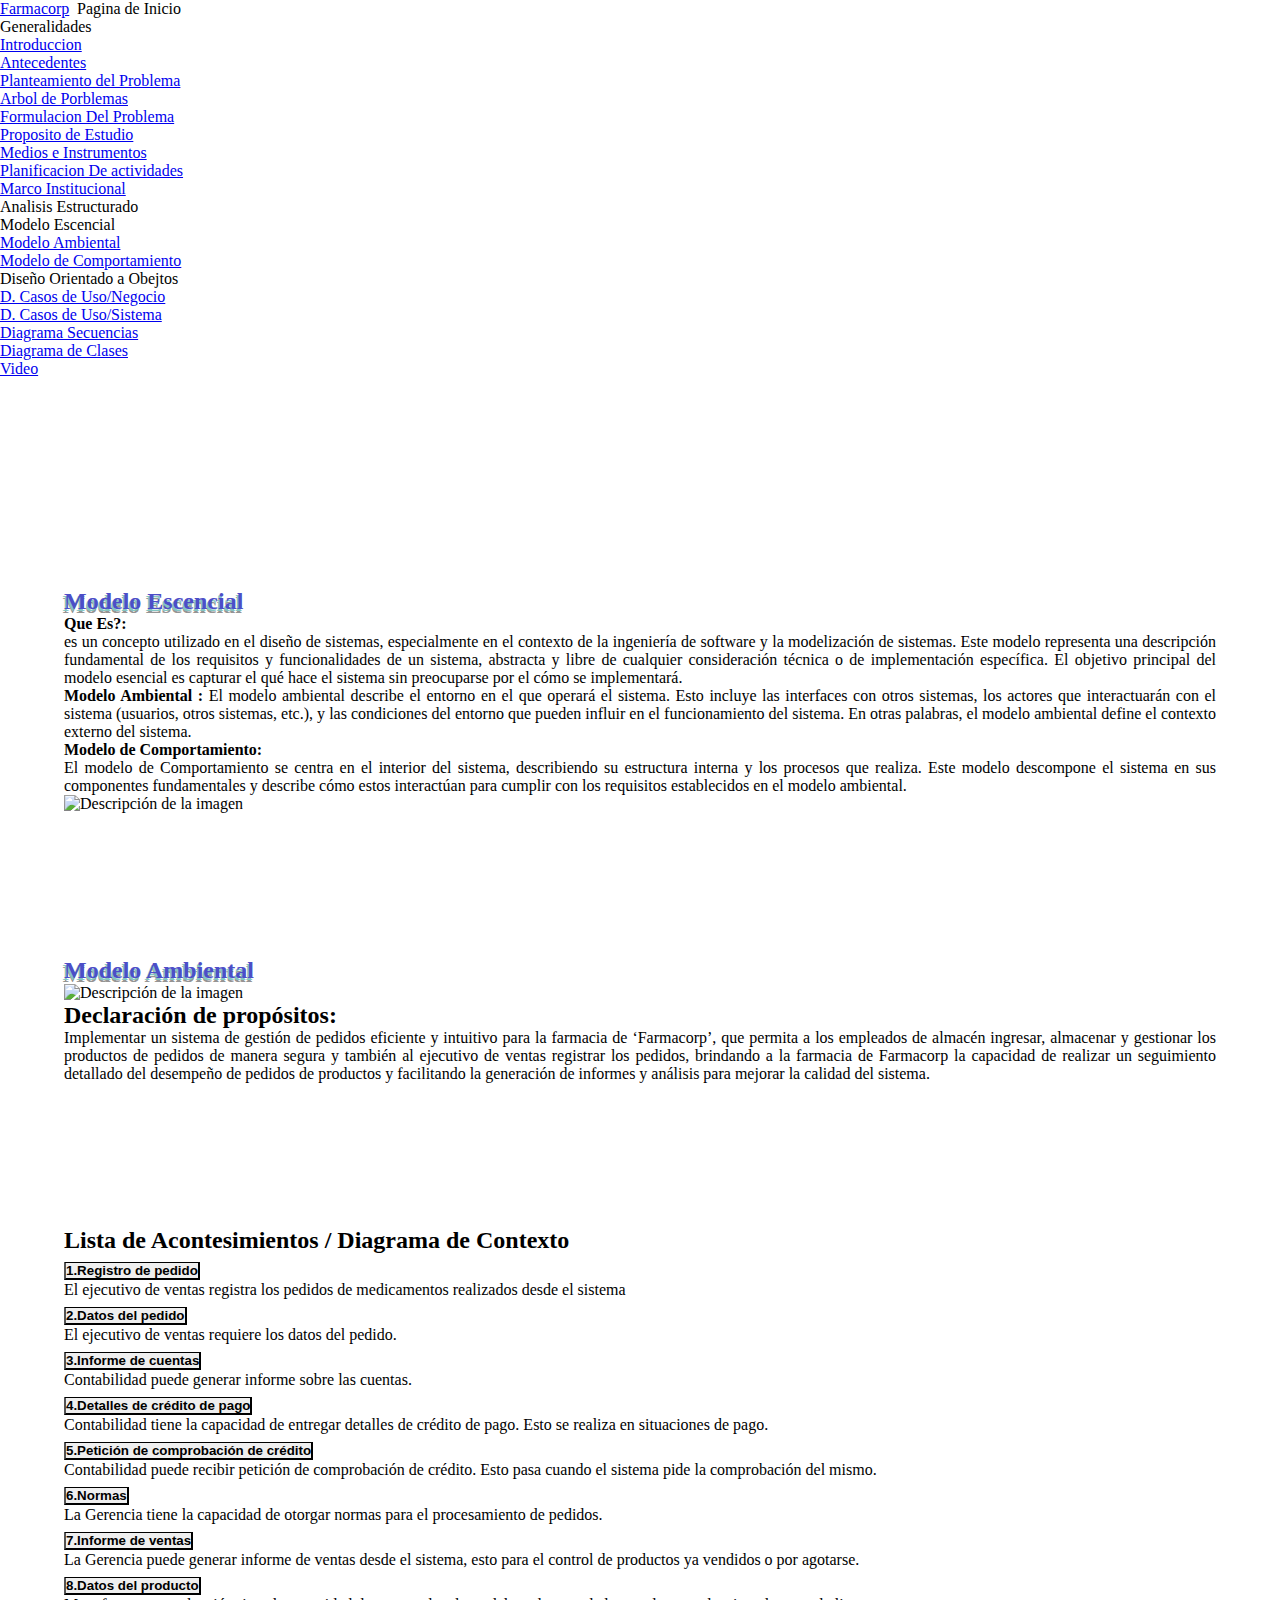
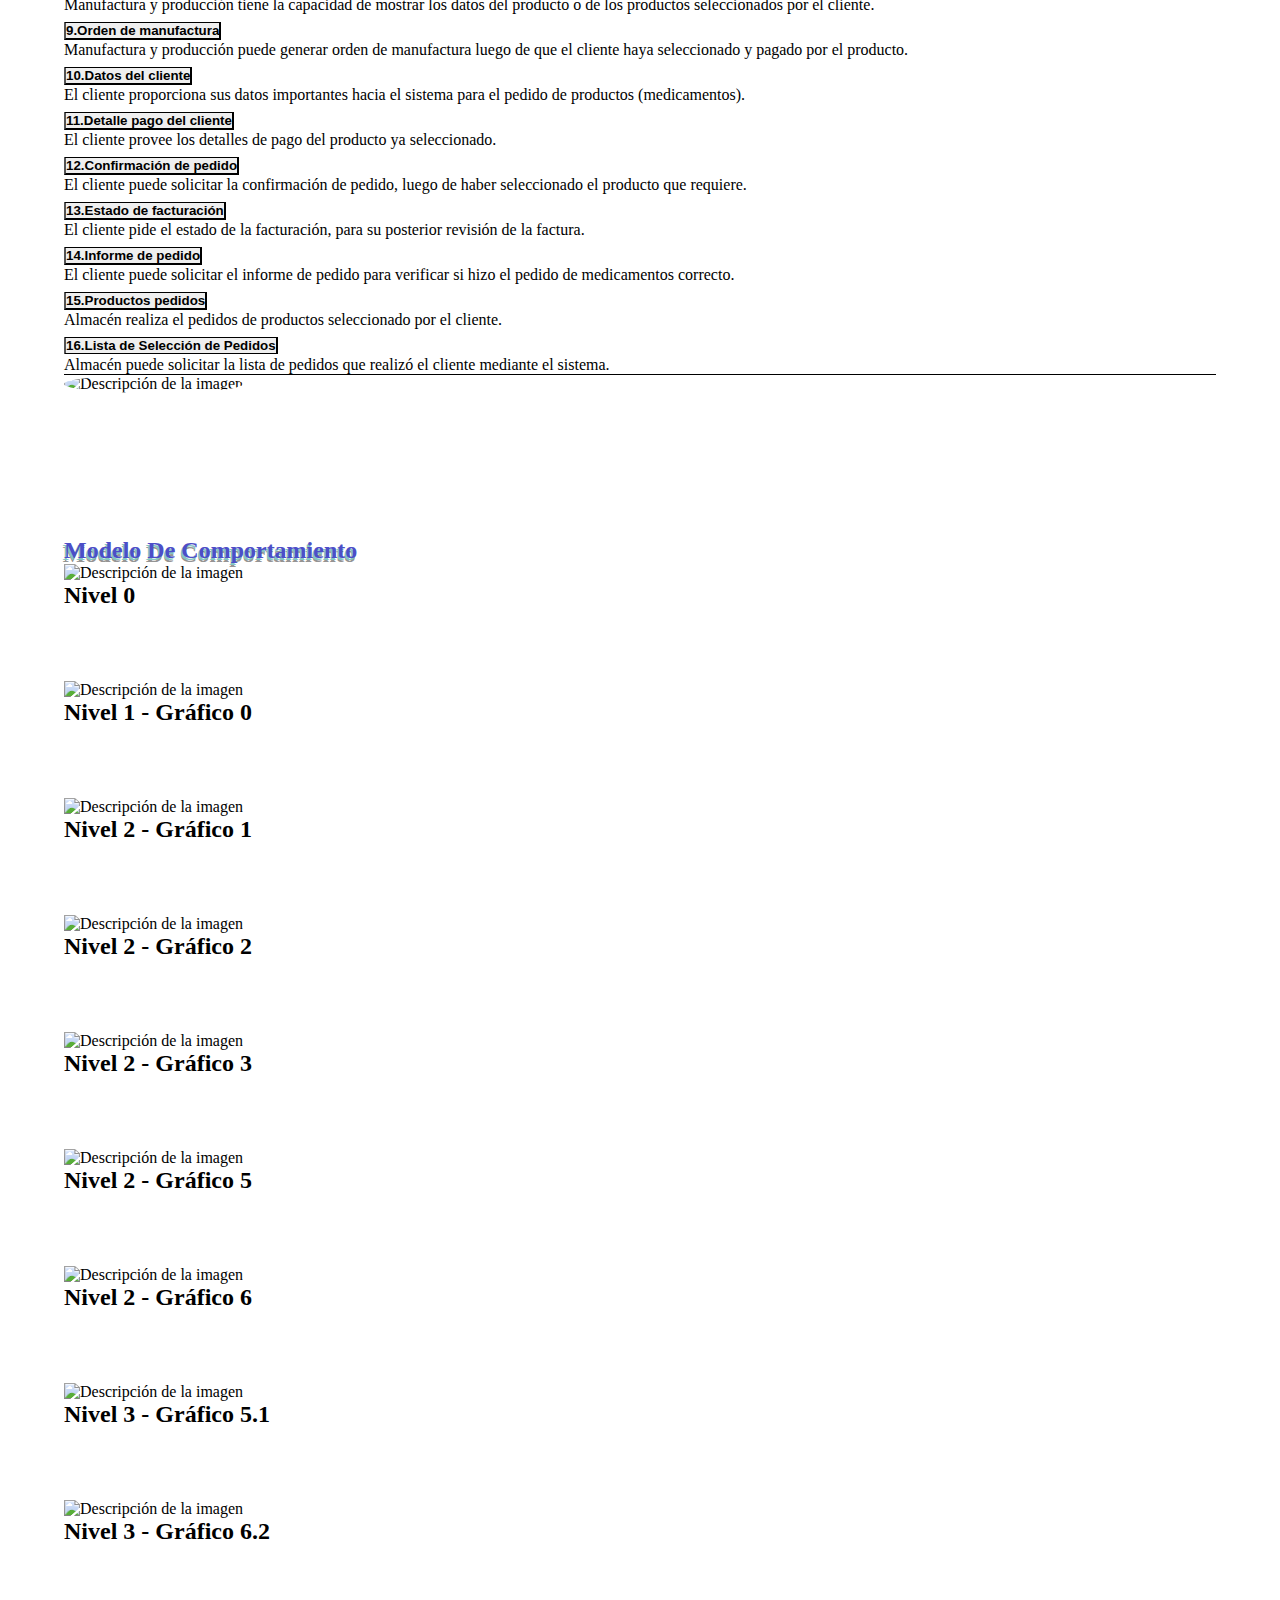
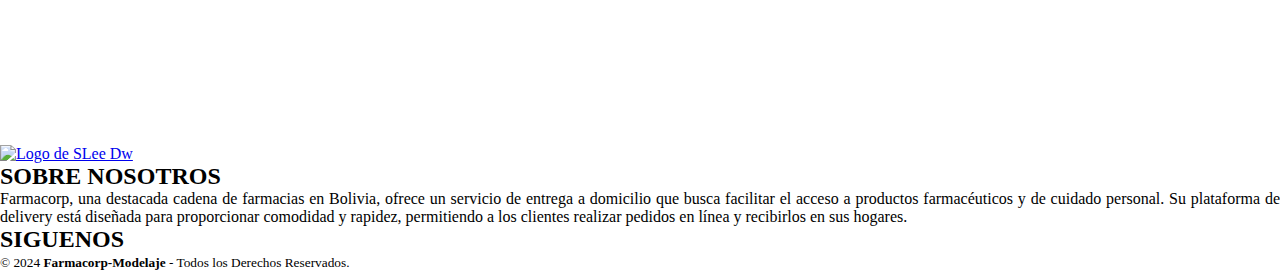
==== analisisEstructurado.html @ f4a104ff "Add files via upload" ====
<!DOCTYPE html>
<html lang="en">
<head>
  <meta charset="UTF-8">
  <meta name="viewport" content="width=device-width, initial-scale=1.0">
  <title>Farmacorp-m</title>

  <link href="https://cdn.jsdelivr.net/npm/remixicon@3.2.0/fonts/remixicon.css" rel="stylesheet">
  <link rel="stylesheet" href="estilos.css">
  <link href='https://fonts.googleapis.com/css?family=Lato:300,400,700' rel='stylesheet' type='text/css'>
  <link rel="stylesheet" href="footer/estilos.css">
  <script src="https://kit.fontawesome.com/eb496ab1a0.js" crossorigin="anonymous"></script>
  <script src="https://cdn.jsdelivr.net/npm/bootstrap@5.3.3/dist/js/bootstrap.bundle.min.js" integrity="sha384-YvpcrYf0tY3lHB60NNkmXc5s9fDVZLESaAA55NDzOxhy9GkcIdslK1eN7N6jIeHz" crossorigin="anonymous"></script>
  <!--=============== CSS ===============-->
<link rel="stylesheet" href="css/bootstrap.min.css">
  <link rel="stylesheet" href="assets/css/styles.css">
</head>
<body>
   <header class="header">
      <nav class="nav container">
         <div class="nav__data ">
            <a href="index.html" data-bs-toggle="popover" data-bs-trigger="hover focus" data-bs-content="Pagina de Inicio" data-bs-placement="left" class="nav__logo">
               <i class="ri-heart-pulse-fill"></i> Farmacorp 
            </a>
            
            <div class="nav__toggle " id="nav-toggle">
               <i class="ri-menu-line nav__burger"></i>
               <i class="ri-close-line nav__close"></i>
            </div>
         </div>
  
         <!--=============== NAV MENU ===============-->
         <div class="nav__menu" id="nav-menu">
            <ul class="nav__list">
                
               <!--=============== DROPDOWN 2 ===============-->
               <li class="dropdown__item">
                 
                <div data-bs-toggle="popover" data-bs-trigger="hover focus" data-bs-content="Pagina de Generalidades" data-bs-placement="left" class="nav__link">
                   Generalidades <i class="ri-arrow-down-s-line dropdown__arrow"></i>
                </div>
                
                <ul class="dropdown__menu">
                   <li>
                      <a href="generalidades.html#Introduccion" class="dropdown__link">
                         <i class="ri-user-line"></i> Introduccion
                      </a>                          
                   </li>
  
                   <li>
                      <a href="generalidades.html#Antecedentes" class="dropdown__link">
                         <i class="ri-file-history-fill"></i> Antecedentes
                      </a>
                   </li>
  
                   <li>
                      <a href="generalidades.html#PlanteamientodelProblema" class="dropdown__link">
                         <i class="ri-road-map-fill"></i> Planteamiento del Problema
                      </a>
                   </li>
                   <li>
                    <a href="generalidades.html#ArboldePorblemas" class="dropdown__link">
                       <i class="ri-node-tree"></i> Arbol de Porblemas
                    </a>
                 </li>
                 <li>
                  <a href="generalidades.html#Formulacion" class="dropdown__link">
                     <i class="ri-node-home"></i> Formulacion Del Problema
                  </a>
               </li>
                 <li>
                  <a href="generalidades.html#PropositoEstudio" class="dropdown__link">
                    <i class="ri-shut-down-line"></i> Proposito de Estudio
                  </a>
               </li>
               <!--=============== DROPDOWN SUBMENU ===============-->
               <li>
                <a href="generalidades.html#medios" class="dropdown__link">
                  <i class="ri-shut-down-line"></i> Medios e Instrumentos
                </a>
             </li>
             <li>
              <a href="generalidades.html#actividad" class="dropdown__link">
                <i class="ri-shut-down-line"></i> Planificacion De actividades
              </a>
           </li>
           <li>
            <a href="generalidades.html#instituto" class="dropdown__link">
              <i class="ri-shut-down-line"></i> Marco Institucional
            </a>
         </li>
              
                </ul>
             </li>
             
  
  
               <!--=============== DROPDOWN 1 ===============-->
               <li class="dropdown__item">
                 
                  <div data-bs-toggle="popover" data-bs-trigger="hover focus" data-bs-content="Pagina de analisis Estructurado" data-bs-placement="left" class="nav__link">
                     Analisis Estructurado  <i class="ri-arrow-down-s-line dropdown__arrow"></i>
                  </div>
  
                  <ul class="dropdown__menu">
            
  
          
  
                     <!--=============== DROPDOWN SUBMENU ===============-->
                     <li class="dropdown__subitem">
                        <div class="dropdown__link">
                           <i class="ri-bar-chart-line"></i> Modelo Escencial<i class="ri-add-line dropdown__add"></i>
                        </div>
  
                        <ul class="dropdown__submenu">
                           <li>
                              <a href="analisisEstructurado.html#Ambiental" class="dropdown__sublink">
                                <i class="ri-planet-line"></i> Modelo Ambiental 
                              </a>
                           </li>
   
                           <li>
                              <a href="analisisEstructurado.html#Comportamiento" class="dropdown__sublink">
                                <i class="ri-checkbox-multiple-line"></i> Modelo de Comportamiento
                              </a>
                           </li>
   
                        </ul>
                     </li>
                  </ul>
               </li>
               
           
  
               <!--=============== DROPDOWN 2 ===============-->
               <li class="dropdown__item">
                 
                  <div data-bs-toggle="popover" data-bs-trigger="hover focus" data-bs-content="Pagina de Generalidades" data-bs-placement="left" class="nav__link">
                      Diseño Orientado a Obejtos <i class="ri-arrow-down-s-line dropdown__arrow"></i>
                  </div>
  
                  <ul class="dropdown__menu">
                     <li>
                        <a href="analisisOrientado.html#Negocio" class="dropdown__link">
                           <i class="ri-user-line"></i> D. Casos de Uso/Negocio
                        </a>                          
                     </li>
  
                     <li>
                        <a href="analisisOrientado.html#Sistema" class="dropdown__link">
                           <i class="ri-lock-line"></i>  D. Casos de Uso/Sistema
                        </a>
                     </li>
  
                     <li>
                        <a href="analisisOrientado.html#Secuencias" class="dropdown__link">
                          <i class="ri-clockwise-line"></i> Diagrama Secuencias
                        </a>
                     </li>
                     <li>
                      <a href="analisisOrientado.html#Clases" class="dropdown__link">
                        <i class="ri-bring-to-front"></i> Diagrama de Clases
                      </a>
                   </li>
                  </ul>
               </li>
  
               <li><a href="videoTuto.html" data-bs-toggle="popover" data-bs-trigger="hover focus" data-bs-content="Turial de Modelado/Prueba de Herramienta" data-bs-placement="left" class="nav__link">Video</a></li>
            </ul>
         </div>
      </nav>
   </header>
   <div class="portada">
      <img src="images/estruc.png" width="100%" alt="">
       </div>
    
    
     <div class="contenidop">


      <!--=============== SECCITION ===============-->
         
      <div class="row" >
         <!-- Columna de texto con título y lorem ipsum -->
         <div class="col-md-6 col-12">
           <h2  class="t-stroke-shadowh2" id="Implementacion">Modelo Escencial </h2>
           <p><strong>Que Es?:</strong> <br>

            es un concepto utilizado en el diseño de sistemas, especialmente en el contexto de la ingeniería de software y la modelización de sistemas. Este modelo representa una descripción fundamental de los requisitos y funcionalidades de un sistema, abstracta y libre de cualquier consideración técnica o de implementación específica. El objetivo principal del modelo esencial es capturar el qué hace el sistema sin preocuparse por el cómo se implementará.

           <br><strong>Modelo Ambiental :
         </strong> El modelo ambiental describe el entorno en el que operará el sistema. Esto incluye las interfaces con otros sistemas, los actores que interactuarán con el sistema (usuarios, otros sistemas, etc.), y las condiciones del entorno que pueden influir en el funcionamiento del sistema. En otras palabras, el modelo ambiental define el contexto externo del sistema.
       <br>

            

            <strong>Modelo de Comportamiento:<br>
            </strong>
            El modelo de Comportamiento se centra en el interior del sistema, describiendo su estructura interna y los procesos que realiza. Este modelo descompone el sistema en sus componentes fundamentales y describe cómo estos interactúan para cumplir con los requisitos establecidos en el modelo ambiental.
               
               
               
               
               
               
               
           </p>
         </div>
         <!-- Columna de imagen -->
         <div class="col-md-6 col-12 d-flex justify-content-center">
           <img src="images/dise.jpg" width="50%" class="imager" alt="Descripción de la imagen">
         </div>
       </div>
    <!--=============== SECCITION ===============-->
<br><br><br><br>
<br><br><br><br>
<!--=============== SECCIÓN ===============-->
<div class="row">
   <h2 id="Ambiental" class="t-stroke-shadowh2">Modelo Ambiental</h2> 
   
   <!-- Columna de imagen a la izquierda -->
   <div class="col-md-6 col-12 d-flex justify-content-center">
      
     <img src="images/planof.jpg" class="img-fluid " style="width: 75%;" alt="Descripción de la imagen">
   </div>
   <!-- Columna de texto con título y acordeón a la derecha -->
   <div class="col-md-6 col-12">
     
     <div class="accordion" id="accordionExample">
       <!-- Contenido del acordeón aquí -->
      <strong><h2   >Declaración de propósitos:</h2></strong> 
       <p>Implementar un sistema de gestión de pedidos eficiente y intuitivo para la farmacia de ‘Farmacorp’, que permita a los empleados de almacén ingresar, almacenar y gestionar los productos de pedidos de manera segura y también al ejecutivo de ventas registrar los pedidos, brindando a la farmacia de Farmacorp la capacidad de realizar un seguimiento detallado del desempeño de pedidos de productos y facilitando la generación de informes y análisis para mejorar la calidad del sistema.
       </p>
   </div>
 </div>
</div>
 <!--=============== FIN DE SECCIÓN ===============-->
 <br><br><br><br>
 <br><br><br><br>
 <!--=============== SECCITION ===============-->
         
 <div class="row" >
   <!-- Columna de texto con título y lorem ipsum -->
   <div class="col-md-6 col-12">
     <strong><h2>Lista de Acontesimientos / Diagrama de Contexto</h2></strong>
     <!-- Columna de texto con título y acordeón a la derecha -->
    
      
     <div class="accordion accordion-flush" id="accordionFlushExample">
      <div class="accordion-item">
        <h2 class="accordion-header">
          <button class="accordion-button collapsed" type="button" data-bs-toggle="collapse" data-bs-target="#flush-collapseOne" aria-expanded="false" aria-controls="flush-collapseOne">
            <strong>1.Registro de pedido</strong>
          </button>
        </h2>
        <div id="flush-collapseOne" class="accordion-collapse collapse" data-bs-parent="#accordionFlushExample">
          <div class="accordion-body">El ejecutivo de ventas registra los pedidos de medicamentos realizados desde el sistema</div>
        </div>
      </div>
      <div class="accordion-item">
        <h2 class="accordion-header">
          <button class="accordion-button collapsed" type="button" data-bs-toggle="collapse" data-bs-target="#flush-collapseTwo" aria-expanded="false" aria-controls="flush-collapseTwo">
            <strong>2.Datos del pedido

            </strong>
          </button>
        </h2>
        <div id="flush-collapseTwo" class="accordion-collapse collapse" data-bs-parent="#accordionFlushExample">
          <div class="accordion-body">El ejecutivo de ventas requiere los datos del pedido.</div>
        </div>
      </div>
      <div class="accordion-item">
        <h2 class="accordion-header">
          <button class="accordion-button collapsed" type="button" data-bs-toggle="collapse" data-bs-target="#flush-collapseThree" aria-expanded="false" aria-controls="flush-collapseThree">
           <strong>3.Informe de cuentas</strong>
          </button>
        </h2>
        <div id="flush-collapseThree" class="accordion-collapse collapse" data-bs-parent="#accordionFlushExample">
          <div class="accordion-body">Contabilidad puede generar informe sobre las cuentas.</div>
        </div>
      </div>
      <div class="accordion-item">
         <h2 class="accordion-header">
           <button class="accordion-button collapsed" type="button" data-bs-toggle="collapse" data-bs-target="#flush-collapseFour" aria-expanded="false" aria-controls="flush-collapseFour">
             <strong>4.Detalles de crédito de pago</strong>
           </button>
         </h2>
         <div id="flush-collapseFour" class="accordion-collapse collapse" data-bs-parent="#accordionFlushExample">
           <div class="accordion-body">Contabilidad tiene la capacidad de entregar detalles de crédito de pago. Esto se realiza en situaciones de pago.</div>
         </div>
       </div>
       <div class="accordion-item">
         <h2 class="accordion-header">
           <button class="accordion-button collapsed" type="button" data-bs-toggle="collapse" data-bs-target="#flush-collapseFive" aria-expanded="false" aria-controls="flush-collapseFive">
             <strong>5.Petición de comprobación de crédito</strong>
           </button>
         </h2>
         <div id="flush-collapseFive" class="accordion-collapse collapse" data-bs-parent="#accordionFlushExample">
           <div class="accordion-body">Contabilidad puede recibir petición de comprobación de crédito. Esto pasa cuando el sistema pide la comprobación del mismo.</div>
         </div>
       </div>
       <div class="accordion-item">
         <h2 class="accordion-header">
           <button class="accordion-button collapsed" type="button" data-bs-toggle="collapse" data-bs-target="#flush-collapseSix" aria-expanded="false" aria-controls="flush-collapseSix">
             <strong>6.Normas</strong>
           </button>
         </h2>
         <div id="flush-collapseSix" class="accordion-collapse collapse" data-bs-parent="#accordionFlushExample">
           <div class="accordion-body">La Gerencia tiene la capacidad de otorgar normas para el procesamiento de pedidos.</div>
         </div>
       </div>
       <div class="accordion-item">
         <h2 class="accordion-header">
           <button class="accordion-button collapsed" type="button" data-bs-toggle="collapse" data-bs-target="#flush-collapseSeven" aria-expanded="false" aria-controls="flush-collapseSeven">
             <strong>7.Informe de ventas</strong>
           </button>
         </h2>
         <div id="flush-collapseSeven" class="accordion-collapse collapse" data-bs-parent="#accordionFlushExample">
           <div class="accordion-body">La Gerencia puede generar informe de ventas desde el sistema, esto para el control de productos ya vendidos o por agotarse.</div>
         </div>
       </div>
       <div class="accordion-item">
         <h2 class="accordion-header">
           <button class="accordion-button collapsed" type="button" data-bs-toggle="collapse" data-bs-target="#flush-collapseEight" aria-expanded="false" aria-controls="flush-collapseEight">
             <strong>8.Datos del producto

             </strong>
           </button>
         </h2>
         <div id="flush-collapseEight" class="accordion-collapse collapse" data-bs-parent="#accordionFlushExample">
           <div class="accordion-body">Manufactura y producción tiene la capacidad de mostrar los datos del producto o de los productos seleccionados por el cliente.</div>
         </div>
       </div>
       <div class="accordion-item">
         <h2 class="accordion-header">
           <button class="accordion-button collapsed" type="button" data-bs-toggle="collapse" data-bs-target="#flush-collapseNine" aria-expanded="false" aria-controls="flush-collapseNine">
             <strong>9.Orden de manufactura</strong>
           </button>
         </h2>
         <div id="flush-collapseNine" class="accordion-collapse collapse" data-bs-parent="#accordionFlushExample">
           <div class="accordion-body">Manufactura y producción puede generar orden de manufactura luego de que el cliente haya seleccionado y pagado por el producto.</div>
         </div>
       </div>
       <div class="accordion-item">
         <h2 class="accordion-header">
           <button class="accordion-button collapsed" type="button" data-bs-toggle="collapse" data-bs-target="#flush-collapseTen" aria-expanded="false" aria-controls="flush-collapseTen">
             <strong>10.Datos del cliente

             </strong>
           </button>
         </h2>
         <div id="flush-collapseTen" class="accordion-collapse collapse" data-bs-parent="#accordionFlushExample">
           <div class="accordion-body">El cliente proporciona sus datos importantes hacia el sistema para el pedido de productos (medicamentos).</div>
         </div>
       </div>
       <div class="accordion-item">
         <h2 class="accordion-header">
           <button class="accordion-button collapsed" type="button" data-bs-toggle="collapse" data-bs-target="#flush-collapseEleven" aria-expanded="false" aria-controls="flush-collapseEleven">
             <strong>11.Detalle pago del cliente</strong>
           </button>
         </h2>
         <div id="flush-collapseEleven" class="accordion-collapse collapse" data-bs-parent="#accordionFlushExample">
           <div class="accordion-body">El cliente provee los detalles de pago del producto ya seleccionado.</div>
         </div>
       </div>
       <div class="accordion-item">
         <h2 class="accordion-header">
           <button class="accordion-button collapsed" type="button" data-bs-toggle="collapse" data-bs-target="#flush-collapseTentwo" aria-expanded="false" aria-controls="flush-collapseTentwo">
             <strong>12.Confirmación de pedido</strong>
           </button>
         </h2>
         <div id="flush-collapseTentwo" class="accordion-collapse collapse" data-bs-parent="#accordionFlushExample">
           <div class="accordion-body">El cliente puede solicitar la confirmación de pedido, luego de haber seleccionado el producto que requiere.</div>
         </div>
       </div>
       <div class="accordion-item">
         <h2 class="accordion-header">
           <button class="accordion-button collapsed" type="button" data-bs-toggle="collapse" data-bs-target="#flush-collapseTirteen" aria-expanded="false" aria-controls="flush-collapseTirteen">
             <strong>13.Estado de facturación</strong>
           </button>
         </h2>
         <div id="flush-collapseTirteen" class="accordion-collapse collapse" data-bs-parent="#accordionFlushExample">
           <div class="accordion-body">El cliente pide el estado de la facturación, para su posterior revisión de la factura.</div>
         </div>
       </div>
       <div class="accordion-item">
         <h2 class="accordion-header">
           <button class="accordion-button collapsed" type="button" data-bs-toggle="collapse" data-bs-target="#flush-collapseFourteen" aria-expanded="false" aria-controls="flush-collapseFourteen">
             <strong>14.Informe de pedido

             </strong>
           </button>
         </h2>
         <div id="flush-collapseFourteen" class="accordion-collapse collapse" data-bs-parent="#accordionFlushExample">
           <div class="accordion-body">El cliente puede solicitar el informe de pedido para verificar si hizo el pedido de medicamentos correcto.</div>
         </div>
       </div>
       <div class="accordion-item">
         <h2 class="accordion-header">
           <button class="accordion-button collapsed" type="button" data-bs-toggle="collapse" data-bs-target="#flush-collapseFifteen" aria-expanded="false" aria-controls="flush-collapseFifteen">
             <strong>15.Productos pedidos

             </strong>
           </button>
         </h2>
         <div id="flush-collapseFifteen" class="accordion-collapse collapse" data-bs-parent="#accordionFlushExample">
           <div class="accordion-body">Almacén realiza el pedidos de productos seleccionado por el cliente.</div>
         </div>
       </div>
       <div class="accordion-item">
         <h2 class="accordion-header">
           <button class="accordion-button collapsed" type="button" data-bs-toggle="collapse" data-bs-target="#flush-collapseSixteen" aria-expanded="false" aria-controls="flush-collapseSixteen">
             <strong>16.Lista de Selección de Pedidos</strong>
           </button>
         </h2>
         <div id="flush-collapseSixteen" class="accordion-collapse collapse" data-bs-parent="#accordionFlushExample">
           <div class="accordion-body">Almacén puede solicitar la lista de pedidos que realizó el cliente mediante el sistema.</div>
         </div>
       </div>
    </div>
    
   </div>
   <!-- Columna de imagen -->
   <div class="col-md-6 col-12 d-flex justify-content-center">
      
     <img  src="images/dcontexto.png" width="100%" class="img-cover imager1" alt="Descripción de la imagen">
   </div>
 </div>
<!--=============== SECCITION ===============-->
<br><br><br><br>
<br><br><br><br>

<!--=============== SECCIÓN ===============-->
<div class="row">
   <h2 id="Comportamiento" class="t-stroke-shadowh2">Modelo De Comportamiento</h2> 
   
   <!-- Columna de imagen a la izquierda -->
   <div class="col-md-6 col-12 d-flex justify-content-center">
      
     <img src="images/dcontexto.png" class="img-fluid " style="width: 75%;" alt="Descripción de la imagen">
   </div>
   <!-- Columna de texto con título y acordeón a la derecha -->
   <div class="col-md-6 col-12">
     
     <div class="accordion" id="accordionExample">
       <!-- Contenido del acordeón aquí -->
      <strong><h2>Nivel 0</h2></strong> 
       
   </div>
 </div>
</div>
<br><br><br><br>
 <!--=============== FIN DE SECCIÓN ===============-->
 
 <!--=============== SECCIÓN ===============-->
<div class="row">

   
   <!-- Columna de imagen a la izquierda -->
   <div class="col-md-6 col-12 d-flex justify-content-center">
      
     <img src="images/n1g0.png" class="img-fluid " style="width: 75%;" alt="Descripción de la imagen">
   </div>
   <!-- Columna de texto con título y acordeón a la derecha -->
   <div class="col-md-6 col-12">
     
     <div class="accordion" id="accordionExample">
       <!-- Contenido del acordeón aquí -->
      <strong><h2>Nivel 1 - Gráfico 0</h2></strong> 
       
   </div>
 </div>
</div>
<br><br><br><br>
 <!--=============== FIN DE SECCIÓN ===============-->
  <!--=============== SECCIÓN ===============-->
<div class="row">

   
   <!-- Columna de imagen a la izquierda -->
   <div class="col-md-6 col-12 d-flex justify-content-center">
      
     <img src="images/n2g1.png" class="img-fluid " style="width: 75%;" alt="Descripción de la imagen">
   </div>
   <!-- Columna de texto con título y acordeón a la derecha -->
   <div class="col-md-6 col-12">
     
     <div class="accordion" id="accordionExample">
       <!-- Contenido del acordeón aquí -->
      <strong><h2>Nivel 2 - Gráfico 1</h2></strong> 
       
   </div>
 </div>
</div>
<br><br><br><br>
 <!--=============== FIN DE SECCIÓN ===============-->
   <!--=============== SECCIÓN ===============-->
<div class="row">

   
   <!-- Columna de imagen a la izquierda -->
   <div class="col-md-6 col-12 d-flex justify-content-center">
      
     <img src="images/n2g2.png" class="img-fluid " style="width: 75%;" alt="Descripción de la imagen">
   </div>
   <!-- Columna de texto con título y acordeón a la derecha -->
   <div class="col-md-6 col-12">
     
     <div class="accordion" id="accordionExample">
       <!-- Contenido del acordeón aquí -->
      <strong><h2>Nivel 2 - Gráfico 2</h2></strong> 
       
   </div>
 </div>
</div>
<br><br><br><br>
 <!--=============== FIN DE SECCIÓN ===============-->
    <!--=============== SECCIÓN ===============-->
<div class="row">

   
   <!-- Columna de imagen a la izquierda -->
   <div class="col-md-6 col-12 d-flex justify-content-center">
      
     <img src="images/n2g3.png" class="img-fluid " style="width: 75%;" alt="Descripción de la imagen">
   </div>
   <!-- Columna de texto con título y acordeón a la derecha -->
   <div class="col-md-6 col-12">
     
     <div class="accordion" id="accordionExample">
       <!-- Contenido del acordeón aquí -->
      <strong><h2>Nivel 2 - Gráfico 3</h2></strong> 
       
   </div>
 </div>
</div>
<br><br><br><br>
 <!--=============== FIN DE SECCIÓN ===============-->
     <!--=============== SECCIÓN ===============-->
<div class="row">

   
   <!-- Columna de imagen a la izquierda -->
   <div class="col-md-6 col-12 d-flex justify-content-center">
      
     <img src="images/n2g5.png" class="img-fluid " style="width: 75%;" alt="Descripción de la imagen">
   </div>
   <!-- Columna de texto con título y acordeón a la derecha -->
   <div class="col-md-6 col-12">
     
     <div class="accordion" id="accordionExample">
       <!-- Contenido del acordeón aquí -->
      <strong><h2>Nivel 2 - Gráfico 5</h2></strong> 
       
   </div>
 </div>
</div>
<br><br><br><br>
 <!--=============== FIN DE SECCIÓN ===============-->
    <!--=============== SECCIÓN ===============-->
<div class="row">

   
   <!-- Columna de imagen a la izquierda -->
   <div class="col-md-6 col-12 d-flex justify-content-center">
      
     <img src="images/n2g6.png" class="img-fluid " style="width: 75%;" alt="Descripción de la imagen">
   </div>
   <!-- Columna de texto con título y acordeón a la derecha -->
   <div class="col-md-6 col-12">
     
     <div class="accordion" id="accordionExample">
       <!-- Contenido del acordeón aquí -->
      <strong><h2>Nivel 2 - Gráfico 6</h2></strong> 
       
   </div>
 </div>
</div>
<br><br><br><br>
 <!--=============== FIN DE SECCIÓN ===============-->
     <!--=============== SECCIÓN ===============-->
<div class="row">

   
   <!-- Columna de imagen a la izquierda -->
   <div class="col-md-6 col-12 d-flex justify-content-center">
      
     <img src="images/n3g51.png" class="img-fluid " style="width: 75%;" alt="Descripción de la imagen">
   </div>
   <!-- Columna de texto con título y acordeón a la derecha -->
   <div class="col-md-6 col-12">
     
     <div class="accordion" id="accordionExample">
       <!-- Contenido del acordeón aquí -->
      <strong><h2>Nivel 3 - Gráfico 5.1</h2></strong> 
       
   </div>
 </div>
</div>
<br><br><br><br>
 <!--=============== FIN DE SECCIÓN ===============-->
      <!--=============== SECCIÓN ===============-->
<div class="row">

   
   <!-- Columna de imagen a la izquierda -->
   <div class="col-md-6 col-12 d-flex justify-content-center">
      
     <img src="images/n3g62.png" class="img-fluid " style="width: 75%;" alt="Descripción de la imagen">
   </div>
   <!-- Columna de texto con título y acordeón a la derecha -->
   <div class="col-md-6 col-12">
     
     <div class="accordion" id="accordionExample">
       <!-- Contenido del acordeón aquí -->
      <strong><h2>Nivel 3 - Gráfico 6.2</h2></strong> 
       
   </div>
 </div>
</div>
<br><br><br><br>
 <!--=============== FIN DE SECCIÓN ===============-->










</div>

 

 <!--=============== MAIN JS ===============-->
 <script src="assets/js/main.js"></script>
<!--::::Pie de Pagina::::::-->
<footer class="pie-pagina">
   <div class="grupo-1">
       <div class="box">
           <figure>
               <a href="#">
                   <img src="images/logo.jpeg" alt="Logo de SLee Dw">
               </a>
           </figure>
       </div>
       <div class="box">
           <h2>SOBRE NOSOTROS</h2>
           <p>Farmacorp, una destacada cadena de farmacias en Bolivia, ofrece un servicio de entrega a domicilio que busca facilitar el acceso a productos farmacéuticos y de cuidado personal. Su plataforma de delivery está diseñada para proporcionar comodidad y rapidez, permitiendo a los clientes realizar pedidos en línea y recibirlos en sus hogares.</p>
       </div>
       <div class="box">
           <h2>SIGUENOS</h2>
           <div class="red-social">
               <a href="#" class="fa fa-facebook"></a>
               <a href="#" class="fa fa-instagram"></a>
               <a href="#" class="fa fa-twitter"></a>
               <a href="#" class="fa fa-youtube"></a>
           </div>
       </div>
   </div>
   <div class="grupo-2">
       <small>&copy; 2024 <b>Farmacorp-Modelaje</b> - Todos los Derechos Reservados.</small>
   </div>
 </footer>
 
 <!--::::Pie de Pagina::::::-->

  <script>
   const popoverTriggerList = document.querySelectorAll('[data-bs-toggle="popover"]')
const popoverList = [...popoverTriggerList].map(popoverTriggerEl => new bootstrap.Popover(popoverTriggerEl))
</script>


 
 

</body>
</html>
---- estilos.css ----
*{
  margin: 0;
  padding: 0;
  box-sizing: border-box;
}
p{
  color: #000000;
  text-align: justify;
}
html{
  transition: all 0.5s;
}
body{
  

}


.t-stroke-shadow {

  position: relative;
  margin-top: 10vw;
  margin-bottom:-10vw ;

      color: #4c4ec7;
  
      text-shadow:  -1.5px 1.5px #84c5c2, -1.5px 3.8px #2b292985;
      margin-left: 50%; /* Centrar horizontalmente */
      transform: translateX(-50%); 
  }
  .t-stroke-shadowh1 {

    position: relative;
    margin-top: 10vw;
    margin-bottom:-10vw ;
  
        color: #4c4ec7;
    
        text-shadow:  -1.5px 1.5px #84c5c2, -1.5px 3.8px #2b292985;
       
    }


  .t-stroke-shadowh2 {

  
        color: #4c4ec7;
    
        text-shadow:  -1.5px 1.5px #84c5c2, -1.5px 3.8px #2b292985;
       
    }
.contenidop{
  margin: auto;

width: 90vw;
margin-top: 15vw;
min-height: 100vh;
margin-bottom: 10vw;
}
 
  /* Media query para dispositivos con ancho máximo de 600px */
  @media (max-width: 770px) {
    .t-stroke-shadow {
      position: relative;
      margin-top: 20vw;
      margin-bottom: 5vw;
      margin-left: 50%; /* Centrar horizontalmente */
      transform: translateX(-50%); /* Ajustar la posición exacta */
    }
    .t-stroke-shadowh1 {
      position: relative;
      margin-top: 20vw;
      margin-bottom: 5vw;
      margin-left: 50%; /* Centrar horizontalmente */
      transform: translateX(-50%); /* Ajustar la posición exacta */
    }
   
  }


  .accordion {
    --bs-accordion-btn-bg: #1e85e6b7;
    --bs-accordion-active-bg: #0b457a;
    --bs-accordion-active-color: white;
    --bs-accordion-bg: #ffffff;
    --bs-accordion-color: rgb(0, 0, 0);
    --bs-accordion-btn-focus-box-shadow: none;
  }
  .accordion-button:not(.collapsed) {
    box-shadow: none;
  }
  
  .accordion-flush.accordion {
    --bs-accordion-btn-bg: #ffffff;
    --bs-accordion-active-bg: mintcream;
    --bs-accordion-active-color: #000000;
    --bs-accordion-bg: mintcream;
    --bs-accordion-color: #000000;
    --bs-accordion-btn-focus-box-shadow: none;
    --bs-accordion-btn-focus-border-color: unset;
  }
  
  .accordion-flush .accordion-button {
    border-top: 1px solid #000000;
  }
  
  .accordion-flush .accordion-item:last-child .accordion-button.collapsed,
  .accordion-flush .accordion-item:last-child .accordion-body {
    border-bottom: 1px solid #000000;
  }
  
  .accordion-button::after {
    background-image: url("data:image/svg+xml,%3Csvg xmlns='http://www.w3.org/2000/svg' width='16' height='16' fill='currentColor' class='bi bi-plus' viewBox='0 0 16 16'%3E%3Cpath d='M8 4a.5.5 0 0 1 .5.5v3h3a.5.5 0 0 1 0 1h-3v3a.5.5 0 0 1-1 0v-3h-3a.5.5 0 0 1 0-1h3v-3A.5.5 0 0 1 8 4z'/%3E%3C/svg%3E");
    transition: all 0.5s;
  }
  .accordion-button:not(.collapsed)::after {
    background-image: url("data:image/svg+xml,%3Csvg xmlns='http://www.w3.org/2000/svg' width='16' height='16' fill='currentColor' class='bi bi-dash' viewBox='0 0 16 16'%3E%3Cpath d='M4 8a.5.5 0 0 1 .5-.5h7a.5.5 0 0 1 0 1h-7A.5.5 0 0 1 4 8z'/%3E%3C/svg%3E");
  }



  .resumen {
    width: 100%;
    display: flex;
    flex-direction: row;
    text-align: center;

    align-items: center;
    background-color: #202020;
  
    box-shadow: 10px 10px 15px rgba(0, 0, 0, 0.3);

  }
  
  .resumen p {
    color: #ffffff;
    width: 70%;
    margin: 3vw 2vw;
    font-size: large;
  }
  
  .resumen .imge {
    width: 30%;
    border-radius: 50%;
    object-fit: cover;
    transition: border-radius 0.3s ease;
    margin-left: 1vw;
    margin-bottom: 1vw;
  }
  
  .resumen .imge:hover {
    border-radius: 0;
  }
  .imager{
    border-radius: 0;
    transition: border-radius 0.3s ease;
  }
  .imager:hover{
    border-radius: 50%;

  }
  .imager1{
    border-radius: 50%;
    transition: border-radius 0.3s ease;
  }
  .imager1:hover{
    
    border-radius: 0;
    transition: border-radius 0.3s ease;
  }
  
  @media (max-width: 768px) {
    .resumen {
      flex-direction: column;
    }
  
    .resumen .imge {
      width: 50%; /* Ajusta el tamaño si es necesario */
      margin-top: 2vw; /* Añade espacio superior para la imagen si es necesario */
    }
    .resumen p {

      font-size: medium;
    }
  }
  .resumenp {
    width: 30%;
    margin: auto;
    text-align: center;

    align-items: center;
text-align: center;
  
    box-shadow: 0px 0px 15px 0px rgba(0, 0, 0, 0.3);

  }
 
    
    

  
  
  .resumenp p {
    width: 70%;
    margin: 3vw 2vw;
    font-size: large;
  }
  
 
  .cardss{

    display: flex;
     flex-direction: row;
  
  }

  
  @media (max-width: 768px) {
    .resumenp {
      width: 100%;
    display: flex;

    text-align: center;

    align-items: center;

  
    box-shadow: 10px 10px 15px rgba(0, 0, 0, 0.3);
      flex-direction: column;
    }
  
    .resumenp .imge {
      width: 50%; /* Ajusta el tamaño si es necesario */
      margin-top: 2vw; /* Añade espacio superior para la imagen si es necesario */
    }
    .resumenp p {

      font-size: medium;
    }
    .cardss{
      flex-direction: column;

      align-items: center;
  
      
    }
    .cardss .card{
      margin-bottom: 5vw!important;
     
    }
  }
  .sec2{
background-image: url('images/sec2.jpg');
box-shadow: 10px 15px 10px rgba(0, 0, 0, 0.3);

  }
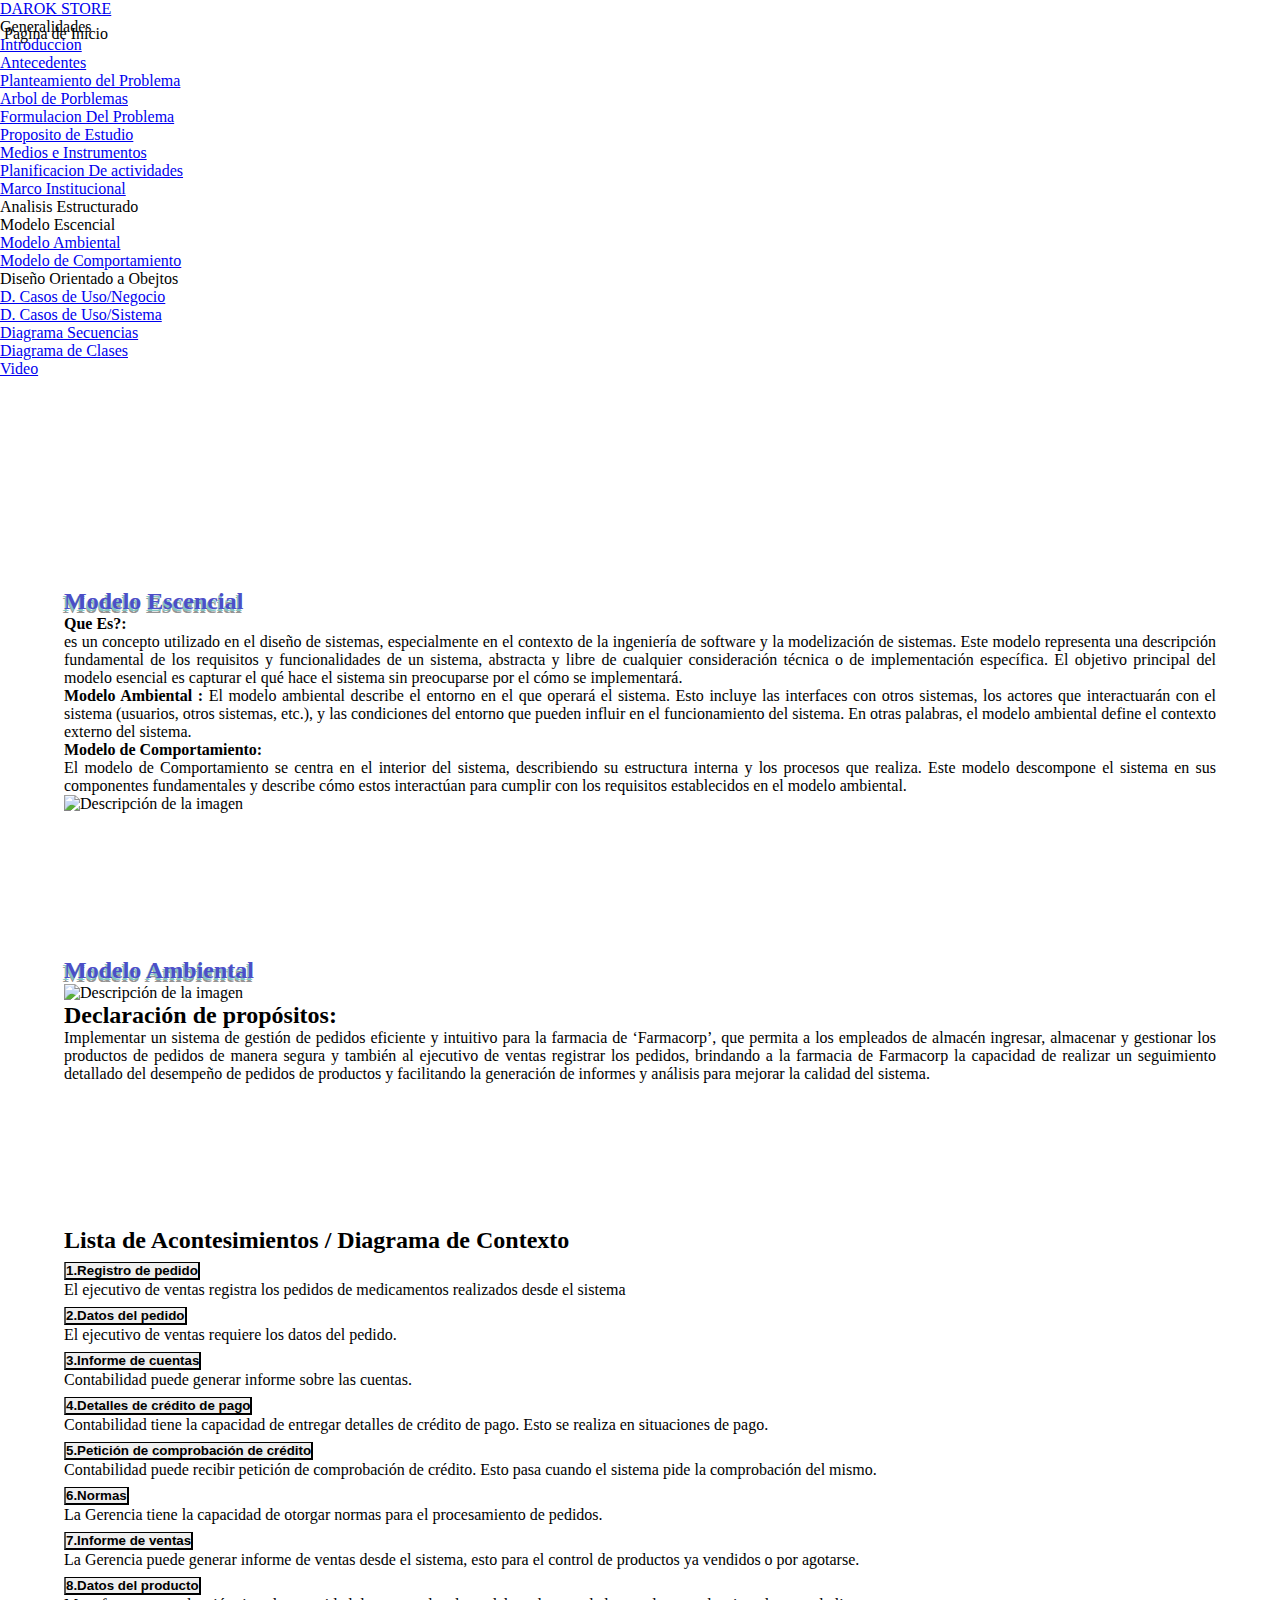
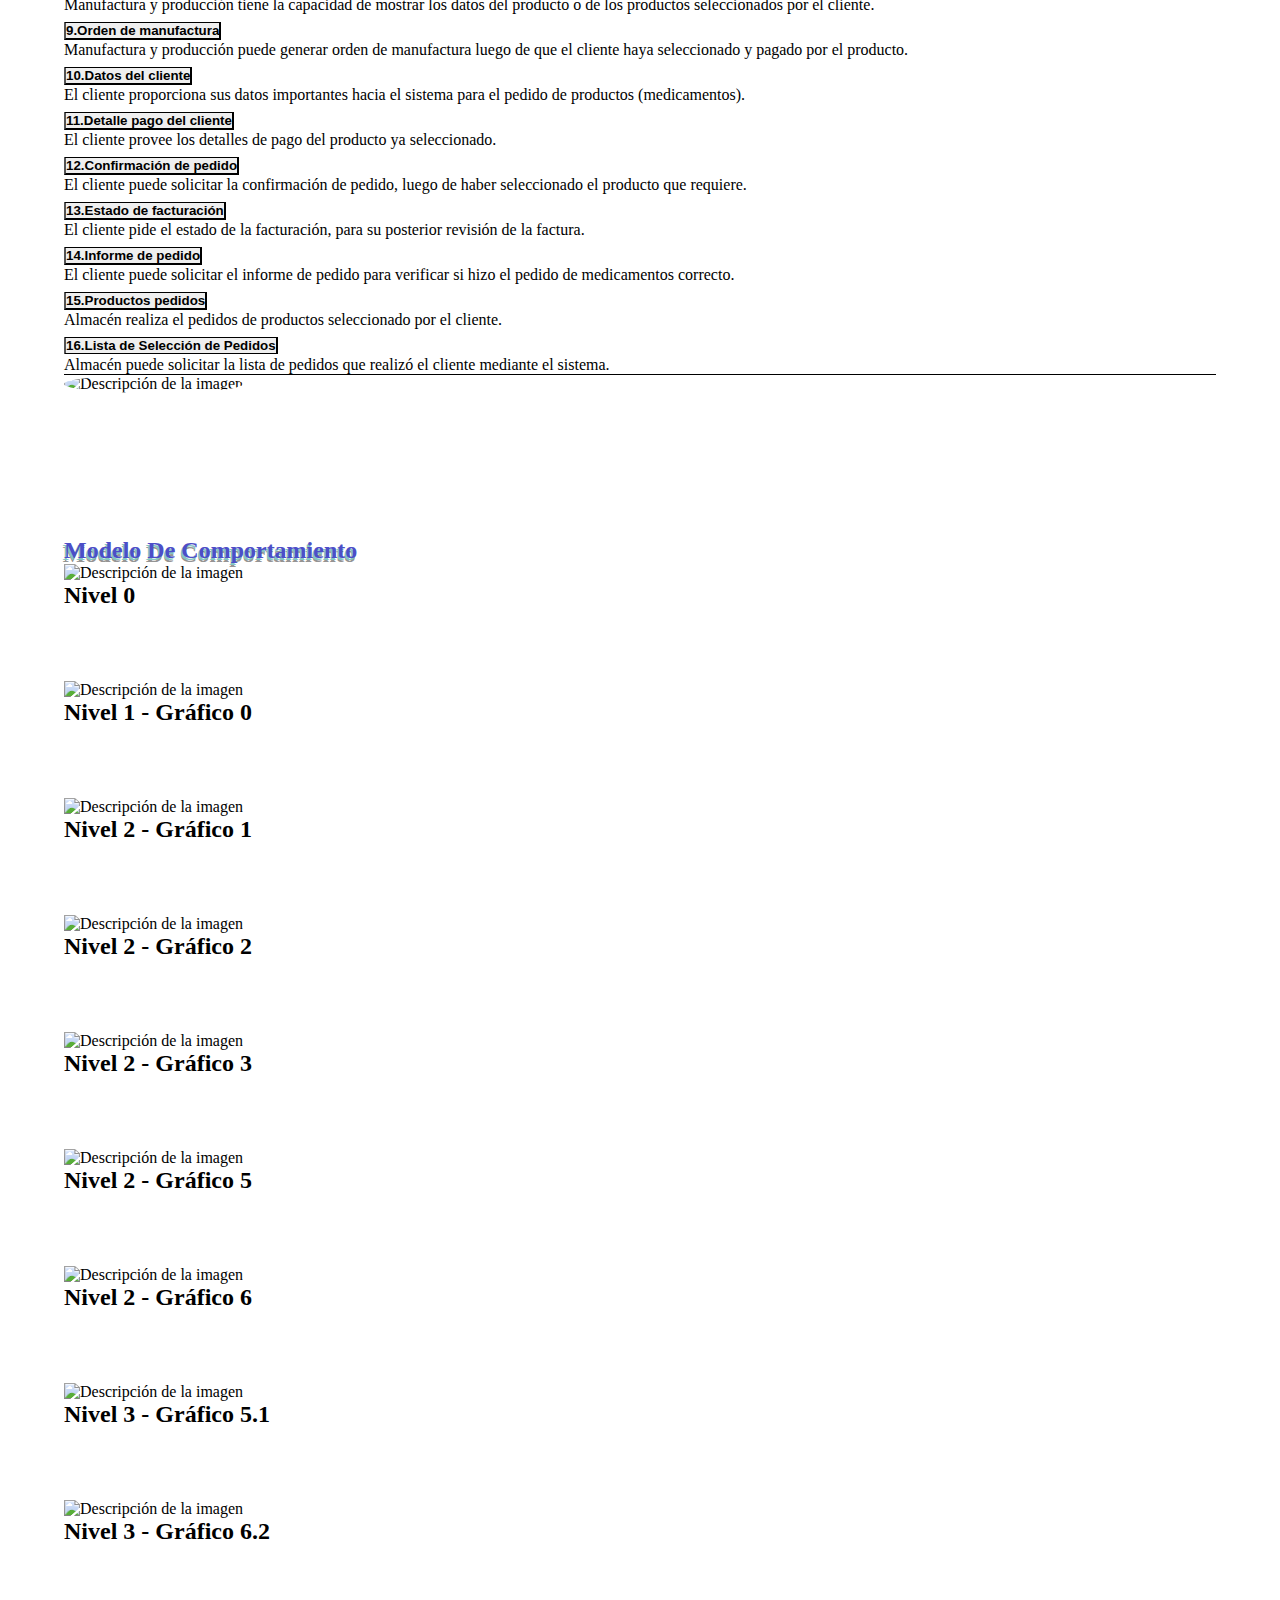
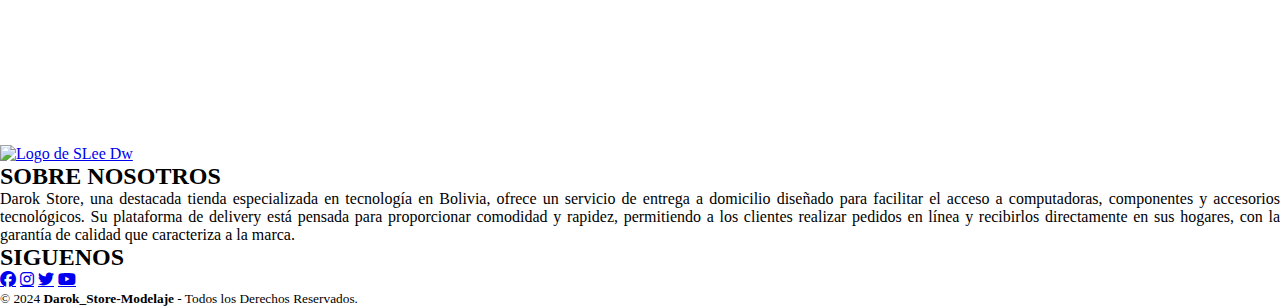
==== commit 0278b5bf: "Update analisisEstructurado.html" ====
--- a/analisisEstructurado.html
+++ b/analisisEstructurado.html
@@ -6,6 +6,7 @@
   <title>Farmacorp-m</title>
 
   <link href="https://cdn.jsdelivr.net/npm/remixicon@3.2.0/fonts/remixicon.css" rel="stylesheet">
+  <link href="https://cdnjs.cloudflare.com/ajax/libs/font-awesome/6.5.1/css/all.min.css" rel="stylesheet">
   <link rel="stylesheet" href="estilos.css">
   <link href='https://fonts.googleapis.com/css?family=Lato:300,400,700' rel='stylesheet' type='text/css'>
   <link rel="stylesheet" href="footer/estilos.css">
@@ -20,7 +21,7 @@
       <nav class="nav container">
          <div class="nav__data ">
             <a href="index.html" data-bs-toggle="popover" data-bs-trigger="hover focus" data-bs-content="Pagina de Inicio" data-bs-placement="left" class="nav__logo">
-               <i class="ri-heart-pulse-fill"></i> Farmacorp 
+              <i class="ri-cpu-line"></i>  DAROK STORE
             </a>
             
             <div class="nav__toggle " id="nav-toggle">
@@ -639,32 +640,32 @@
  <script src="assets/js/main.js"></script>
 <!--::::Pie de Pagina::::::-->
 <footer class="pie-pagina">
-   <div class="grupo-1">
-       <div class="box">
-           <figure>
-               <a href="#">
-                   <img src="images/logo.jpeg" alt="Logo de SLee Dw">
-               </a>
-           </figure>
-       </div>
-       <div class="box">
-           <h2>SOBRE NOSOTROS</h2>
-           <p>Farmacorp, una destacada cadena de farmacias en Bolivia, ofrece un servicio de entrega a domicilio que busca facilitar el acceso a productos farmacéuticos y de cuidado personal. Su plataforma de delivery está diseñada para proporcionar comodidad y rapidez, permitiendo a los clientes realizar pedidos en línea y recibirlos en sus hogares.</p>
-       </div>
-       <div class="box">
-           <h2>SIGUENOS</h2>
-           <div class="red-social">
-               <a href="#" class="fa fa-facebook"></a>
-               <a href="#" class="fa fa-instagram"></a>
-               <a href="#" class="fa fa-twitter"></a>
-               <a href="#" class="fa fa-youtube"></a>
-           </div>
-       </div>
-   </div>
-   <div class="grupo-2">
-       <small>&copy; 2024 <b>Farmacorp-Modelaje</b> - Todos los Derechos Reservados.</small>
-   </div>
- </footer>
+  <div class="grupo-1">
+      <div class="box">
+          <figure>
+              <a href="#">
+                  <img src="images/logo.jpeg" alt="Logo de SLee Dw">
+              </a>
+          </figure>
+      </div>
+      <div class="box">
+          <h2>SOBRE NOSOTROS</h2>
+          <p>Darok Store, una destacada tienda especializada en tecnología en Bolivia, ofrece un servicio de entrega a domicilio diseñado para facilitar el acceso a computadoras, componentes y accesorios tecnológicos. Su plataforma de delivery está pensada para proporcionar comodidad y rapidez, permitiendo a los clientes realizar pedidos en línea y recibirlos directamente en sus hogares, con la garantía de calidad que caracteriza a la marca.</p>
+      </div>
+      <div class="box">
+          <h2>SIGUENOS</h2>
+          <div class="red-social">
+              <a href="https://www.facebook.com/profile.php?id=61564947983549&mibextid=ZbWKwL" class="fab fa-facebook"></a>
+              <a href="#" class="fab fa-instagram"></a>
+              <a href="#" class="fab fa-twitter"></a>
+              <a href="#" class="fab fa-youtube"></a>
+          </div>
+      </div>
+  </div>
+  <div class="grupo-2">
+      <small>&copy; 2024 <b>Darok_Store-Modelaje</b> - Todos los Derechos Reservados.</small>
+  </div>
+</footer>
  
  <!--::::Pie de Pagina::::::-->
 
@@ -678,4 +679,4 @@
  
 
 </body>
-</html>+</html>
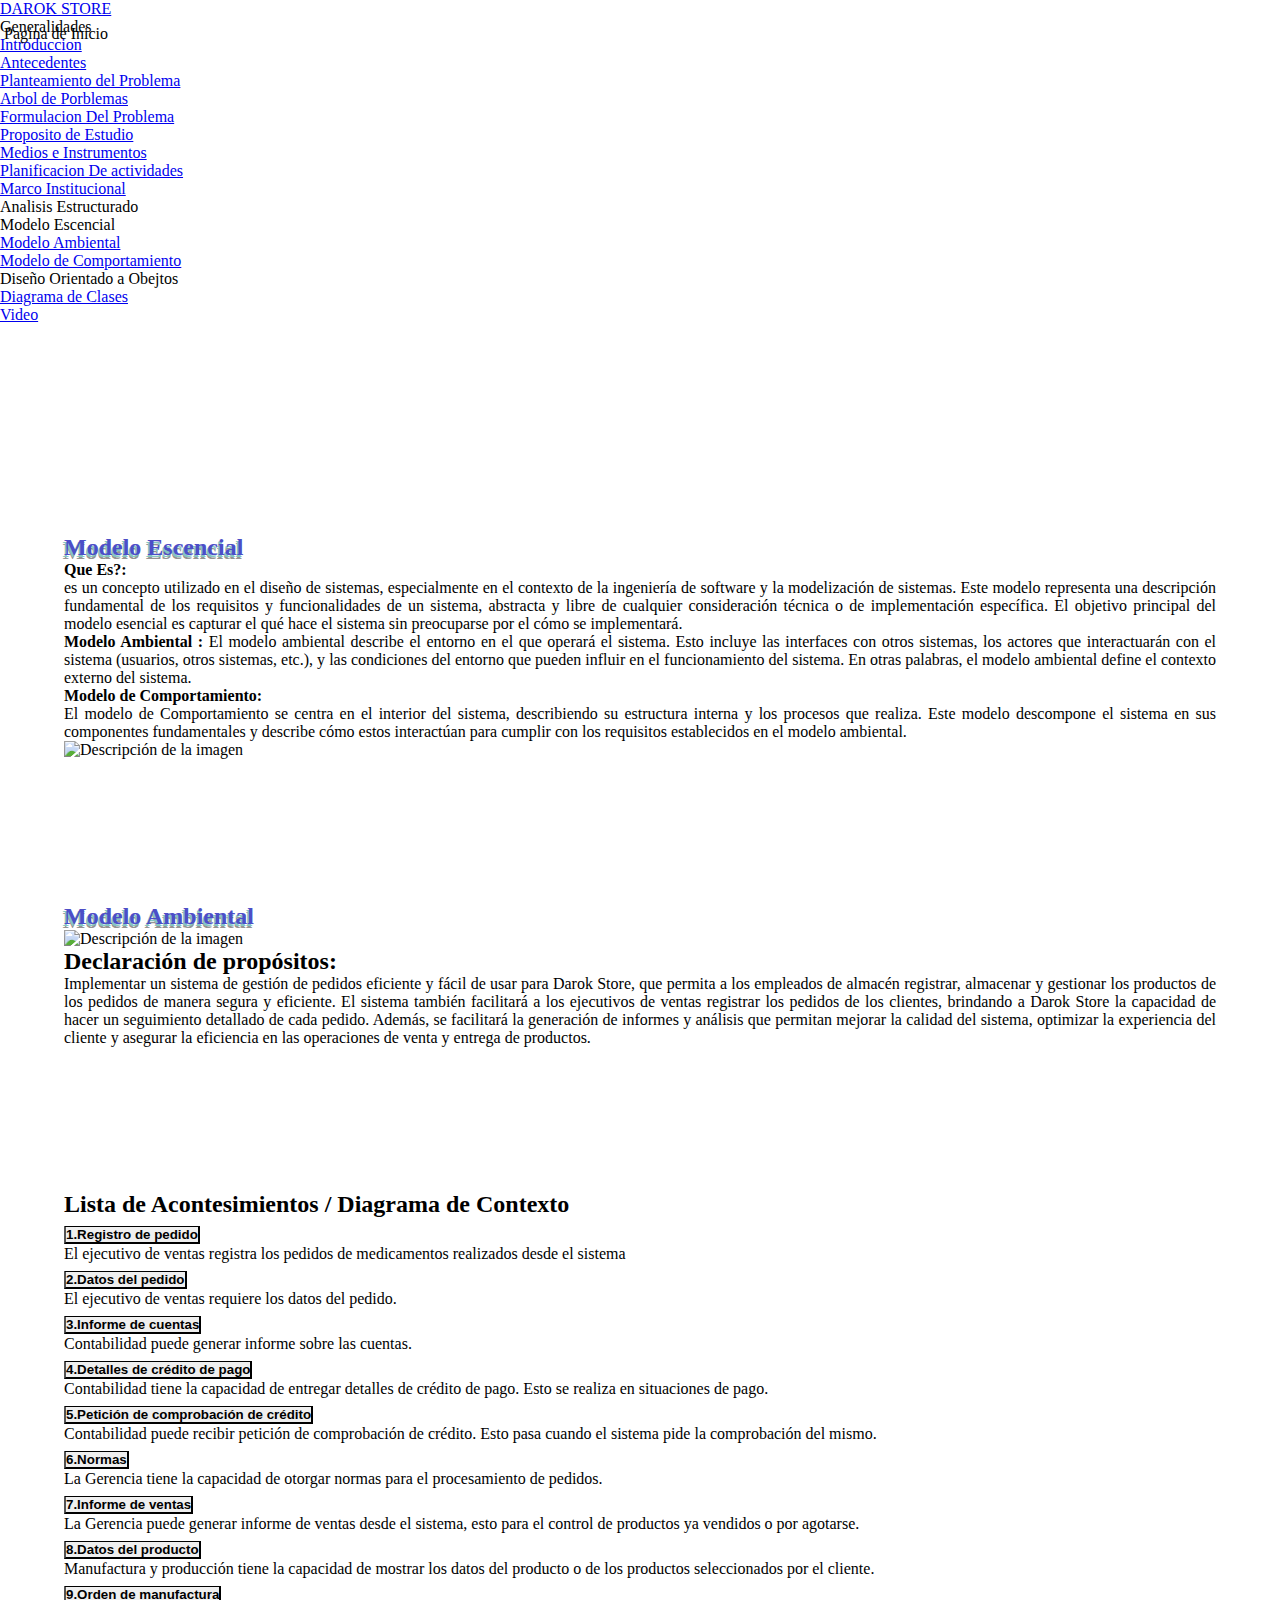
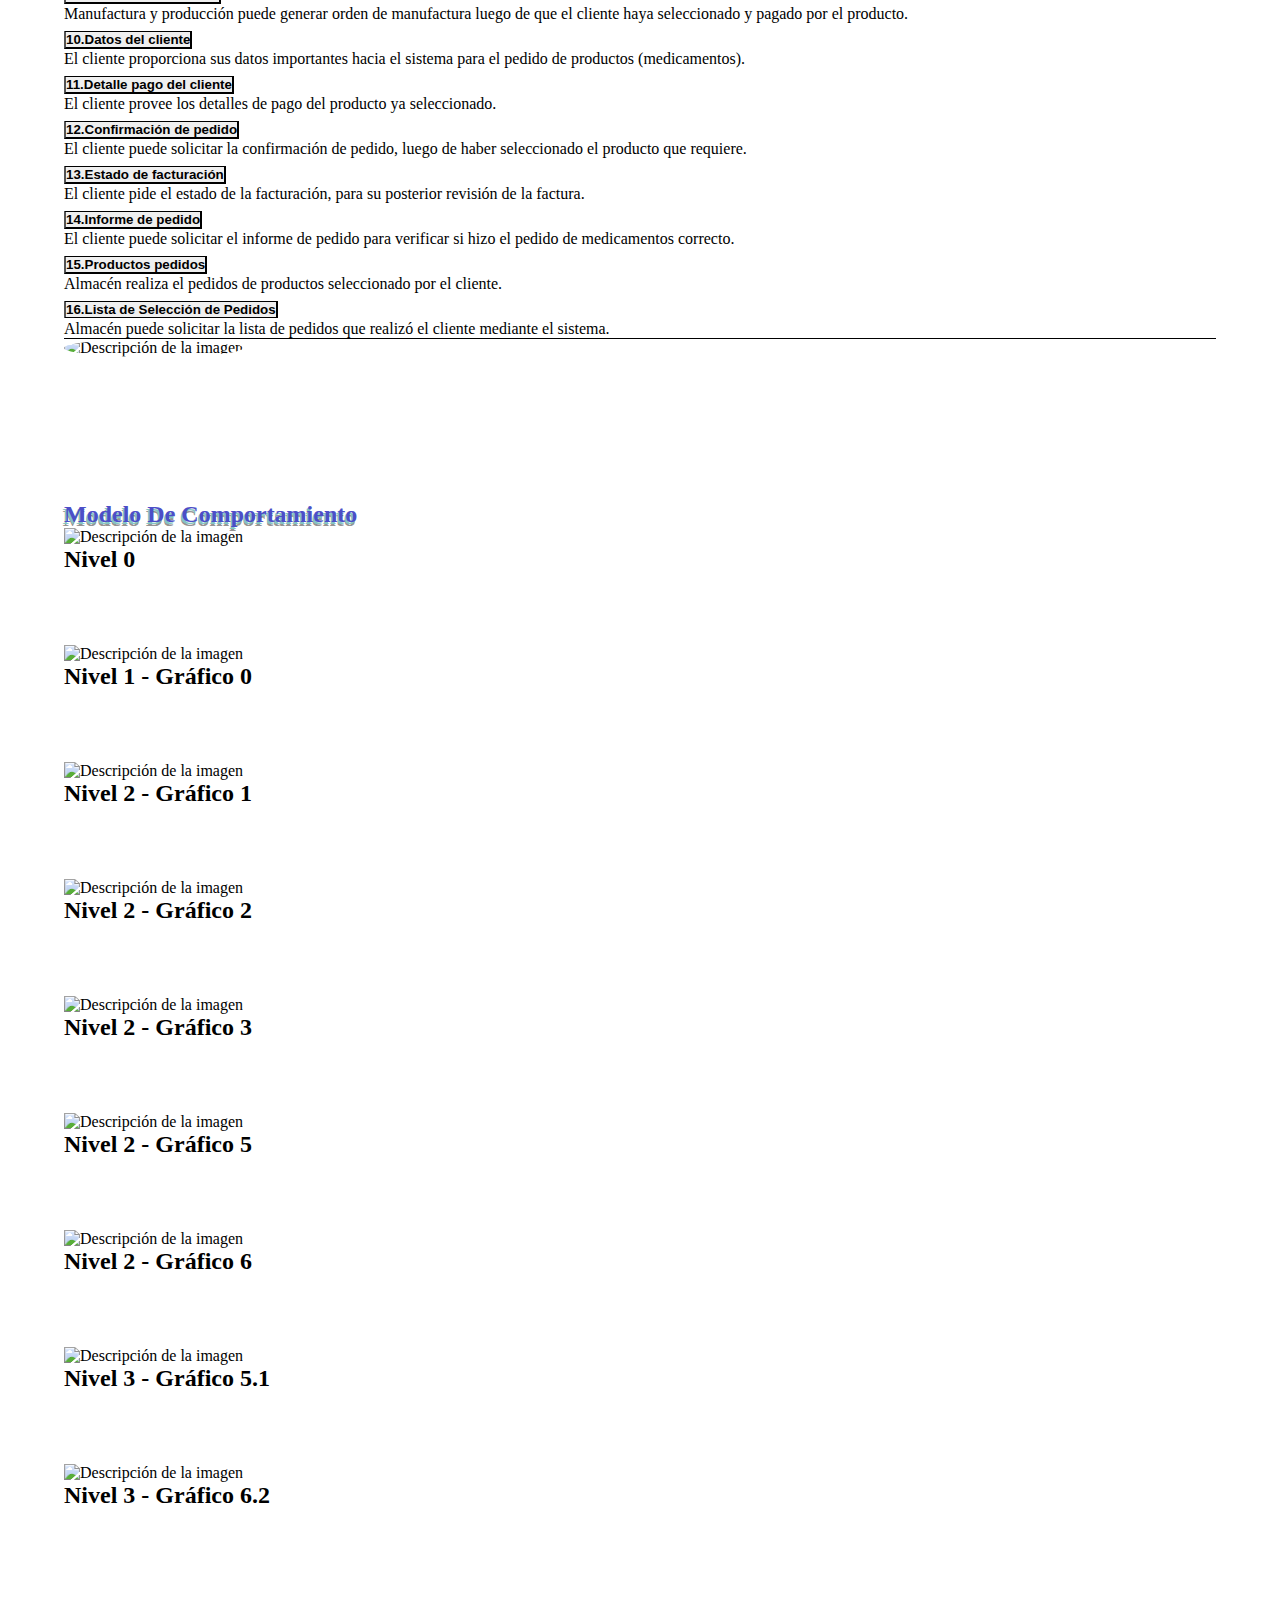
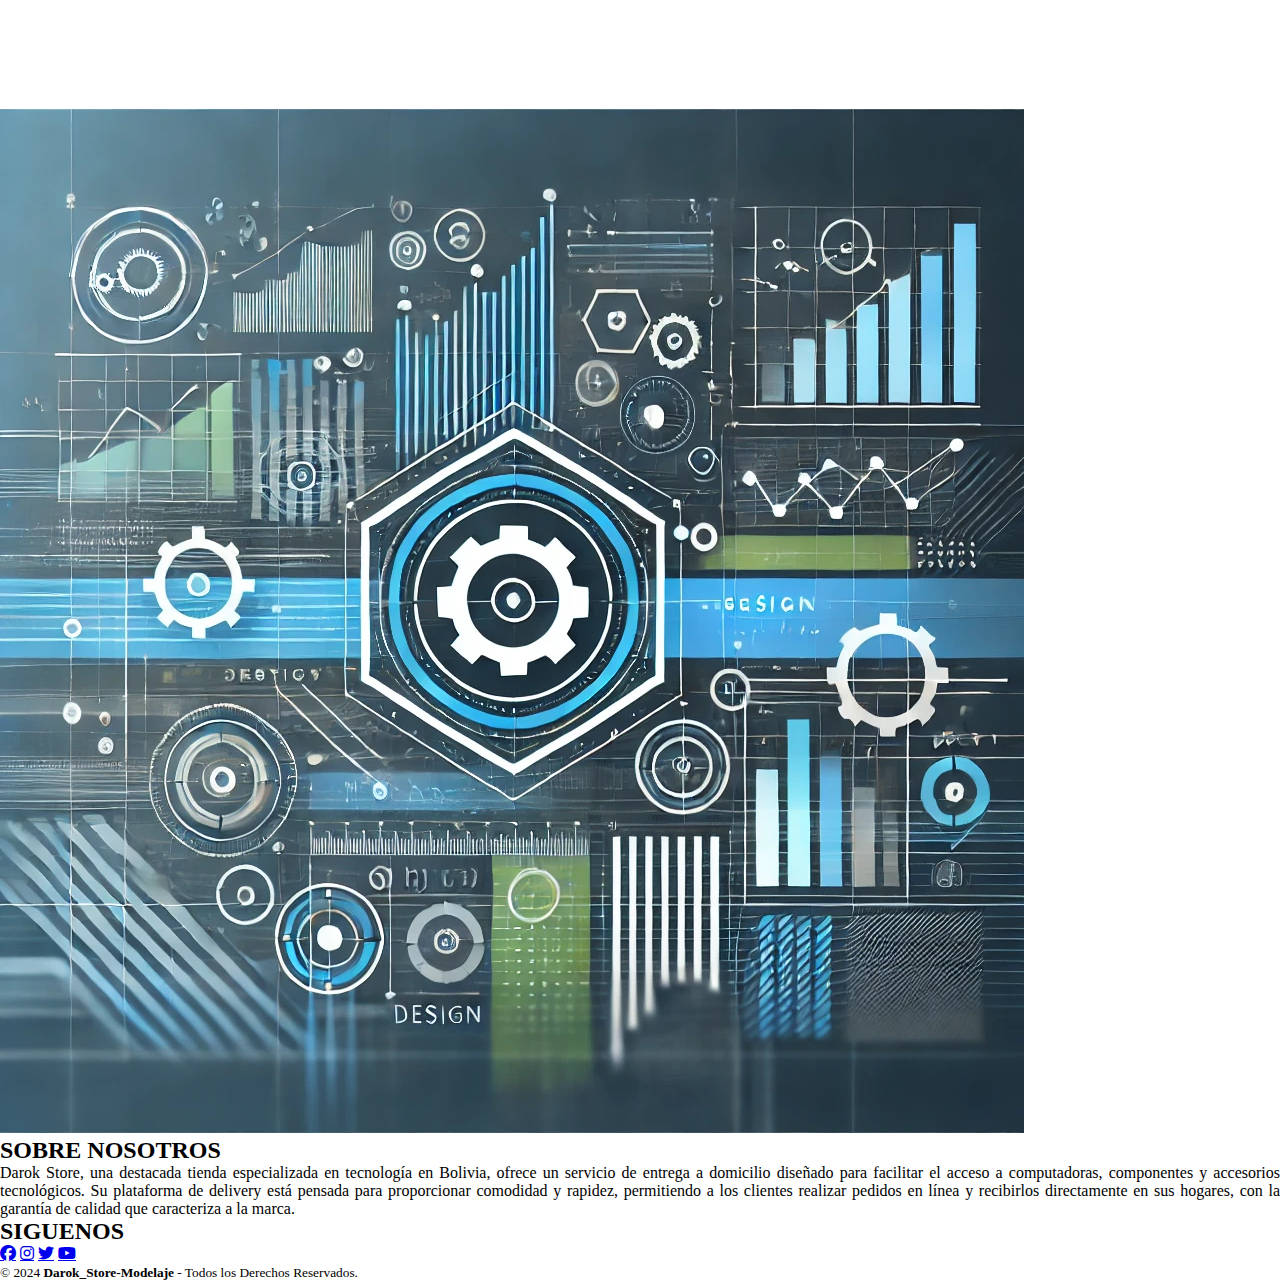
==== commit ba3811a6: "Update analisisEstructurado.html" ====
--- a/analisisEstructurado.html
+++ b/analisisEstructurado.html
@@ -3,7 +3,7 @@
 <head>
   <meta charset="UTF-8">
   <meta name="viewport" content="width=device-width, initial-scale=1.0">
-  <title>Farmacorp-m</title>
+  <title>DAROK STORE</title>
 
   <link href="https://cdn.jsdelivr.net/npm/remixicon@3.2.0/fonts/remixicon.css" rel="stylesheet">
   <link href="https://cdnjs.cloudflare.com/ajax/libs/font-awesome/6.5.1/css/all.min.css" rel="stylesheet">
@@ -143,23 +143,6 @@
   
                   <ul class="dropdown__menu">
                      <li>
-                        <a href="analisisOrientado.html#Negocio" class="dropdown__link">
-                           <i class="ri-user-line"></i> D. Casos de Uso/Negocio
-                        </a>                          
-                     </li>
-  
-                     <li>
-                        <a href="analisisOrientado.html#Sistema" class="dropdown__link">
-                           <i class="ri-lock-line"></i>  D. Casos de Uso/Sistema
-                        </a>
-                     </li>
-  
-                     <li>
-                        <a href="analisisOrientado.html#Secuencias" class="dropdown__link">
-                          <i class="ri-clockwise-line"></i> Diagrama Secuencias
-                        </a>
-                     </li>
-                     <li>
                       <a href="analisisOrientado.html#Clases" class="dropdown__link">
                         <i class="ri-bring-to-front"></i> Diagrama de Clases
                       </a>
@@ -231,7 +214,7 @@
      <div class="accordion" id="accordionExample">
        <!-- Contenido del acordeón aquí -->
       <strong><h2   >Declaración de propósitos:</h2></strong> 
-       <p>Implementar un sistema de gestión de pedidos eficiente y intuitivo para la farmacia de ‘Farmacorp’, que permita a los empleados de almacén ingresar, almacenar y gestionar los productos de pedidos de manera segura y también al ejecutivo de ventas registrar los pedidos, brindando a la farmacia de Farmacorp la capacidad de realizar un seguimiento detallado del desempeño de pedidos de productos y facilitando la generación de informes y análisis para mejorar la calidad del sistema.
+       <p>Implementar un sistema de gestión de pedidos eficiente y fácil de usar para Darok Store, que permita a los empleados de almacén registrar, almacenar y gestionar los productos de los pedidos de manera segura y eficiente. El sistema también facilitará a los ejecutivos de ventas registrar los pedidos de los clientes, brindando a Darok Store la capacidad de hacer un seguimiento detallado de cada pedido. Además, se facilitará la generación de informes y análisis que permitan mejorar la calidad del sistema, optimizar la experiencia del cliente y asegurar la eficiencia en las operaciones de venta y entrega de productos.
        </p>
    </div>
  </div>
@@ -623,15 +606,6 @@
 <br><br><br><br>
  <!--=============== FIN DE SECCIÓN ===============-->
 
-
-
-
-
-
-
-
-
-
 </div>
 
  
@@ -644,7 +618,7 @@
       <div class="box">
           <figure>
               <a href="#">
-                  <img src="images/logo.jpeg" alt="Logo de SLee Dw">
+                  <img src="images/card12.webp" alt="Logo de SLee Dw">
               </a>
           </figure>
       </div>
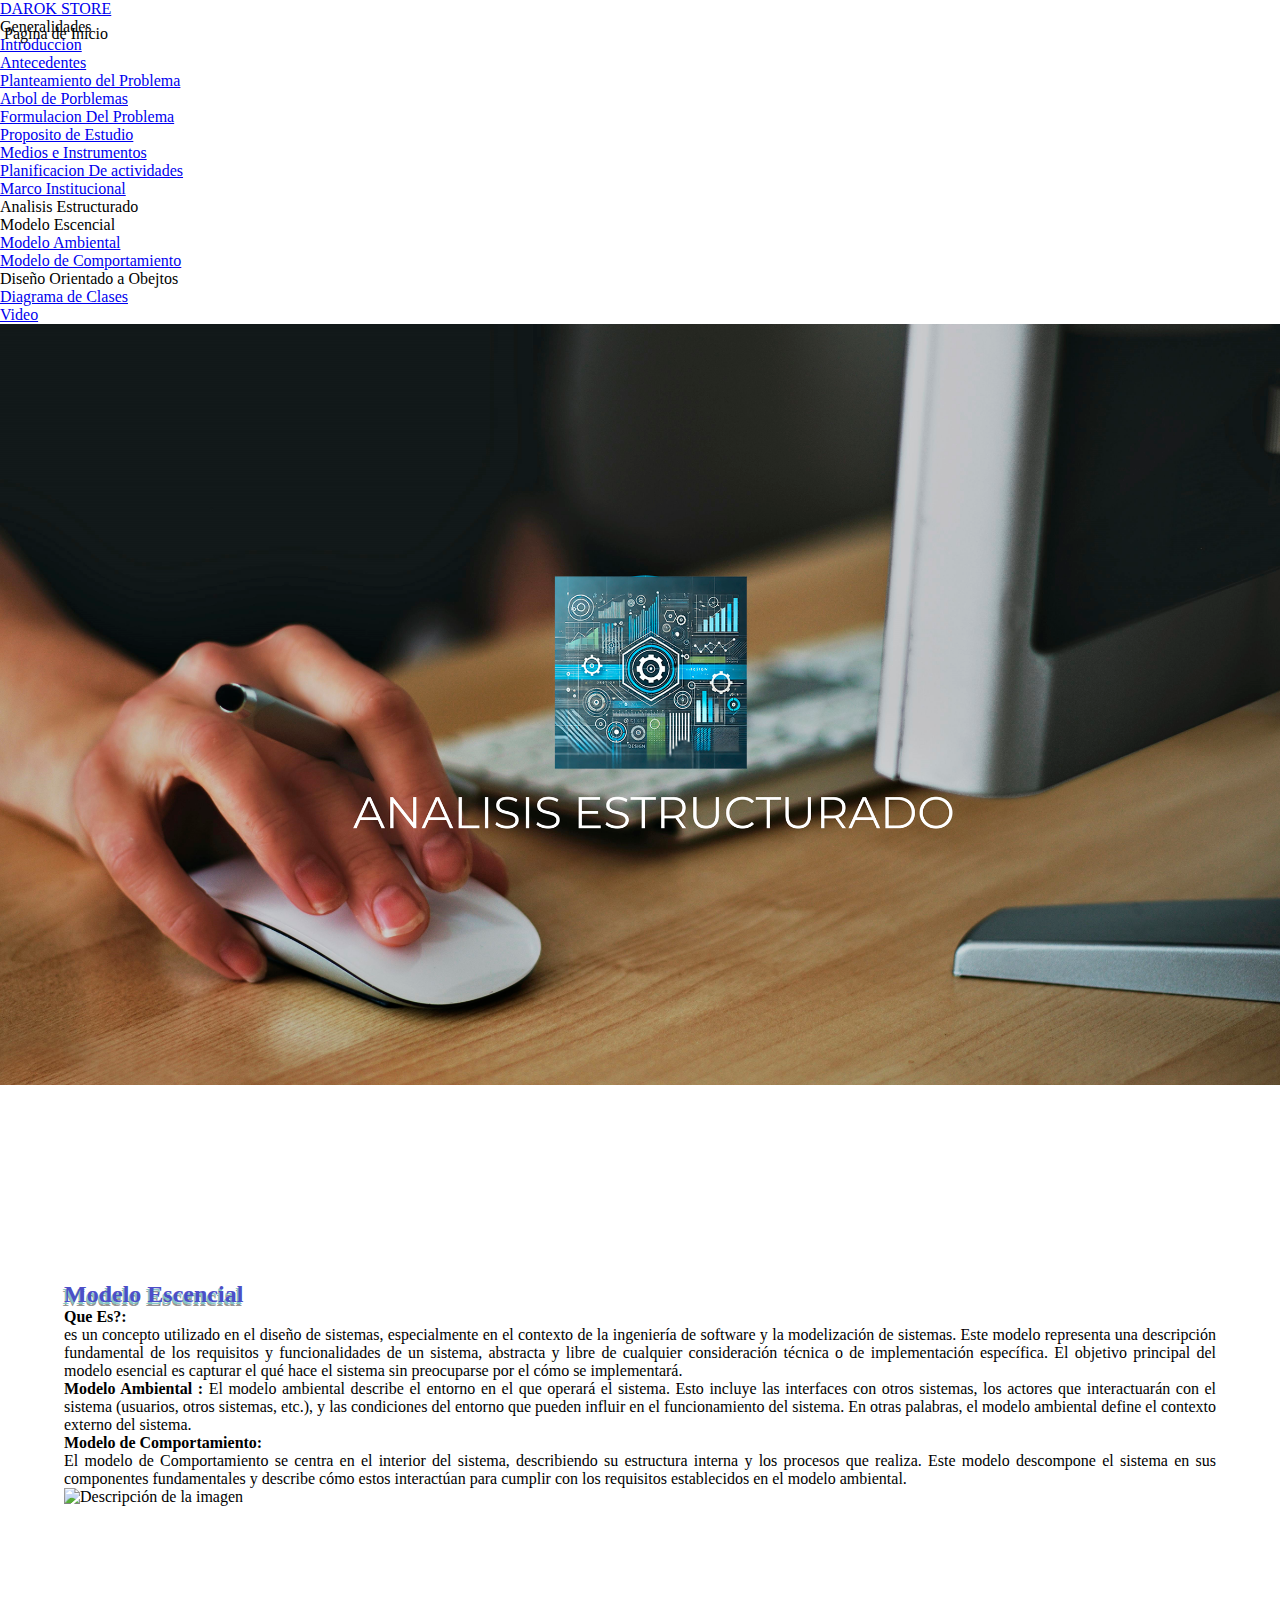
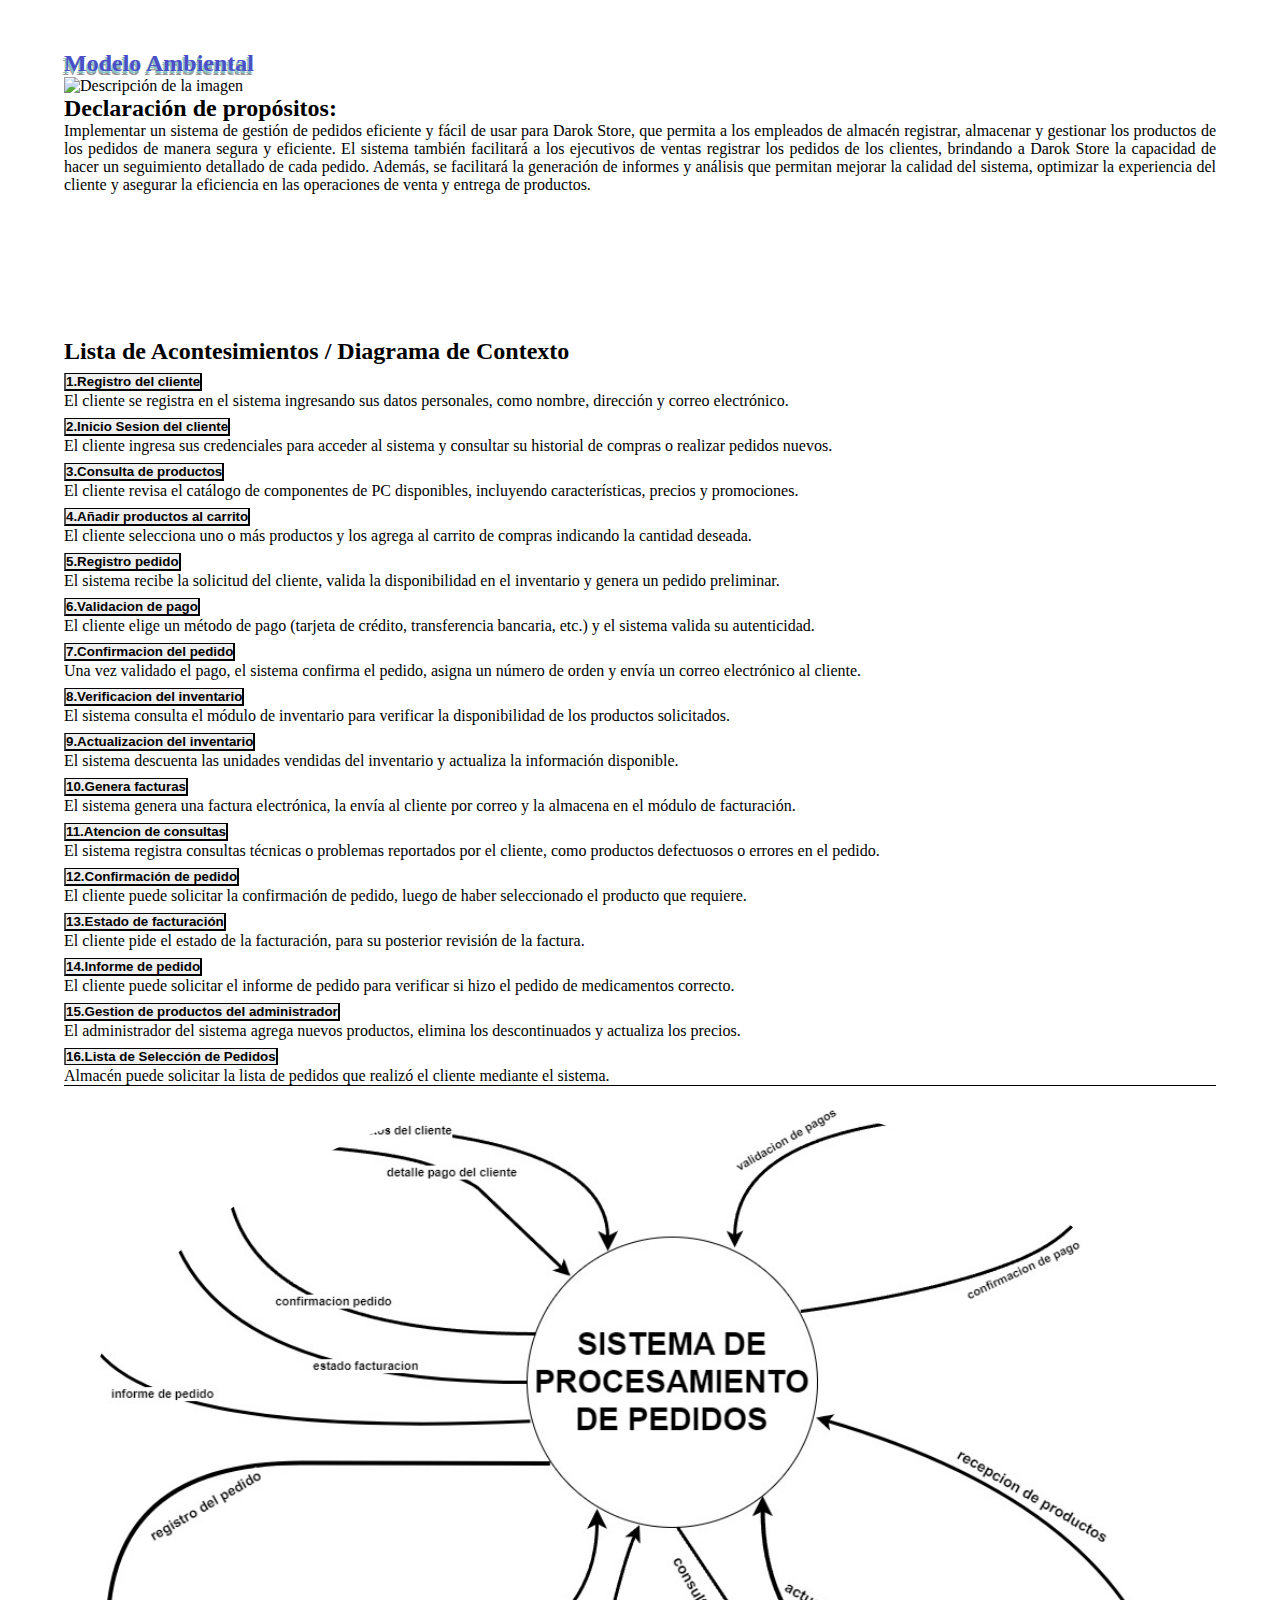
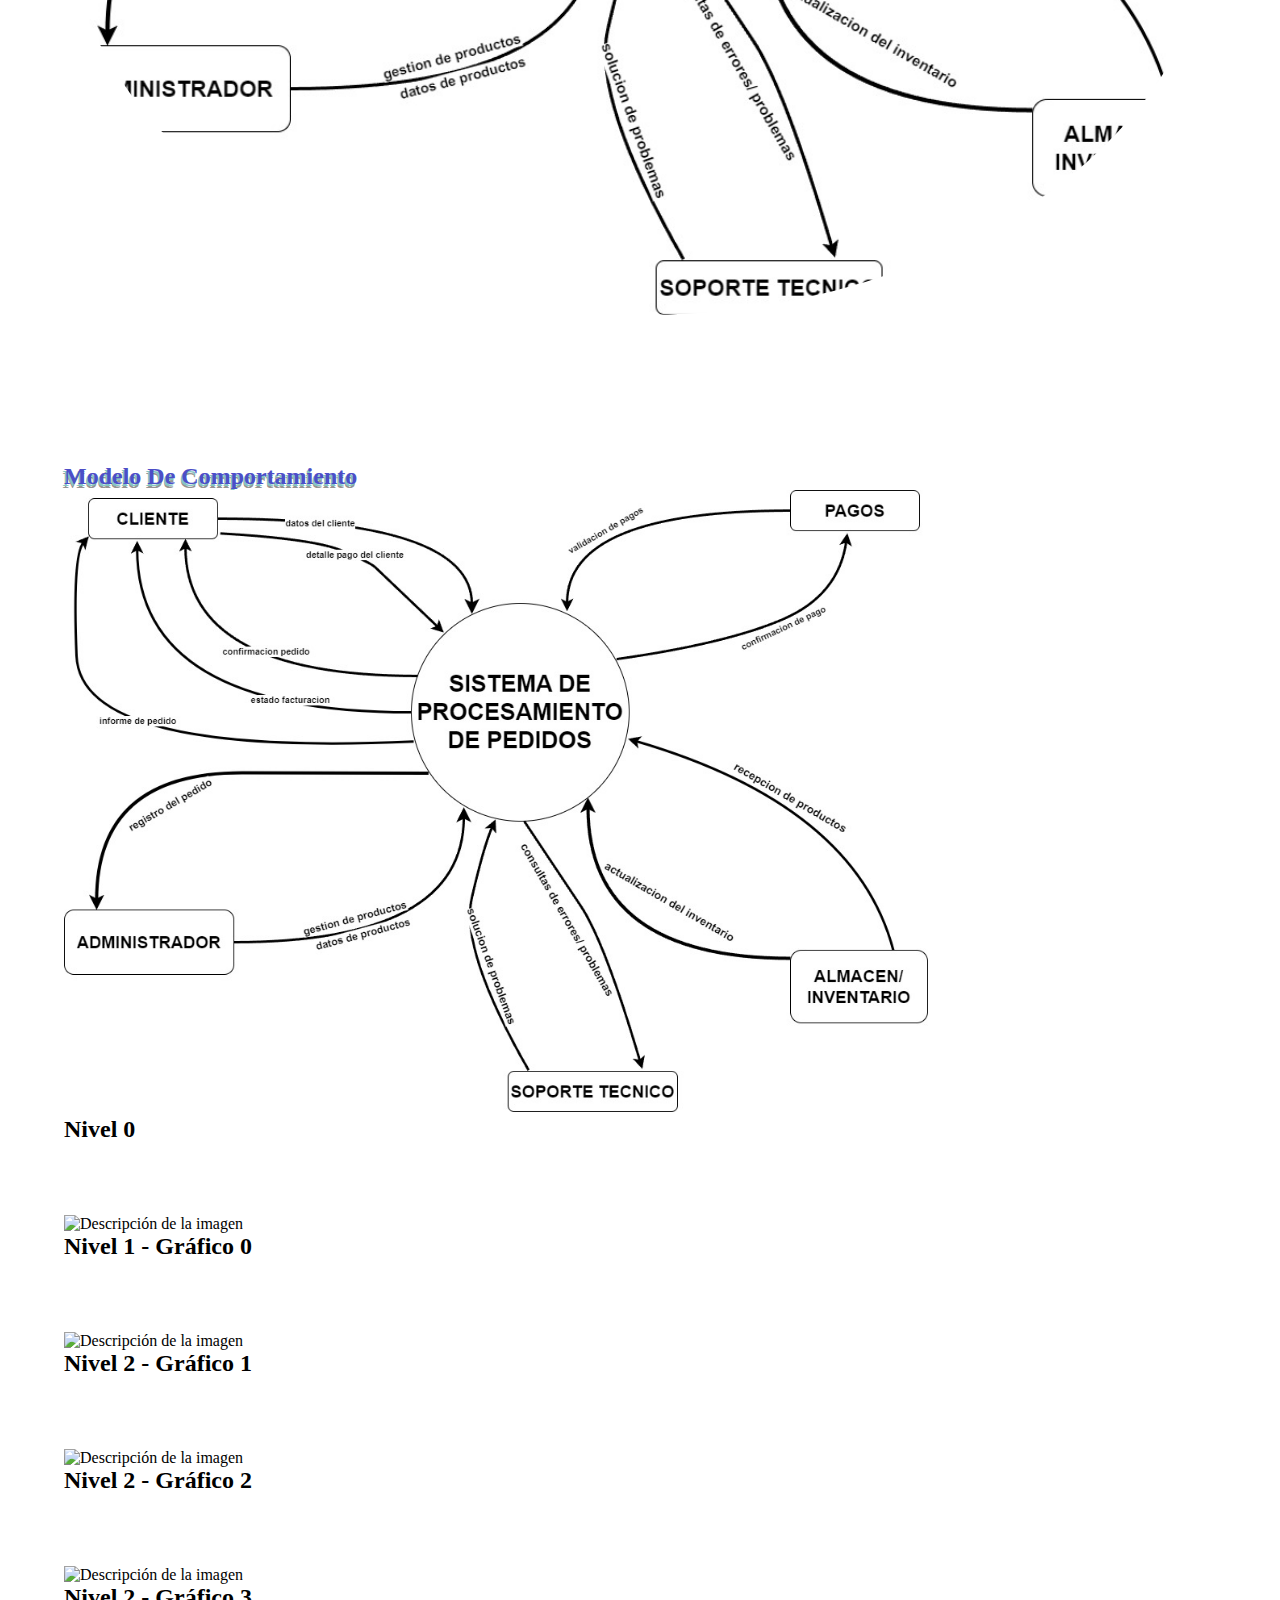
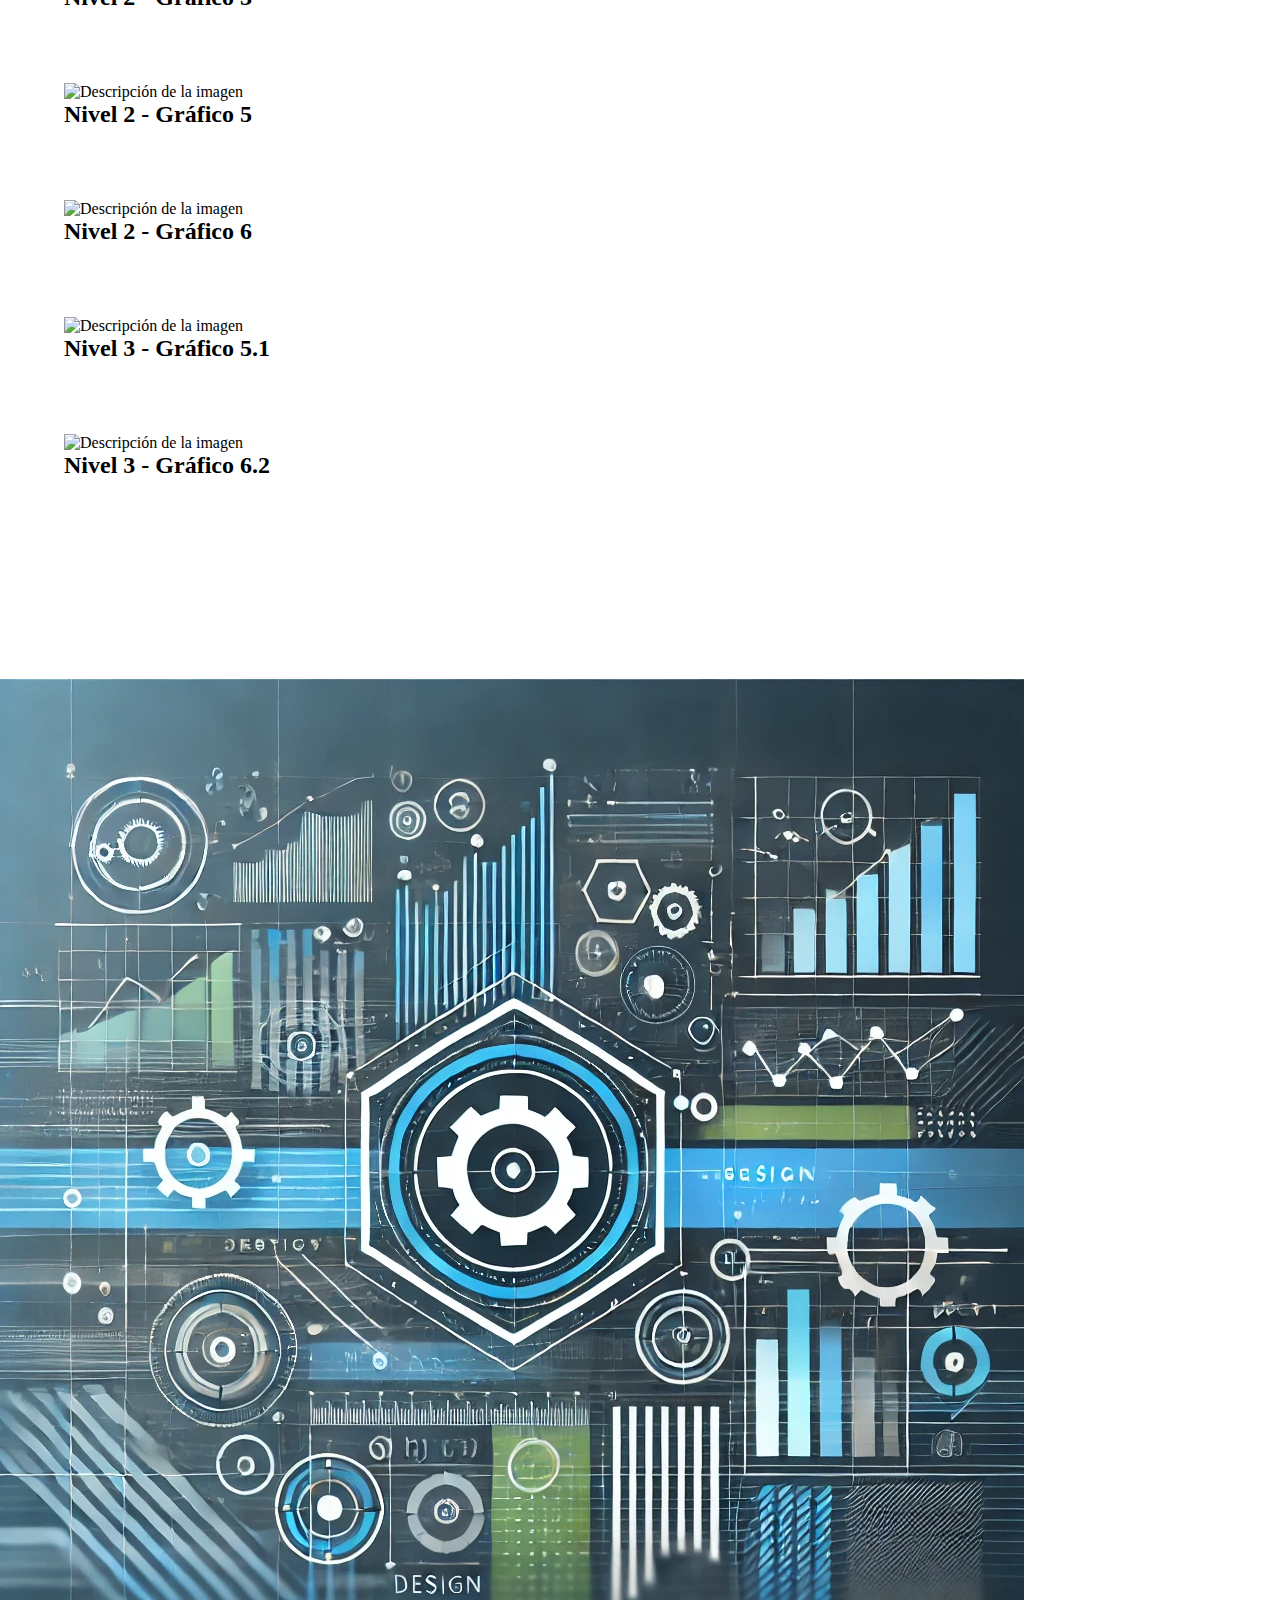
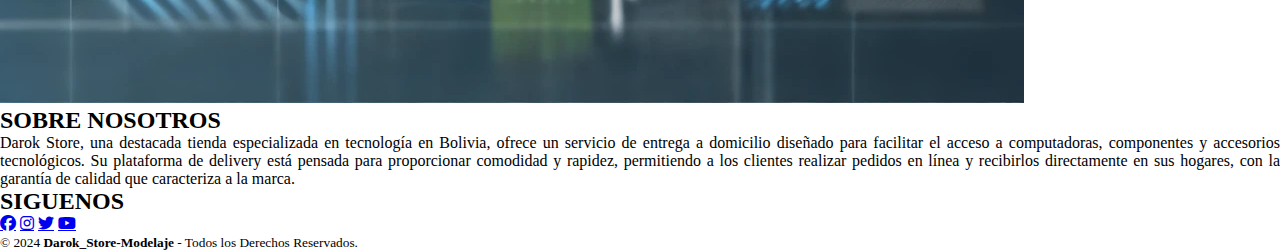
==== commit 3d0a5621: "Update analisisEstructurado.html" ====
--- a/analisisEstructurado.html
+++ b/analisisEstructurado.html
@@ -235,117 +235,111 @@
       <div class="accordion-item">
         <h2 class="accordion-header">
           <button class="accordion-button collapsed" type="button" data-bs-toggle="collapse" data-bs-target="#flush-collapseOne" aria-expanded="false" aria-controls="flush-collapseOne">
-            <strong>1.Registro de pedido</strong>
+            <strong>1.Registro del cliente</strong>
           </button>
         </h2>
         <div id="flush-collapseOne" class="accordion-collapse collapse" data-bs-parent="#accordionFlushExample">
-          <div class="accordion-body">El ejecutivo de ventas registra los pedidos de medicamentos realizados desde el sistema</div>
+          <div class="accordion-body">El cliente se registra en el sistema ingresando sus datos personales, como nombre, dirección y correo electrónico.</div>
         </div>
       </div>
       <div class="accordion-item">
         <h2 class="accordion-header">
           <button class="accordion-button collapsed" type="button" data-bs-toggle="collapse" data-bs-target="#flush-collapseTwo" aria-expanded="false" aria-controls="flush-collapseTwo">
-            <strong>2.Datos del pedido
-
-            </strong>
+            <strong>2.Inicio Sesion del cliente            </strong>
           </button>
         </h2>
         <div id="flush-collapseTwo" class="accordion-collapse collapse" data-bs-parent="#accordionFlushExample">
-          <div class="accordion-body">El ejecutivo de ventas requiere los datos del pedido.</div>
+          <div class="accordion-body">El cliente ingresa sus credenciales para acceder al sistema y consultar su historial de compras o realizar pedidos nuevos.</div>
         </div>
       </div>
       <div class="accordion-item">
         <h2 class="accordion-header">
           <button class="accordion-button collapsed" type="button" data-bs-toggle="collapse" data-bs-target="#flush-collapseThree" aria-expanded="false" aria-controls="flush-collapseThree">
-           <strong>3.Informe de cuentas</strong>
+           <strong>3.Consulta de productos</strong>
           </button>
         </h2>
         <div id="flush-collapseThree" class="accordion-collapse collapse" data-bs-parent="#accordionFlushExample">
-          <div class="accordion-body">Contabilidad puede generar informe sobre las cuentas.</div>
+          <div class="accordion-body">El cliente revisa el catálogo de componentes de PC disponibles, incluyendo características, precios y promociones.</div>
         </div>
       </div>
       <div class="accordion-item">
          <h2 class="accordion-header">
            <button class="accordion-button collapsed" type="button" data-bs-toggle="collapse" data-bs-target="#flush-collapseFour" aria-expanded="false" aria-controls="flush-collapseFour">
-             <strong>4.Detalles de crédito de pago</strong>
+             <strong>4.Añadir productos al carrito</strong>
            </button>
          </h2>
          <div id="flush-collapseFour" class="accordion-collapse collapse" data-bs-parent="#accordionFlushExample">
-           <div class="accordion-body">Contabilidad tiene la capacidad de entregar detalles de crédito de pago. Esto se realiza en situaciones de pago.</div>
+           <div class="accordion-body">El cliente selecciona uno o más productos y los agrega al carrito de compras indicando la cantidad deseada.</div>
          </div>
        </div>
        <div class="accordion-item">
          <h2 class="accordion-header">
            <button class="accordion-button collapsed" type="button" data-bs-toggle="collapse" data-bs-target="#flush-collapseFive" aria-expanded="false" aria-controls="flush-collapseFive">
-             <strong>5.Petición de comprobación de crédito</strong>
+             <strong>5.Registro pedido</strong>
            </button>
          </h2>
          <div id="flush-collapseFive" class="accordion-collapse collapse" data-bs-parent="#accordionFlushExample">
-           <div class="accordion-body">Contabilidad puede recibir petición de comprobación de crédito. Esto pasa cuando el sistema pide la comprobación del mismo.</div>
+           <div class="accordion-body">El sistema recibe la solicitud del cliente, valida la disponibilidad en el inventario y genera un pedido preliminar.</div>
          </div>
        </div>
        <div class="accordion-item">
          <h2 class="accordion-header">
            <button class="accordion-button collapsed" type="button" data-bs-toggle="collapse" data-bs-target="#flush-collapseSix" aria-expanded="false" aria-controls="flush-collapseSix">
-             <strong>6.Normas</strong>
+             <strong>6.Validacion de pago</strong>
            </button>
          </h2>
          <div id="flush-collapseSix" class="accordion-collapse collapse" data-bs-parent="#accordionFlushExample">
-           <div class="accordion-body">La Gerencia tiene la capacidad de otorgar normas para el procesamiento de pedidos.</div>
+           <div class="accordion-body">El cliente elige un método de pago (tarjeta de crédito, transferencia bancaria, etc.) y el sistema valida su autenticidad.</div>
          </div>
        </div>
        <div class="accordion-item">
          <h2 class="accordion-header">
            <button class="accordion-button collapsed" type="button" data-bs-toggle="collapse" data-bs-target="#flush-collapseSeven" aria-expanded="false" aria-controls="flush-collapseSeven">
-             <strong>7.Informe de ventas</strong>
+             <strong>7.Confirmacion del pedido</strong>
            </button>
          </h2>
          <div id="flush-collapseSeven" class="accordion-collapse collapse" data-bs-parent="#accordionFlushExample">
-           <div class="accordion-body">La Gerencia puede generar informe de ventas desde el sistema, esto para el control de productos ya vendidos o por agotarse.</div>
+           <div class="accordion-body">Una vez validado el pago, el sistema confirma el pedido, asigna un número de orden y envía un correo electrónico al cliente.</div>
          </div>
        </div>
        <div class="accordion-item">
          <h2 class="accordion-header">
            <button class="accordion-button collapsed" type="button" data-bs-toggle="collapse" data-bs-target="#flush-collapseEight" aria-expanded="false" aria-controls="flush-collapseEight">
-             <strong>8.Datos del producto
-
-             </strong>
+             <strong>8.Verificacion del inventario   </strong>
            </button>
          </h2>
          <div id="flush-collapseEight" class="accordion-collapse collapse" data-bs-parent="#accordionFlushExample">
-           <div class="accordion-body">Manufactura y producción tiene la capacidad de mostrar los datos del producto o de los productos seleccionados por el cliente.</div>
+           <div class="accordion-body">El sistema consulta el módulo de inventario para verificar la disponibilidad de los productos solicitados.</div>
          </div>
        </div>
        <div class="accordion-item">
          <h2 class="accordion-header">
            <button class="accordion-button collapsed" type="button" data-bs-toggle="collapse" data-bs-target="#flush-collapseNine" aria-expanded="false" aria-controls="flush-collapseNine">
-             <strong>9.Orden de manufactura</strong>
+             <strong>9.Actualizacion del inventario</strong>
            </button>
          </h2>
          <div id="flush-collapseNine" class="accordion-collapse collapse" data-bs-parent="#accordionFlushExample">
-           <div class="accordion-body">Manufactura y producción puede generar orden de manufactura luego de que el cliente haya seleccionado y pagado por el producto.</div>
+           <div class="accordion-body">El sistema descuenta las unidades vendidas del inventario y actualiza la información disponible.</div>
          </div>
        </div>
        <div class="accordion-item">
          <h2 class="accordion-header">
            <button class="accordion-button collapsed" type="button" data-bs-toggle="collapse" data-bs-target="#flush-collapseTen" aria-expanded="false" aria-controls="flush-collapseTen">
-             <strong>10.Datos del cliente
-
-             </strong>
+             <strong>10.Genera facturas             </strong>
            </button>
          </h2>
          <div id="flush-collapseTen" class="accordion-collapse collapse" data-bs-parent="#accordionFlushExample">
-           <div class="accordion-body">El cliente proporciona sus datos importantes hacia el sistema para el pedido de productos (medicamentos).</div>
+           <div class="accordion-body">El sistema genera una factura electrónica, la envía al cliente por correo y la almacena en el módulo de facturación.</div>
          </div>
        </div>
        <div class="accordion-item">
          <h2 class="accordion-header">
            <button class="accordion-button collapsed" type="button" data-bs-toggle="collapse" data-bs-target="#flush-collapseEleven" aria-expanded="false" aria-controls="flush-collapseEleven">
-             <strong>11.Detalle pago del cliente</strong>
+             <strong>11.Atencion de consultas</strong>
            </button>
          </h2>
          <div id="flush-collapseEleven" class="accordion-collapse collapse" data-bs-parent="#accordionFlushExample">
-           <div class="accordion-body">El cliente provee los detalles de pago del producto ya seleccionado.</div>
+           <div class="accordion-body">El sistema registra consultas técnicas o problemas reportados por el cliente, como productos defectuosos o errores en el pedido.</div>
          </div>
        </div>
        <div class="accordion-item">
@@ -383,13 +377,13 @@
        <div class="accordion-item">
          <h2 class="accordion-header">
            <button class="accordion-button collapsed" type="button" data-bs-toggle="collapse" data-bs-target="#flush-collapseFifteen" aria-expanded="false" aria-controls="flush-collapseFifteen">
-             <strong>15.Productos pedidos
+             <strong>15.Gestion de productos del administrador
 
              </strong>
            </button>
          </h2>
          <div id="flush-collapseFifteen" class="accordion-collapse collapse" data-bs-parent="#accordionFlushExample">
-           <div class="accordion-body">Almacén realiza el pedidos de productos seleccionado por el cliente.</div>
+           <div class="accordion-body">El administrador del sistema agrega nuevos productos, elimina los descontinuados y actualiza los precios.</div>
          </div>
        </div>
        <div class="accordion-item">
@@ -406,7 +400,7 @@
     
    </div>
    <!-- Columna de imagen -->
-   <div class="col-md-6 col-12 d-flex justify-content-center">
+   <div class="col-md-6 col-12 d-flex align-items-center justify-content-center">
       
      <img  src="images/dcontexto.png" width="100%" class="img-cover imager1" alt="Descripción de la imagen">
    </div>
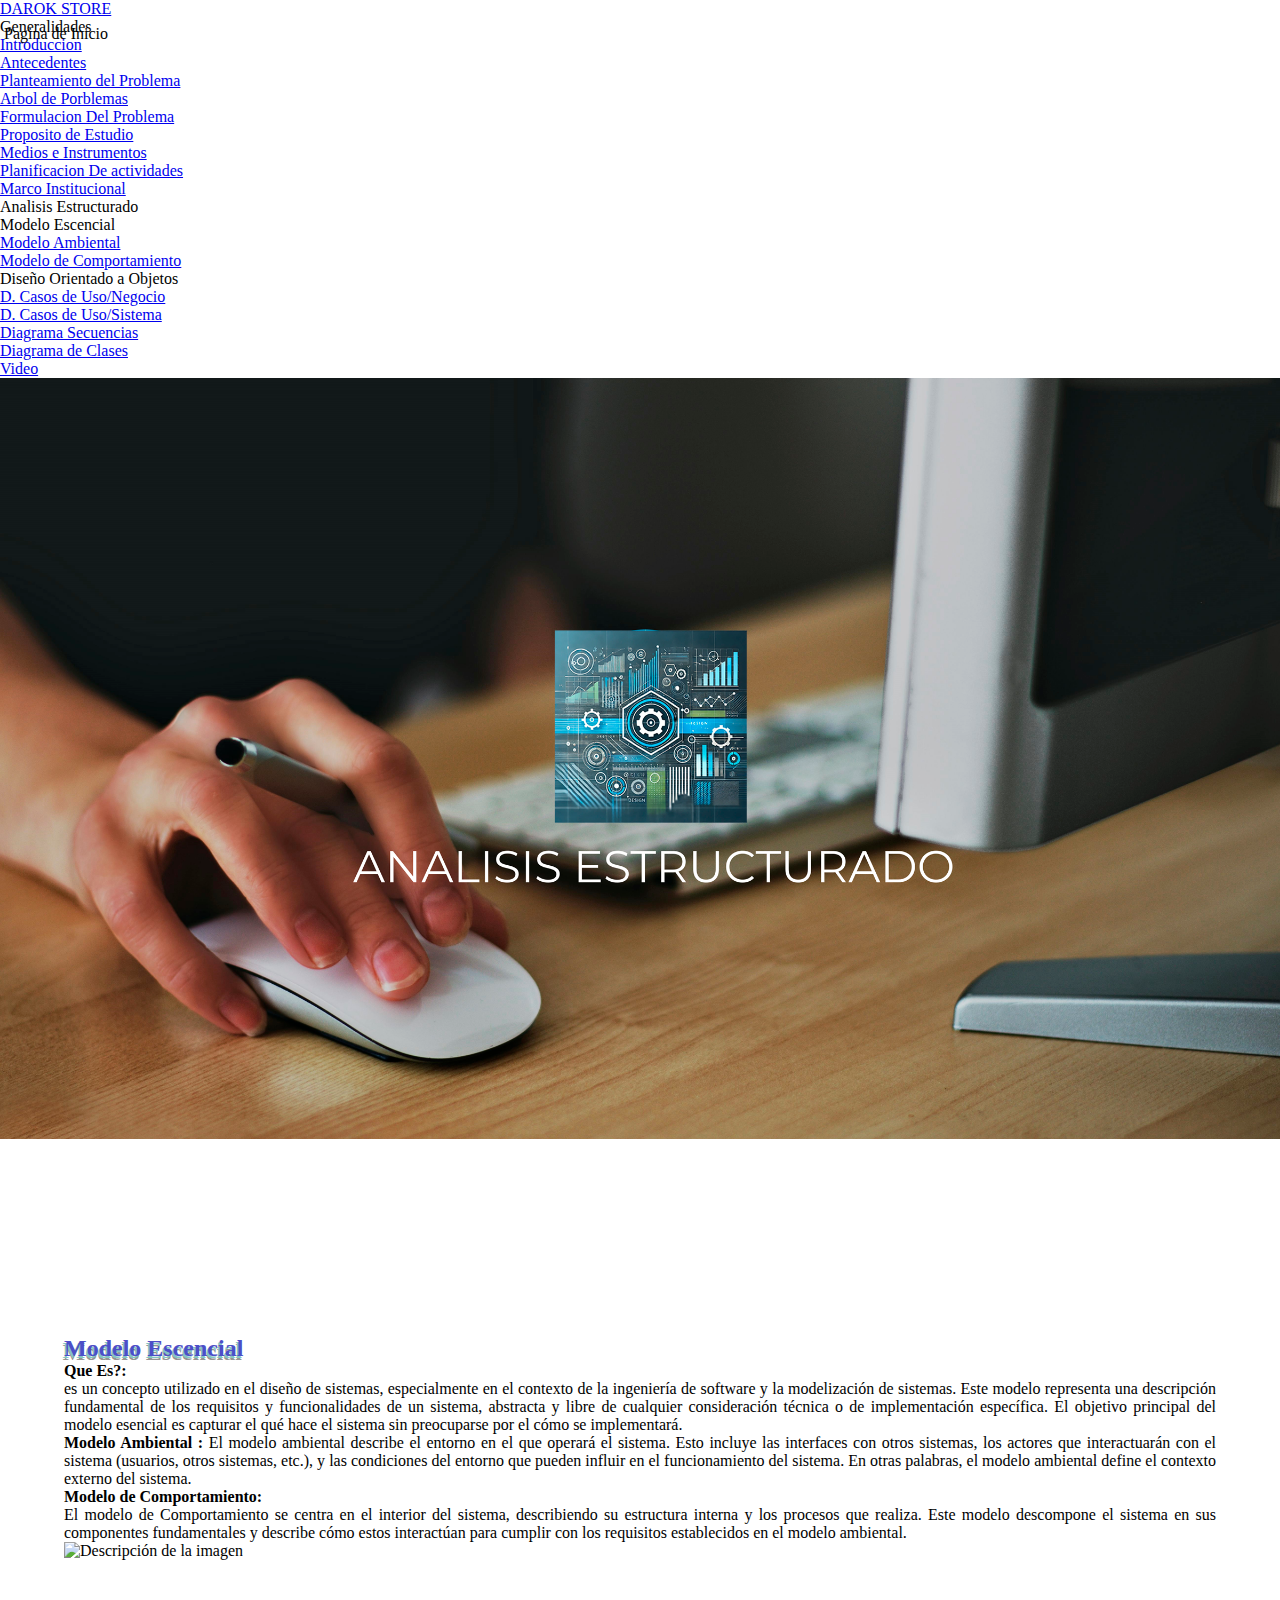
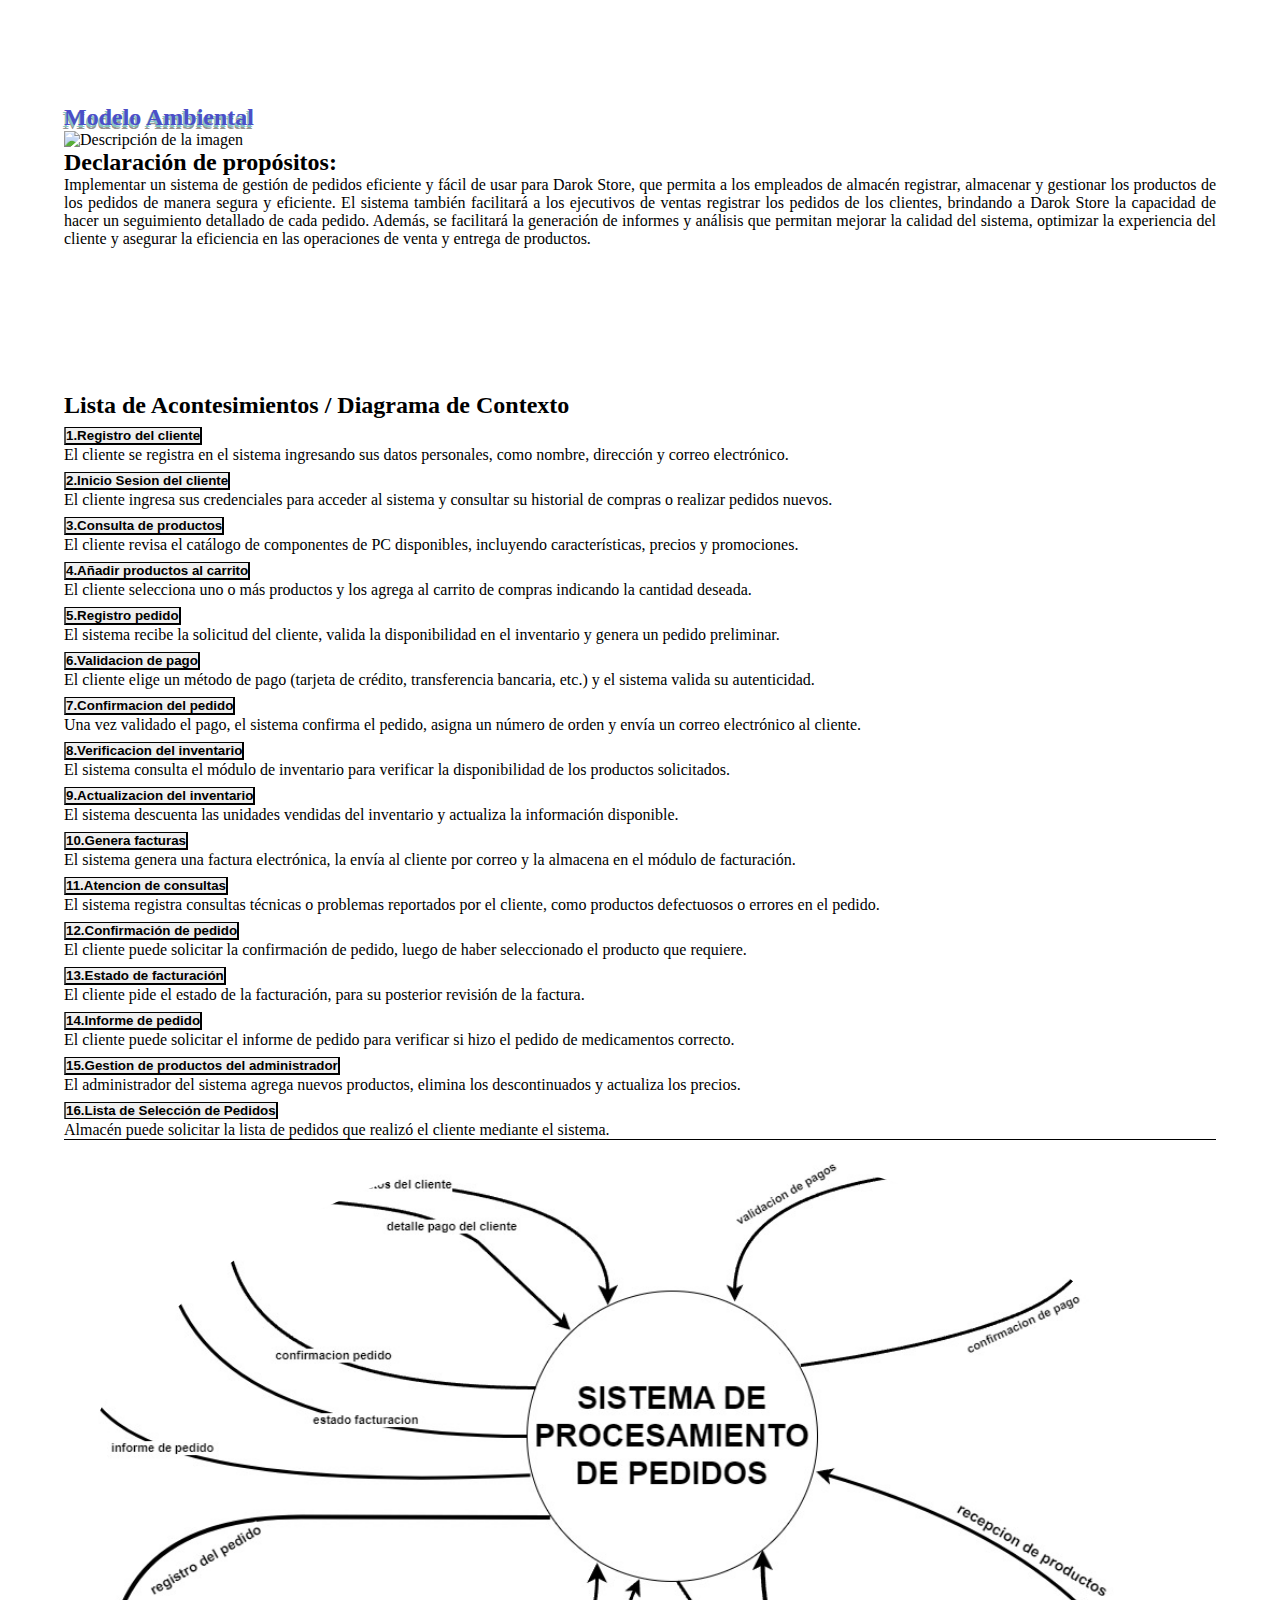
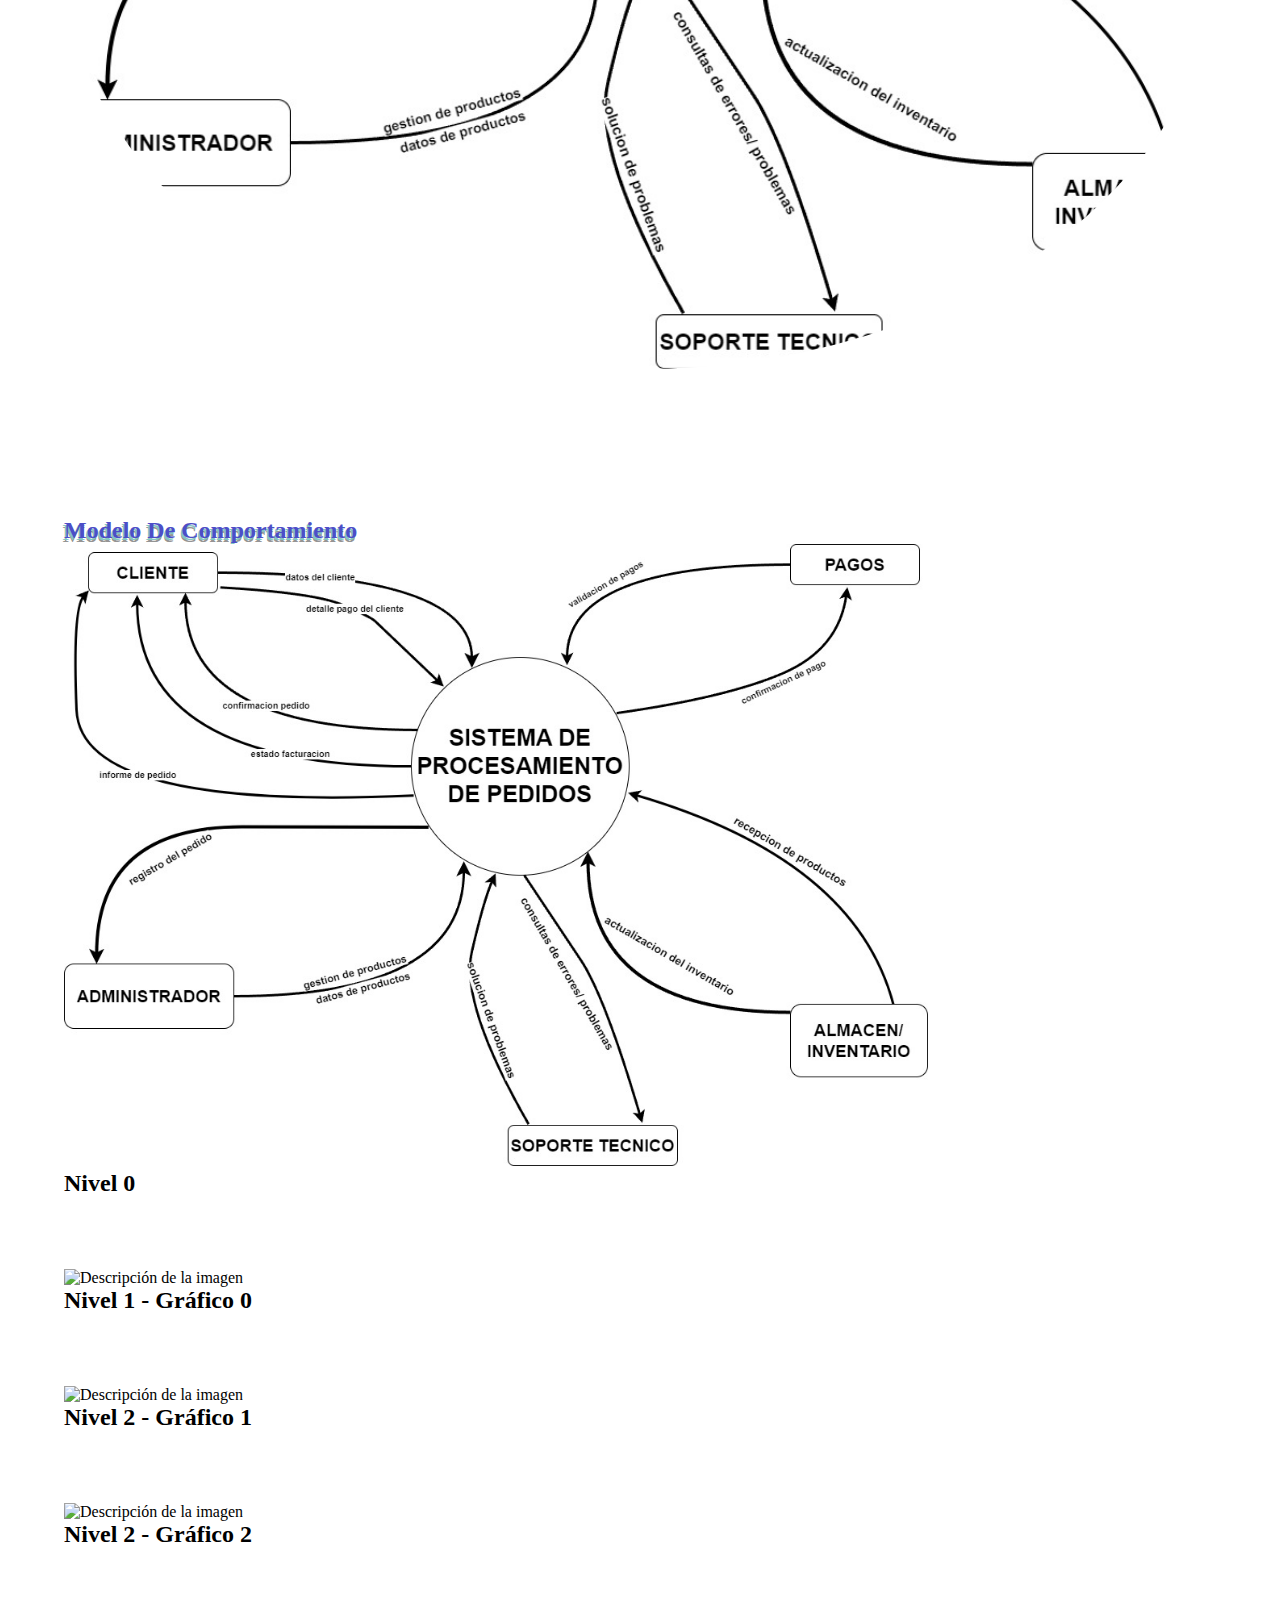
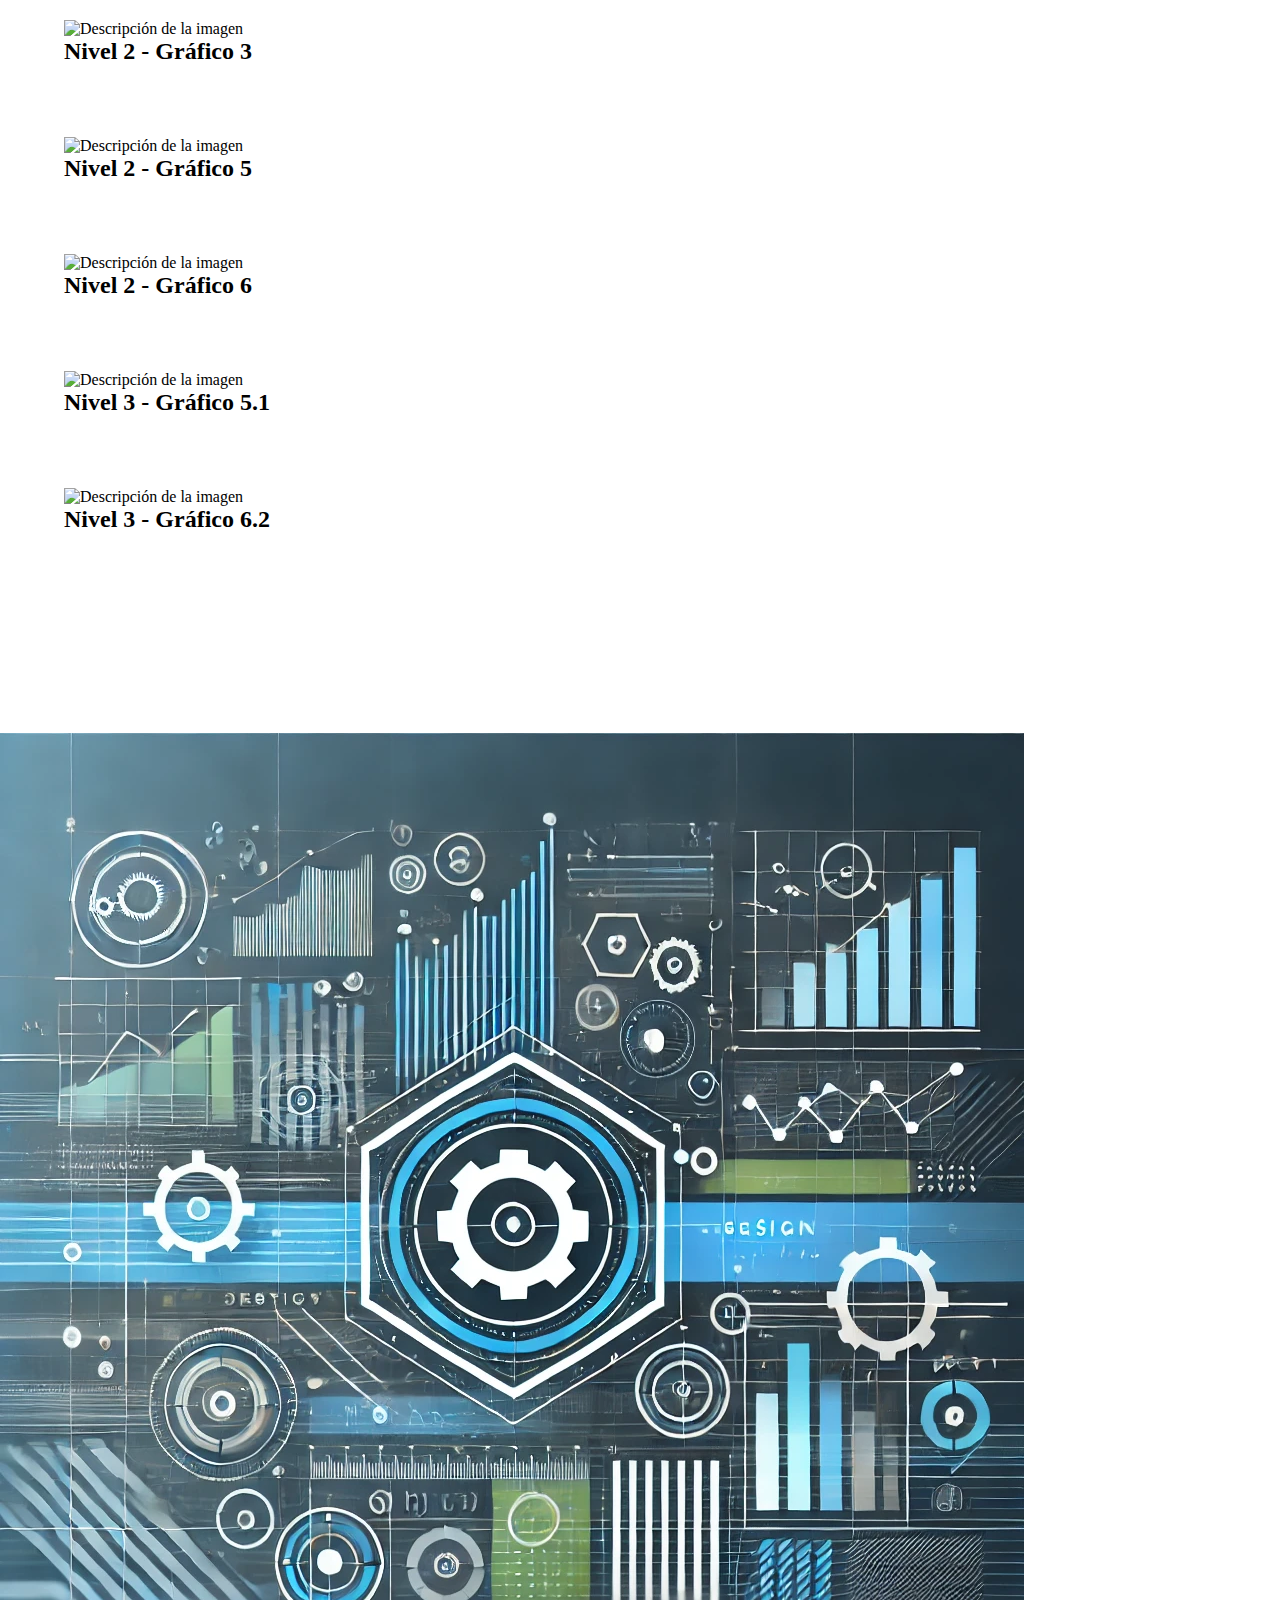
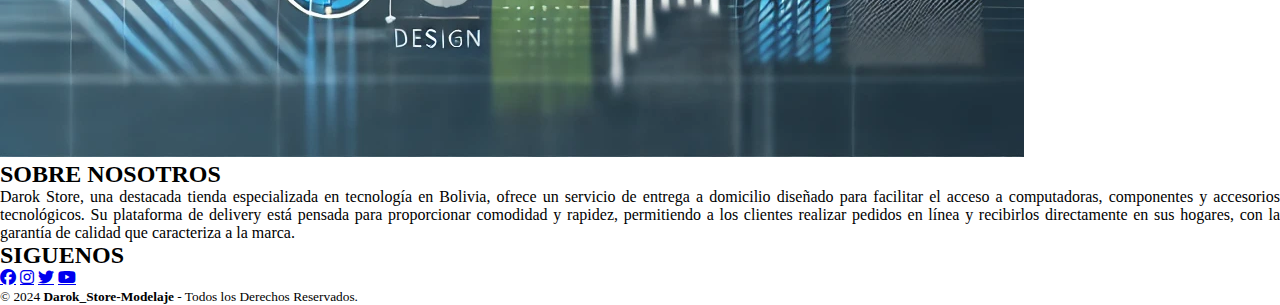
==== commit 9024c836: "Update analisisEstructurado.html" ====
--- a/analisisEstructurado.html
+++ b/analisisEstructurado.html
@@ -138,16 +138,33 @@
                <li class="dropdown__item">
                  
                   <div data-bs-toggle="popover" data-bs-trigger="hover focus" data-bs-content="Pagina de Generalidades" data-bs-placement="left" class="nav__link">
-                      Diseño Orientado a Obejtos <i class="ri-arrow-down-s-line dropdown__arrow"></i>
+                      Diseño Orientado a Objetos <i class="ri-arrow-down-s-line dropdown__arrow"></i>
                   </div>
   
                   <ul class="dropdown__menu">
-                     <li>
-                      <a href="analisisOrientado.html#Clases" class="dropdown__link">
-                        <i class="ri-bring-to-front"></i> Diagrama de Clases
-                      </a>
-                   </li>
-                  </ul>
+                        <li>
+                           <a href="analisisOrientado.html#Negocio" class="dropdown__link">
+                              <i class="ri-user-line"></i> D. Casos de Uso/Negocio
+                           </a>                          
+                        </li>
+     
+                        <li>
+                           <a href="analisisOrientado.html#Sistema" class="dropdown__link">
+                              <i class="ri-lock-line"></i>  D. Casos de Uso/Sistema
+                           </a>
+                        </li>
+     
+                        <li>
+                           <a href="analisisOrientado.html#Secuencias" class="dropdown__link">
+                             <i class="ri-clockwise-line"></i> Diagrama Secuencias
+                           </a>
+                        </li>
+                        <li>
+                         <a href="analisisOrientado.html#Clases" class="dropdown__link">
+                           <i class="ri-bring-to-front"></i> Diagrama de Clases
+                         </a>
+                      </li>
+                     </ul>
                </li>
   
                <li><a href="videoTuto.html" data-bs-toggle="popover" data-bs-trigger="hover focus" data-bs-content="Turial de Modelado/Prueba de Herramienta" data-bs-placement="left" class="nav__link">Video</a></li>
--- a/estilos.css
+++ b/estilos.css
@@ -250,7 +250,7 @@
     }
   }
   .sec2{
-background-image: url('images/sec2.jpg');
+background-image: url('images/pc-gamer.webp');
 box-shadow: 10px 15px 10px rgba(0, 0, 0, 0.3);
 
   }
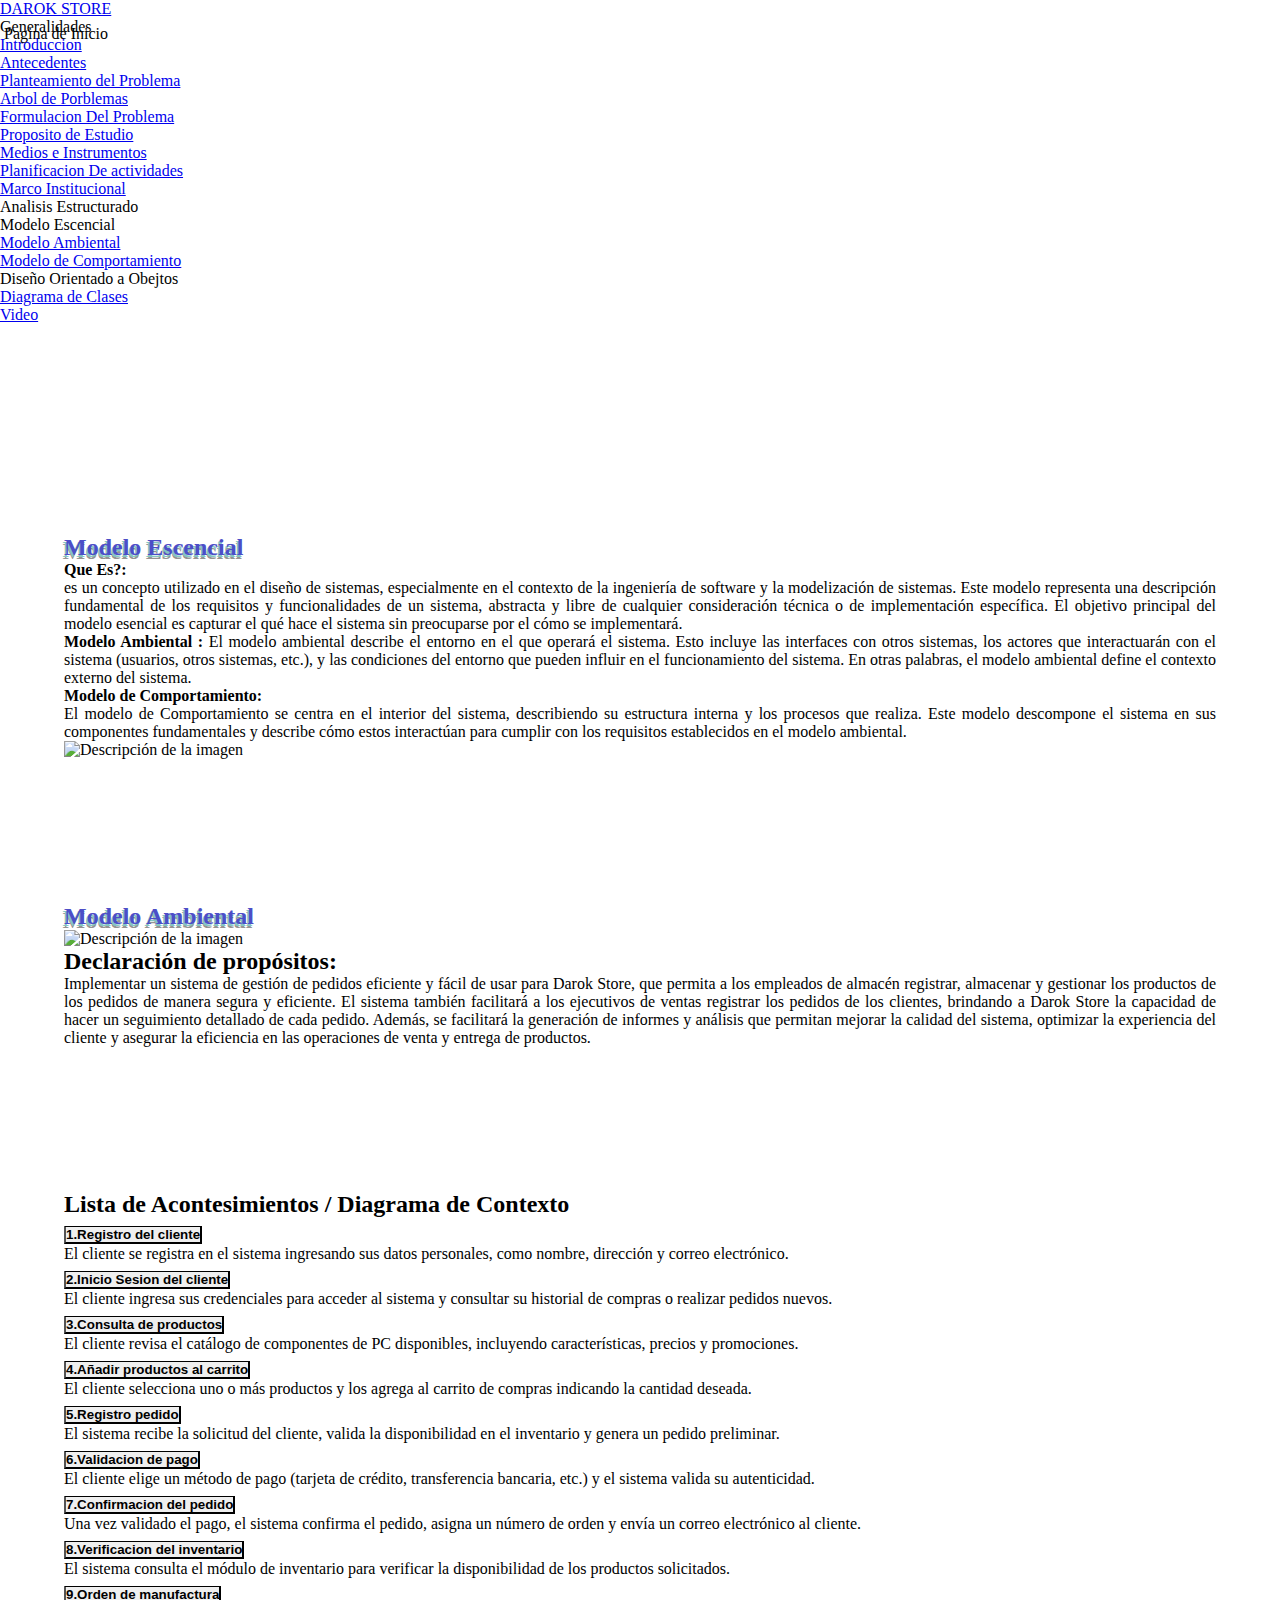
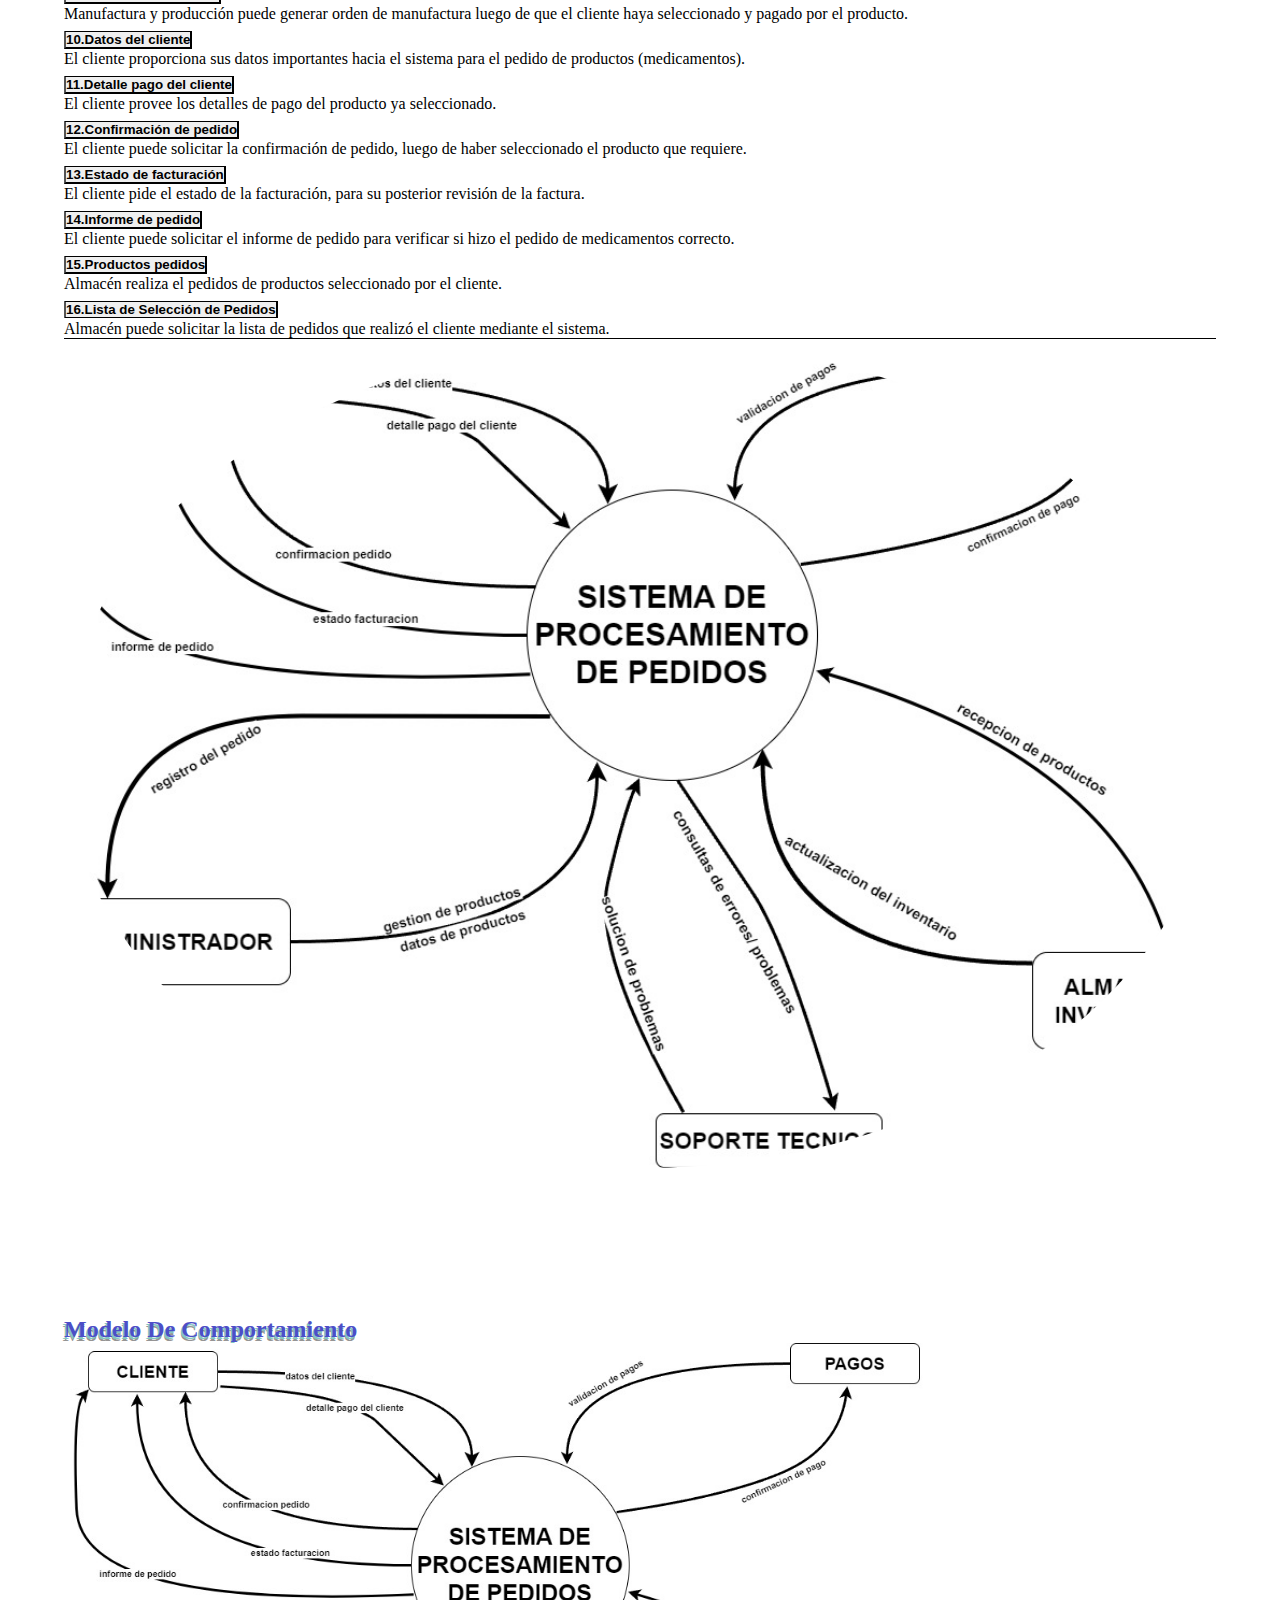
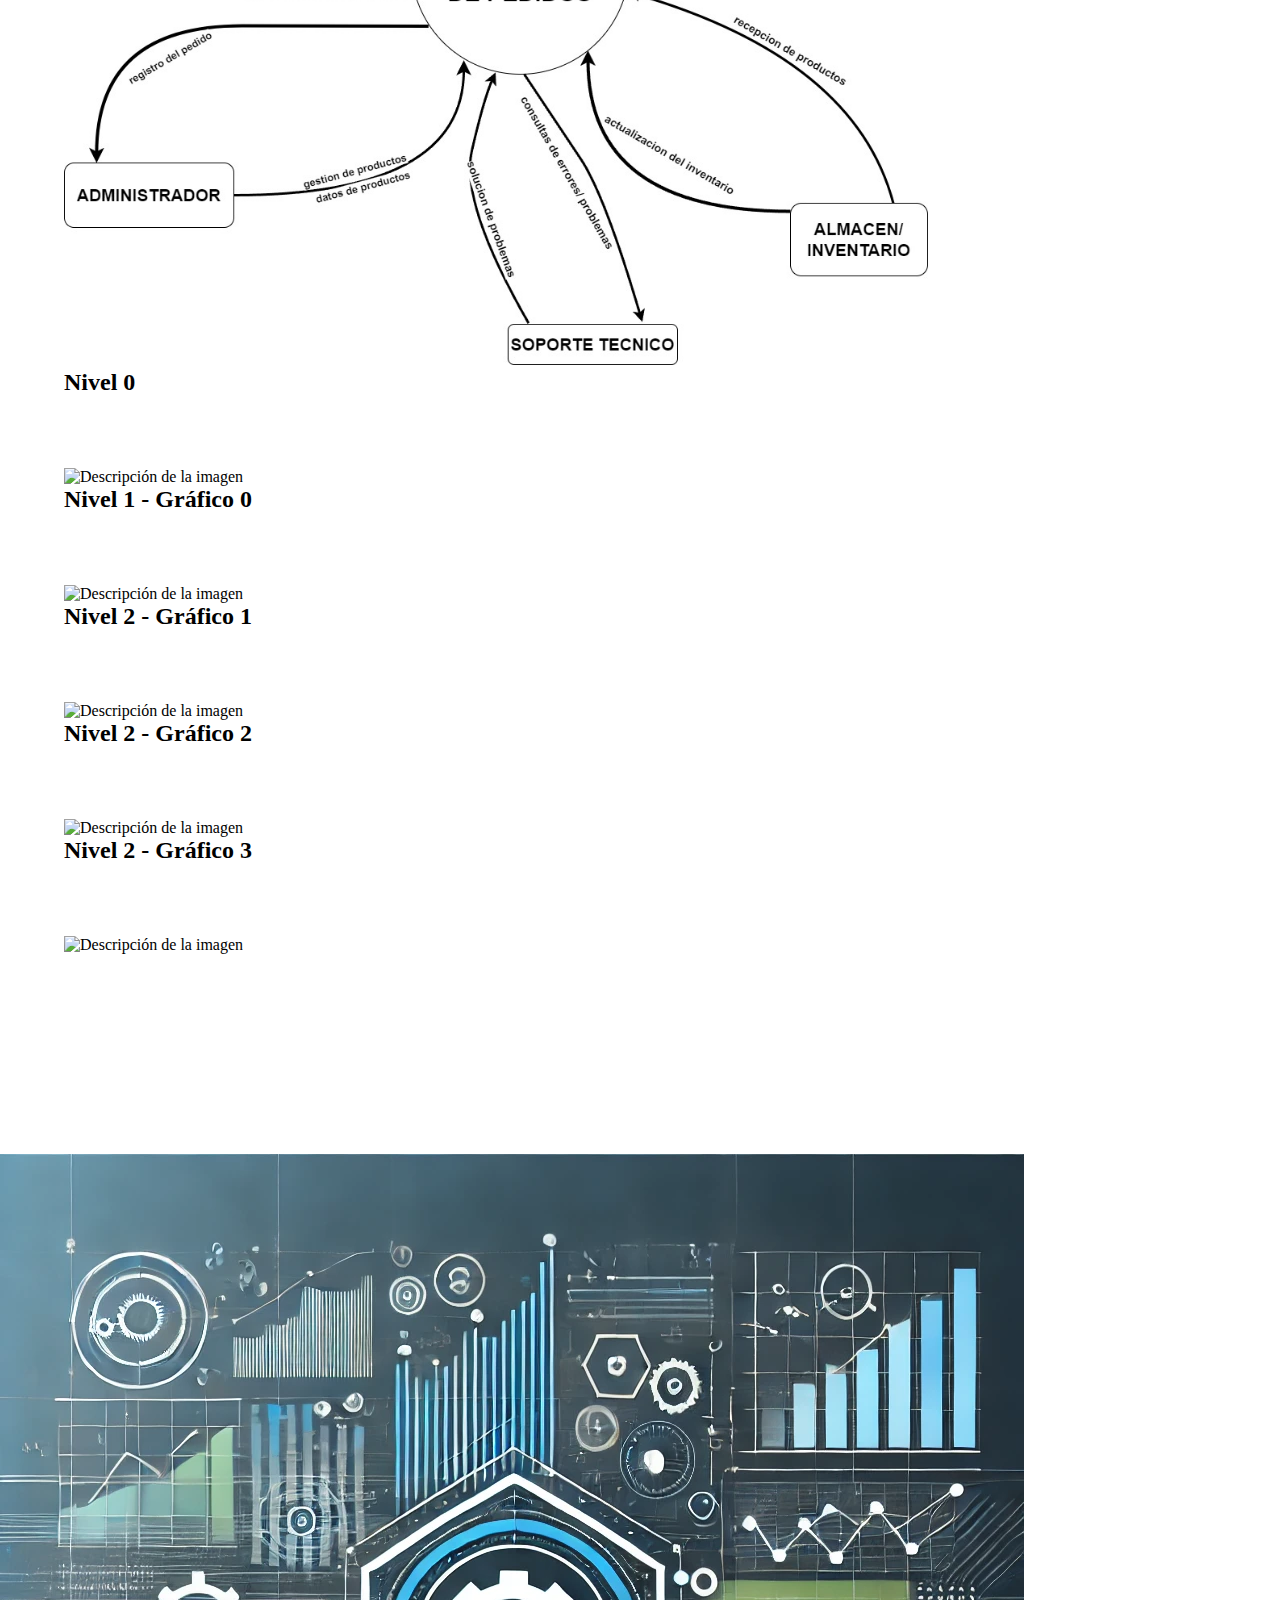
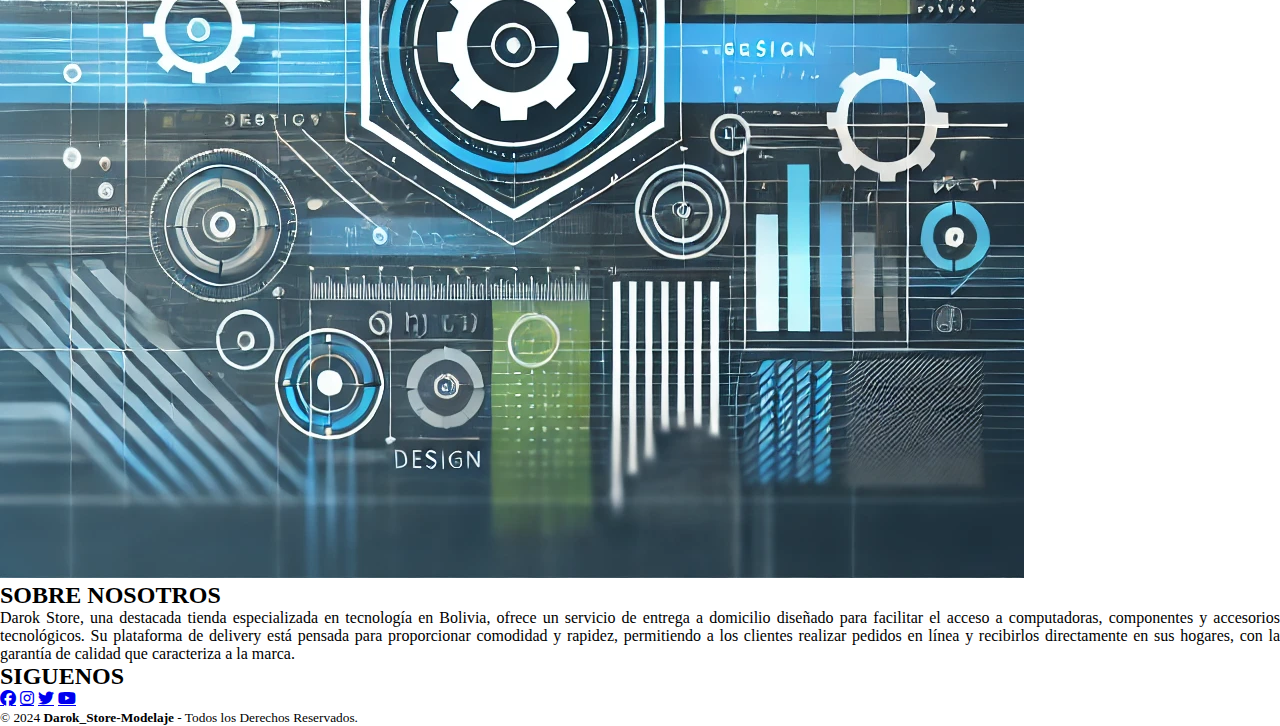
==== commit 190556c5: "Add files via upload" ====
--- a/analisisEstructurado.html
+++ b/analisisEstructurado.html
@@ -1,5 +1,6 @@
 <!DOCTYPE html>
 <html lang="en">
+
 <head>
   <meta charset="UTF-8">
   <meta name="viewport" content="width=device-width, initial-scale=1.0">
@@ -11,657 +12,651 @@
   <link href='https://fonts.googleapis.com/css?family=Lato:300,400,700' rel='stylesheet' type='text/css'>
   <link rel="stylesheet" href="footer/estilos.css">
   <script src="https://kit.fontawesome.com/eb496ab1a0.js" crossorigin="anonymous"></script>
-  <script src="https://cdn.jsdelivr.net/npm/bootstrap@5.3.3/dist/js/bootstrap.bundle.min.js" integrity="sha384-YvpcrYf0tY3lHB60NNkmXc5s9fDVZLESaAA55NDzOxhy9GkcIdslK1eN7N6jIeHz" crossorigin="anonymous"></script>
+  <script src="https://cdn.jsdelivr.net/npm/bootstrap@5.3.3/dist/js/bootstrap.bundle.min.js"
+    integrity="sha384-YvpcrYf0tY3lHB60NNkmXc5s9fDVZLESaAA55NDzOxhy9GkcIdslK1eN7N6jIeHz"
+    crossorigin="anonymous"></script>
   <!--=============== CSS ===============-->
-<link rel="stylesheet" href="css/bootstrap.min.css">
+  <link rel="stylesheet" href="css/bootstrap.min.css">
   <link rel="stylesheet" href="assets/css/styles.css">
 </head>
+
 <body>
-   <header class="header">
-      <nav class="nav container">
-         <div class="nav__data ">
-            <a href="index.html" data-bs-toggle="popover" data-bs-trigger="hover focus" data-bs-content="Pagina de Inicio" data-bs-placement="left" class="nav__logo">
-              <i class="ri-cpu-line"></i>  DAROK STORE
-            </a>
-            
-            <div class="nav__toggle " id="nav-toggle">
-               <i class="ri-menu-line nav__burger"></i>
-               <i class="ri-close-line nav__close"></i>
-            </div>
-         </div>
-  
-         <!--=============== NAV MENU ===============-->
-         <div class="nav__menu" id="nav-menu">
-            <ul class="nav__list">
-                
-               <!--=============== DROPDOWN 2 ===============-->
-               <li class="dropdown__item">
-                 
-                <div data-bs-toggle="popover" data-bs-trigger="hover focus" data-bs-content="Pagina de Generalidades" data-bs-placement="left" class="nav__link">
-                   Generalidades <i class="ri-arrow-down-s-line dropdown__arrow"></i>
-                </div>
-                
-                <ul class="dropdown__menu">
-                   <li>
-                      <a href="generalidades.html#Introduccion" class="dropdown__link">
-                         <i class="ri-user-line"></i> Introduccion
-                      </a>                          
-                   </li>
-  
-                   <li>
-                      <a href="generalidades.html#Antecedentes" class="dropdown__link">
-                         <i class="ri-file-history-fill"></i> Antecedentes
-                      </a>
-                   </li>
-  
-                   <li>
-                      <a href="generalidades.html#PlanteamientodelProblema" class="dropdown__link">
-                         <i class="ri-road-map-fill"></i> Planteamiento del Problema
-                      </a>
-                   </li>
-                   <li>
-                    <a href="generalidades.html#ArboldePorblemas" class="dropdown__link">
-                       <i class="ri-node-tree"></i> Arbol de Porblemas
-                    </a>
-                 </li>
-                 <li>
-                  <a href="generalidades.html#Formulacion" class="dropdown__link">
-                     <i class="ri-node-home"></i> Formulacion Del Problema
-                  </a>
-               </li>
-                 <li>
-                  <a href="generalidades.html#PropositoEstudio" class="dropdown__link">
-                    <i class="ri-shut-down-line"></i> Proposito de Estudio
-                  </a>
-               </li>
-               <!--=============== DROPDOWN SUBMENU ===============-->
-               <li>
+  <header class="header">
+    <nav class="nav container">
+      <div class="nav__data ">
+        <a href="index.html" data-bs-toggle="popover" data-bs-trigger="hover focus" data-bs-content="Pagina de Inicio"
+          data-bs-placement="left" class="nav__logo">
+          <i class="ri-cpu-line"></i> DAROK STORE
+        </a>
+
+        <div class="nav__toggle " id="nav-toggle">
+          <i class="ri-menu-line nav__burger"></i>
+          <i class="ri-close-line nav__close"></i>
+        </div>
+      </div>
+
+      <!--=============== NAV MENU ===============-->
+      <div class="nav__menu" id="nav-menu">
+        <ul class="nav__list">
+
+          <!--=============== DROPDOWN 2 ===============-->
+          <li class="dropdown__item">
+
+            <div data-bs-toggle="popover" data-bs-trigger="hover focus" data-bs-content="Pagina de Generalidades"
+              data-bs-placement="left" class="nav__link">
+              Generalidades <i class="ri-arrow-down-s-line dropdown__arrow"></i>
+            </div>
+
+            <ul class="dropdown__menu">
+              <li>
+                <a href="generalidades.html#Introduccion" class="dropdown__link">
+                  <i class="ri-user-line"></i> Introduccion
+                </a>
+              </li>
+
+              <li>
+                <a href="generalidades.html#Antecedentes" class="dropdown__link">
+                  <i class="ri-file-history-fill"></i> Antecedentes
+                </a>
+              </li>
+
+              <li>
+                <a href="generalidades.html#PlanteamientodelProblema" class="dropdown__link">
+                  <i class="ri-road-map-fill"></i> Planteamiento del Problema
+                </a>
+              </li>
+              <li>
+                <a href="generalidades.html#ArboldePorblemas" class="dropdown__link">
+                  <i class="ri-node-tree"></i> Arbol de Porblemas
+                </a>
+              </li>
+              <li>
+                <a href="generalidades.html#Formulacion" class="dropdown__link">
+                  <i class="ri-node-home"></i> Formulacion Del Problema
+                </a>
+              </li>
+              <li>
+                <a href="generalidades.html#PropositoEstudio" class="dropdown__link">
+                  <i class="ri-shut-down-line"></i> Proposito de Estudio
+                </a>
+              </li>
+              <!--=============== DROPDOWN SUBMENU ===============-->
+              <li>
                 <a href="generalidades.html#medios" class="dropdown__link">
                   <i class="ri-shut-down-line"></i> Medios e Instrumentos
                 </a>
-             </li>
-             <li>
-              <a href="generalidades.html#actividad" class="dropdown__link">
-                <i class="ri-shut-down-line"></i> Planificacion De actividades
-              </a>
-           </li>
-           <li>
-            <a href="generalidades.html#instituto" class="dropdown__link">
-              <i class="ri-shut-down-line"></i> Marco Institucional
-            </a>
-         </li>
-              
+              </li>
+              <li>
+                <a href="generalidades.html#actividad" class="dropdown__link">
+                  <i class="ri-shut-down-line"></i> Planificacion De actividades
+                </a>
+              </li>
+              <li>
+                <a href="generalidades.html#instituto" class="dropdown__link">
+                  <i class="ri-shut-down-line"></i> Marco Institucional
+                </a>
+              </li>
+
+            </ul>
+          </li>
+
+
+
+          <!--=============== DROPDOWN 1 ===============-->
+          <li class="dropdown__item">
+
+            <div data-bs-toggle="popover" data-bs-trigger="hover focus"
+              data-bs-content="Pagina de analisis Estructurado" data-bs-placement="left" class="nav__link">
+              Analisis Estructurado <i class="ri-arrow-down-s-line dropdown__arrow"></i>
+            </div>
+
+            <ul class="dropdown__menu">
+
+
+
+
+              <!--=============== DROPDOWN SUBMENU ===============-->
+              <li class="dropdown__subitem">
+                <div class="dropdown__link">
+                  <i class="ri-bar-chart-line"></i> Modelo Escencial<i class="ri-add-line dropdown__add"></i>
+                </div>
+
+                <ul class="dropdown__submenu">
+                  <li>
+                    <a href="analisisEstructurado.html#Ambiental" class="dropdown__sublink">
+                      <i class="ri-planet-line"></i> Modelo Ambiental
+                    </a>
+                  </li>
+
+                  <li>
+                    <a href="analisisEstructurado.html#Comportamiento" class="dropdown__sublink">
+                      <i class="ri-checkbox-multiple-line"></i> Modelo de Comportamiento
+                    </a>
+                  </li>
+
                 </ul>
-             </li>
-             
-  
-  
-               <!--=============== DROPDOWN 1 ===============-->
-               <li class="dropdown__item">
-                 
-                  <div data-bs-toggle="popover" data-bs-trigger="hover focus" data-bs-content="Pagina de analisis Estructurado" data-bs-placement="left" class="nav__link">
-                     Analisis Estructurado  <i class="ri-arrow-down-s-line dropdown__arrow"></i>
-                  </div>
-  
-                  <ul class="dropdown__menu">
-            
-  
-          
-  
-                     <!--=============== DROPDOWN SUBMENU ===============-->
-                     <li class="dropdown__subitem">
-                        <div class="dropdown__link">
-                           <i class="ri-bar-chart-line"></i> Modelo Escencial<i class="ri-add-line dropdown__add"></i>
-                        </div>
-  
-                        <ul class="dropdown__submenu">
-                           <li>
-                              <a href="analisisEstructurado.html#Ambiental" class="dropdown__sublink">
-                                <i class="ri-planet-line"></i> Modelo Ambiental 
-                              </a>
-                           </li>
-   
-                           <li>
-                              <a href="analisisEstructurado.html#Comportamiento" class="dropdown__sublink">
-                                <i class="ri-checkbox-multiple-line"></i> Modelo de Comportamiento
-                              </a>
-                           </li>
-   
-                        </ul>
-                     </li>
-                  </ul>
-               </li>
-               
-           
-  
-               <!--=============== DROPDOWN 2 ===============-->
-               <li class="dropdown__item">
-                 
-                  <div data-bs-toggle="popover" data-bs-trigger="hover focus" data-bs-content="Pagina de Generalidades" data-bs-placement="left" class="nav__link">
-                      Diseño Orientado a Objetos <i class="ri-arrow-down-s-line dropdown__arrow"></i>
-                  </div>
-  
-                  <ul class="dropdown__menu">
-                        <li>
-                           <a href="analisisOrientado.html#Negocio" class="dropdown__link">
-                              <i class="ri-user-line"></i> D. Casos de Uso/Negocio
-                           </a>                          
-                        </li>
-     
-                        <li>
-                           <a href="analisisOrientado.html#Sistema" class="dropdown__link">
-                              <i class="ri-lock-line"></i>  D. Casos de Uso/Sistema
-                           </a>
-                        </li>
-     
-                        <li>
-                           <a href="analisisOrientado.html#Secuencias" class="dropdown__link">
-                             <i class="ri-clockwise-line"></i> Diagrama Secuencias
-                           </a>
-                        </li>
-                        <li>
-                         <a href="analisisOrientado.html#Clases" class="dropdown__link">
-                           <i class="ri-bring-to-front"></i> Diagrama de Clases
-                         </a>
-                      </li>
-                     </ul>
-               </li>
-  
-               <li><a href="videoTuto.html" data-bs-toggle="popover" data-bs-trigger="hover focus" data-bs-content="Turial de Modelado/Prueba de Herramienta" data-bs-placement="left" class="nav__link">Video</a></li>
+              </li>
             </ul>
-         </div>
-      </nav>
-   </header>
-   <div class="portada">
-      <img src="images/estruc.png" width="100%" alt="">
-       </div>
+          </li>
+
+
+
+          <!--=============== DROPDOWN 2 ===============-->
+          <li class="dropdown__item">
+
+            <div data-bs-toggle="popover" data-bs-trigger="hover focus" data-bs-content="Pagina de Generalidades"
+              data-bs-placement="left" class="nav__link">
+              Diseño Orientado a Obejtos <i class="ri-arrow-down-s-line dropdown__arrow"></i>
+            </div>
+
+            <ul class="dropdown__menu">
+              <li>
+                <a href="analisisOrientado.html#Clases" class="dropdown__link">
+                  <i class="ri-bring-to-front"></i> Diagrama de Clases
+                </a>
+              </li>
+            </ul>
+          </li>
+
+          <li><a href="videoTuto.html" data-bs-toggle="popover" data-bs-trigger="hover focus"
+              data-bs-content="Turial de Modelado/Prueba de Herramienta" data-bs-placement="left"
+              class="nav__link">Video</a></li>
+        </ul>
+      </div>
+    </nav>
+  </header>
+  <div class="portada">
+    <img src="imagesPC/TM_1.jpg" width="100%" alt="">
+  </div>
+
+
+  <div class="contenidop">
+
+
+    <!--=============== SECCITION ===============-->
+
+    <div class="row">
+      <!-- Columna de texto con título y lorem ipsum -->
+      <div class="col-md-6 col-12">
+        <h2 class="t-stroke-shadowh2" id="Implementacion">Modelo Escencial </h2>
+        <p><strong>Que Es?:</strong> <br>
+
+          es un concepto utilizado en el diseño de sistemas, especialmente en el contexto de la ingeniería de software y
+          la modelización de sistemas. Este modelo representa una descripción fundamental de los requisitos y
+          funcionalidades de un sistema, abstracta y libre de cualquier consideración técnica o de implementación
+          específica. El objetivo principal del modelo esencial es capturar el qué hace el sistema sin preocuparse por
+          el cómo se implementará.
+
+          <br><strong>Modelo Ambiental :
+          </strong> El modelo ambiental describe el entorno en el que operará el sistema. Esto incluye las interfaces
+          con otros sistemas, los actores que interactuarán con el sistema (usuarios, otros sistemas, etc.), y las
+          condiciones del entorno que pueden influir en el funcionamiento del sistema. En otras palabras, el modelo
+          ambiental define el contexto externo del sistema.
+          <br>
+
+
+
+          <strong>Modelo de Comportamiento:<br>
+          </strong>
+          El modelo de Comportamiento se centra en el interior del sistema, describiendo su estructura interna y los
+          procesos que realiza. Este modelo descompone el sistema en sus componentes fundamentales y describe cómo estos
+          interactúan para cumplir con los requisitos establecidos en el modelo ambiental.
+
+
+
+
+
+
+
+        </p>
+      </div>
+      <!-- Columna de imagen -->
+      <div class="col-md-6 col-12 d-flex justify-content-center">
+        <img src="imagesPC/chip_2.jpg" width="50%" class="imager" alt="Descripción de la imagen">
+      </div>
+    </div>
+    <!--=============== SECCITION ===============-->
+    <br><br><br><br>
+    <br><br><br><br>
+    <!--=============== SECCIÓN ===============-->
+    <div class="row">
+      <h2 id="Ambiental" class="t-stroke-shadowh2">Modelo Ambiental</h2>
+
+      <!-- Columna de imagen a la izquierda -->
+      <div class="col-md-6 col-12 d-flex justify-content-center">
+
+        <img src="imagesPC/key_2.jpg" class="img-fluid " style="width: 75%;" alt="Descripción de la imagen">
+      </div>
+      <!-- Columna de texto con título y acordeón a la derecha -->
+      <div class="col-md-6 col-12">
+
+        <div class="accordion" id="accordionExample">
+          <!-- Contenido del acordeón aquí -->
+          <strong>
+            <h2>Declaración de propósitos:</h2>
+          </strong>
+          <p>Implementar un sistema de gestión de pedidos eficiente y fácil de usar para Darok Store, que permita a los
+            empleados de almacén registrar, almacenar y gestionar los productos de los pedidos de manera segura y
+            eficiente. El sistema también facilitará a los ejecutivos de ventas registrar los pedidos de los clientes,
+            brindando a Darok Store la capacidad de hacer un seguimiento detallado de cada pedido. Además, se facilitará
+            la generación de informes y análisis que permitan mejorar la calidad del sistema, optimizar la experiencia
+            del cliente y asegurar la eficiencia en las operaciones de venta y entrega de productos.
+          </p>
+        </div>
+      </div>
+    </div>
+    <!--=============== FIN DE SECCIÓN ===============-->
+    <br><br><br><br>
+    <br><br><br><br>
+    <!--=============== SECCITION ===============-->
+    <div class="row">
+      <!-- Columna de texto con título y lorem ipsum -->
+      <div class="col-md-6 col-12">
+        <strong>
+          <h2>Lista de Acontesimientos / Diagrama de Contexto</h2>
+        </strong>
+        <!-- Columna de texto con título y acordeón a la derecha -->
+
+
+        <div class="accordion accordion-flush" id="accordionFlushExample">
+          <div class="accordion-item">
+            <h2 class="accordion-header">
+              <button class="accordion-button collapsed" type="button" data-bs-toggle="collapse" data-bs-target="#flush-collapseOne" aria-expanded="false" aria-controls="flush-collapseOne">
+                <strong>1.Registro del cliente</strong>
+              </button>
+            </h2>
+            <div id="flush-collapseOne" class="accordion-collapse collapse" data-bs-parent="#accordionFlushExample">
+              <div class="accordion-body">El cliente se registra en el sistema ingresando sus datos personales, como
+                nombre, dirección y correo electrónico.</div>
+            </div>
+          </div>
+          <div class="accordion-item">
+            <h2 class="accordion-header">
+              <button class="accordion-button collapsed" type="button" data-bs-toggle="collapse"
+                  data-bs-target="#flush-collapseTwo" aria-expanded="false" aria-controls="flush-collapseTwo">
+                  <strong>2.Inicio Sesion del cliente
+
+                  </strong>
+                </button>
+              </h2>
+              <div id="flush-collapseTwo" class="accordion-collapse collapse" data-bs-parent="#accordionFlushExample">
+                <div class="accordion-body">El cliente ingresa sus credenciales para acceder al sistema y consultar su
+                  historial de compras o realizar pedidos nuevos.</div>
+              </div>
+            </div>
+          <div class="accordion-item">
+            <h2 class="accordion-header">
+              <button class="accordion-button collapsed" type="button" data-bs-toggle="collapse"
+                  data-bs-target="#flush-collapseThree" aria-expanded="false" aria-controls="flush-collapseThree">
+                  <strong>3.Consulta de productos</strong>
+                </button>
+              </h2>
+              <div id="flush-collapseThree" class="accordion-collapse collapse" data-bs-parent="#accordionFlushExample">
+                <div class="accordion-body">El cliente revisa el catálogo de componentes de PC disponibles, incluyendo
+                  características, precios y promociones.</div>
+              </div>
+            </div>
+          <div class="accordion-item">
+            <h2 class="accordion-header">
+              <button class="accordion-button collapsed" type="button" data-bs-toggle="collapse"
+                  data-bs-target="#flush-collapseFour" aria-expanded="false" aria-controls="flush-collapseFour">
+                  <strong>4.Añadir productos al carrito</strong>
+                </button>
+              </h2>
+              <div id="flush-collapseFour" class="accordion-collapse collapse" data-bs-parent="#accordionFlushExample">
+                <div class="accordion-body">El cliente selecciona uno o más productos y los agrega al carrito de compras
+                  indicando la cantidad deseada.</div>
+              </div>
+            </div>
+          <div class="accordion-item">
+            <h2 class="accordion-header">
+              <button class="accordion-button collapsed" type="button" data-bs-toggle="collapse"
+                  data-bs-target="#flush-collapseFive" aria-expanded="false" aria-controls="flush-collapseFive">
+                  <strong>5.Registro pedido</strong>
+                </button>
+              </h2>
+              <div id="flush-collapseFive" class="accordion-collapse collapse" data-bs-parent="#accordionFlushExample">
+                <div class="accordion-body">El sistema recibe la solicitud del cliente, valida la disponibilidad en el
+                  inventario y genera un pedido preliminar.</div>
+              </div>
+            </div>
+          <div class="accordion-item">
+            <h2 class="accordion-header">
+              <button class="accordion-button collapsed" type="button" data-bs-toggle="collapse"
+                  data-bs-target="#flush-collapseSix" aria-expanded="false" aria-controls="flush-collapseSix">
+                  <strong>6.Validacion de pago</strong>
+                </button>
+              </h2>
+              <div id="flush-collapseSix" class="accordion-collapse collapse" data-bs-parent="#accordionFlushExample">
+                <div class="accordion-body">El cliente elige un método de pago (tarjeta de crédito, transferencia
+                  bancaria, etc.) y el sistema valida su autenticidad.</div>
+              </div>
+            </div>
+          <div class="accordion-item">
+            <h2 class="accordion-header">
+              <button class="accordion-button collapsed" type="button" data-bs-toggle="collapse"
+                  data-bs-target="#flush-collapseSeven" aria-expanded="false" aria-controls="flush-collapseSeven">
+                  <strong>7.Confirmacion del pedido</strong>
+                </button>
+              </h2>
+              <div id="flush-collapseSeven" class="accordion-collapse collapse" data-bs-parent="#accordionFlushExample">
+                <div class="accordion-body">Una vez validado el pago, el sistema confirma el pedido, asigna un número de
+                  orden y envía un correo electrónico al cliente.</div>
+              </div>
+            </div>
+          <div class="accordion-item">
+            <h2 class="accordion-header">
+              <button class="accordion-button collapsed" type="button" data-bs-toggle="collapse"
+                  data-bs-target="#flush-collapseEight" aria-expanded="false" aria-controls="flush-collapseEight">
+                  <strong>8.Verificacion del inventario </strong>
+                </button>
+              </h2>
+              <div id="flush-collapseEight" class="accordion-collapse collapse" data-bs-parent="#accordionFlushExample">
+                <div class="accordion-body">El sistema consulta el módulo de inventario para verificar la disponibilidad
+                  de los productos solicitados.</div>
+              </div>
+            </div>
+          <div class="accordion-item">
+            <h2 class="accordion-header">
+              <button class="accordion-button collapsed" type="button" data-bs-toggle="collapse"
+                data-bs-target="#flush-collapseNine" aria-expanded="false" aria-controls="flush-collapseNine">
+                <strong>9.Orden de manufactura</strong>
+              </button>
+            </h2>
+            <div id="flush-collapseNine" class="accordion-collapse collapse" data-bs-parent="#accordionFlushExample">
+              <div class="accordion-body">Manufactura y producción puede generar orden de manufactura luego de que el
+                cliente haya seleccionado y pagado por el producto.</div>
+            </div>
+          </div>
+          <div class="accordion-item">
+            <h2 class="accordion-header">
+              <button class="accordion-button collapsed" type="button" data-bs-toggle="collapse"
+                data-bs-target="#flush-collapseTen" aria-expanded="false" aria-controls="flush-collapseTen">
+                <strong>10.Datos del cliente
+
+                </strong>
+              </button>
+            </h2>
+            <div id="flush-collapseTen" class="accordion-collapse collapse" data-bs-parent="#accordionFlushExample">
+              <div class="accordion-body">El cliente proporciona sus datos importantes hacia el sistema para el pedido
+                de productos (medicamentos).</div>
+            </div>
+          </div>
+          <div class="accordion-item">
+            <h2 class="accordion-header">
+              <button class="accordion-button collapsed" type="button" data-bs-toggle="collapse"
+                data-bs-target="#flush-collapseEleven" aria-expanded="false" aria-controls="flush-collapseEleven">
+                <strong>11.Detalle pago del cliente</strong>
+              </button>
+            </h2>
+            <div id="flush-collapseEleven" class="accordion-collapse collapse" data-bs-parent="#accordionFlushExample">
+              <div class="accordion-body">El cliente provee los detalles de pago del producto ya seleccionado.</div>
+            </div>
+          </div>
+          <div class="accordion-item">
+            <h2 class="accordion-header">
+              <button class="accordion-button collapsed" type="button" data-bs-toggle="collapse"
+                data-bs-target="#flush-collapseTentwo" aria-expanded="false" aria-controls="flush-collapseTentwo">
+                <strong>12.Confirmación de pedido</strong>
+              </button>
+            </h2>
+            <div id="flush-collapseTentwo" class="accordion-collapse collapse" data-bs-parent="#accordionFlushExample">
+              <div class="accordion-body">El cliente puede solicitar la confirmación de pedido, luego de haber
+                seleccionado el producto que requiere.</div>
+            </div>
+          </div>
+          <div class="accordion-item">
+            <h2 class="accordion-header">
+              <button class="accordion-button collapsed" type="button" data-bs-toggle="collapse"
+                data-bs-target="#flush-collapseTirteen" aria-expanded="false" aria-controls="flush-collapseTirteen">
+                <strong>13.Estado de facturación</strong>
+              </button>
+            </h2>
+            <div id="flush-collapseTirteen" class="accordion-collapse collapse" data-bs-parent="#accordionFlushExample">
+              <div class="accordion-body">El cliente pide el estado de la facturación, para su posterior revisión de la
+                factura.</div>
+            </div>
+          </div>
+          <div class="accordion-item">
+            <h2 class="accordion-header">
+              <button class="accordion-button collapsed" type="button" data-bs-toggle="collapse"
+                data-bs-target="#flush-collapseFourteen" aria-expanded="false" aria-controls="flush-collapseFourteen">
+                <strong>14.Informe de pedido
+
+                </strong>
+              </button>
+            </h2>
+            <div id="flush-collapseFourteen" class="accordion-collapse collapse"
+              data-bs-parent="#accordionFlushExample">
+              <div class="accordion-body">El cliente puede solicitar el informe de pedido para verificar si hizo el
+                pedido de medicamentos correcto.</div>
+            </div>
+          </div>
+          <div class="accordion-item">
+            <h2 class="accordion-header">
+              <button class="accordion-button collapsed" type="button" data-bs-toggle="collapse"
+                data-bs-target="#flush-collapseFifteen" aria-expanded="false" aria-controls="flush-collapseFifteen">
+                <strong>15.Productos pedidos
+
+                </strong>
+              </button>
+            </h2>
+            <div id="flush-collapseFifteen" class="accordion-collapse collapse" data-bs-parent="#accordionFlushExample">
+              <div class="accordion-body">Almacén realiza el pedidos de productos seleccionado por el cliente.</div>
+            </div>
+          </div>
+          <div class="accordion-item">
+            <h2 class="accordion-header">
+              <button class="accordion-button collapsed" type="button" data-bs-toggle="collapse"
+                data-bs-target="#flush-collapseSixteen" aria-expanded="false" aria-controls="flush-collapseSixteen">
+                <strong>16.Lista de Selección de Pedidos</strong>
+              </button>
+            </h2>
+            <div id="flush-collapseSixteen" class="accordion-collapse collapse" data-bs-parent="#accordionFlushExample">
+              <div class="accordion-body">Almacén puede solicitar la lista de pedidos que realizó el cliente mediante el
+                sistema.</div>
+            </div>
+          </div>
+        </div>
+
+      </div>
+      <!-- Columna de imagen -->
+      <div class="col-md-6 col-12 d-flex justify-content-center">
+
+        <img src="images/dcontexto.png" width="100%" class="img-cover imager1" alt="Descripción de la imagen">
+      </div>
+    </div>
+    <!--=============== SECCITION ===============-->
+    <br><br><br><br>
+    <br><br><br><br>
+
+    <!--=============== SECCIÓN ===============-->
+    <div class="container">
+      <div class="row g-4">
+        <h2 id="Comportamiento" class="t-stroke-shadowh2">Modelo De Comportamiento</h2>
+
+        <!-- Columna de imagen a la izquierda -->
+        <div class="col-md-6 col-12 d-flex justify-content-center">
+
+          <img src="images/dcontexto.png" class="img-fluid " style="width: 75%;" alt="Descripción de la imagen">
+        </div>
+        <!-- Columna de texto con título y acordeón a la derecha -->
+        <div class="col-md-6 col-12">
+
+          <div class="accordion" id="accordionExample">
+            <!-- Contenido del acordeón aquí -->
+            <strong>
+              <h2>Nivel 0</h2>
+            </strong>
+
+          </div>
+        </div>
+      </div>
+      <br><br><br><br>
+      <!--=============== FIN DE SECCIÓN ===============-->
+
+      <!--=============== SECCIÓN ===============-->
+      <div class="row">
+
+
+        <!-- Columna de imagen a la izquierda -->
+        <div class="col-md-6 col-12 d-flex justify-content-center">
+
+          <img src="imagesPC/Dia/nivel 0.PNG" class="img-fluid " style="width: 75%;" alt="Descripción de la imagen">
+        </div>
+        <!-- Columna de texto con título y acordeón a la derecha -->
+        <div class="col-md-6 col-12">
+
+          <div class="accordion" id="accordionExample">
+            <!-- Contenido del acordeón aquí -->
+            <strong>
+              <h2>Nivel 1 - Gráfico 0</h2>
+            </strong>
+
+          </div>
+        </div>
+      </div>
+    </div>
+    <br><br><br><br>
+    <!--=============== FIN DE SECCIÓN ===============-->
+    <!--=============== SECCIÓN ===============-->
+    <div class="row">
+
+
+      <!-- Columna de imagen a la izquierda -->
+      <div class="col-md-6 col-12 d-flex justify-content-center">
+
+        <img src="imagesPC/Dia/nivel 1.PNG" class="img-fluid " style="width: 75%;" alt="Descripción de la imagen">
+      </div>
+      <!-- Columna de texto con título y acordeón a la derecha -->
+      <div class="col-md-6 col-12">
+
+        <div class="accordion" id="accordionExample">
+          <!-- Contenido del acordeón aquí -->
+          <strong>
+            <h2>Nivel 2 - Gráfico 1</h2>
+          </strong>
+
+        </div>
+      </div>
+    </div>
+    <br><br><br><br>
+    <!--=============== FIN DE SECCIÓN ===============-->
+    <!--=============== SECCIÓN ===============-->
+    <div class="row">
+
+
+      <!-- Columna de imagen a la izquierda -->
+      <div class="col-md-6 col-12 d-flex justify-content-center">
+
+        <img src="imagesPC/Dia/nivel 2.PNG" class="img-fluid " style="width: 75%;" alt="Descripción de la imagen">
+      </div>
+      <!-- Columna de texto con título y acordeón a la derecha -->
+      <div class="col-md-6 col-12">
+
+        <div class="accordion" id="accordionExample">
+          <!-- Contenido del acordeón aquí -->
+          <strong>
+            <h2>Nivel 2 - Gráfico 2</h2>
+          </strong>
+
+        </div>
+      </div>
+    </div>
+    <br><br><br><br>
+    <!--=============== FIN DE SECCIÓN ===============-->
+    <!--=============== SECCIÓN ===============-->
+    <div class="row">
+
+
+      <!-- Columna de imagen a la izquierda -->
+      <div class="col-md-6 col-12 d-flex justify-content-center">
+
+        <img src="imagesPC/Dia/nivel 3.PNG" class="img-fluid " style="width: 75%;" alt="Descripción de la imagen">
+      </div>
+      <!-- Columna de texto con título y acordeón a la derecha -->
+      <div class="col-md-6 col-12">
+
+        <div class="accordion" id="accordionExample">
+          <!-- Contenido del acordeón aquí -->
+          <strong>
+            <h2>Nivel 2 - Gráfico 3</h2>
+          </strong>
+
+        </div>
+      </div>
+    </div>
+    <br><br><br><br>
+    <!--=============== FIN DE SECCIÓN ===============-->
+    <!--=============== SECCIÓN ===============-->
+    <div class="row">
+
+
+      <!-- Columna de imagen a la izquierda -->
+      <div class="col-md-6 col-12 d-flex justify-content-center">
+
+        <img src="imagesPC/Dia/nivel 4.PNG" class="img-fluid " style="width: 75%;" alt="Descripción de la imagen">
+      </div>
+      <!-- Columna de texto con título y acordeón a la derecha -->
+      <div class="col-md-6 col-12">
+
+        
+      </div>
+    </div>
+    <br><br><br><br>
     
-    
-     <div class="contenidop">
-
-
-      <!--=============== SECCITION ===============-->
-         
-      <div class="row" >
-         <!-- Columna de texto con título y lorem ipsum -->
-         <div class="col-md-6 col-12">
-           <h2  class="t-stroke-shadowh2" id="Implementacion">Modelo Escencial </h2>
-           <p><strong>Que Es?:</strong> <br>
-
-            es un concepto utilizado en el diseño de sistemas, especialmente en el contexto de la ingeniería de software y la modelización de sistemas. Este modelo representa una descripción fundamental de los requisitos y funcionalidades de un sistema, abstracta y libre de cualquier consideración técnica o de implementación específica. El objetivo principal del modelo esencial es capturar el qué hace el sistema sin preocuparse por el cómo se implementará.
-
-           <br><strong>Modelo Ambiental :
-         </strong> El modelo ambiental describe el entorno en el que operará el sistema. Esto incluye las interfaces con otros sistemas, los actores que interactuarán con el sistema (usuarios, otros sistemas, etc.), y las condiciones del entorno que pueden influir en el funcionamiento del sistema. En otras palabras, el modelo ambiental define el contexto externo del sistema.
-       <br>
-
-            
-
-            <strong>Modelo de Comportamiento:<br>
-            </strong>
-            El modelo de Comportamiento se centra en el interior del sistema, describiendo su estructura interna y los procesos que realiza. Este modelo descompone el sistema en sus componentes fundamentales y describe cómo estos interactúan para cumplir con los requisitos establecidos en el modelo ambiental.
-               
-               
-               
-               
-               
-               
-               
-           </p>
-         </div>
-         <!-- Columna de imagen -->
-         <div class="col-md-6 col-12 d-flex justify-content-center">
-           <img src="images/dise.jpg" width="50%" class="imager" alt="Descripción de la imagen">
-         </div>
-       </div>
-    <!--=============== SECCITION ===============-->
-<br><br><br><br>
-<br><br><br><br>
-<!--=============== SECCIÓN ===============-->
-<div class="row">
-   <h2 id="Ambiental" class="t-stroke-shadowh2">Modelo Ambiental</h2> 
-   
-   <!-- Columna de imagen a la izquierda -->
-   <div class="col-md-6 col-12 d-flex justify-content-center">
-      
-     <img src="images/planof.jpg" class="img-fluid " style="width: 75%;" alt="Descripción de la imagen">
-   </div>
-   <!-- Columna de texto con título y acordeón a la derecha -->
-   <div class="col-md-6 col-12">
-     
-     <div class="accordion" id="accordionExample">
-       <!-- Contenido del acordeón aquí -->
-      <strong><h2   >Declaración de propósitos:</h2></strong> 
-       <p>Implementar un sistema de gestión de pedidos eficiente y fácil de usar para Darok Store, que permita a los empleados de almacén registrar, almacenar y gestionar los productos de los pedidos de manera segura y eficiente. El sistema también facilitará a los ejecutivos de ventas registrar los pedidos de los clientes, brindando a Darok Store la capacidad de hacer un seguimiento detallado de cada pedido. Además, se facilitará la generación de informes y análisis que permitan mejorar la calidad del sistema, optimizar la experiencia del cliente y asegurar la eficiencia en las operaciones de venta y entrega de productos.
-       </p>
-   </div>
- </div>
-</div>
- <!--=============== FIN DE SECCIÓN ===============-->
- <br><br><br><br>
- <br><br><br><br>
- <!--=============== SECCITION ===============-->
-         
- <div class="row" >
-   <!-- Columna de texto con título y lorem ipsum -->
-   <div class="col-md-6 col-12">
-     <strong><h2>Lista de Acontesimientos / Diagrama de Contexto</h2></strong>
-     <!-- Columna de texto con título y acordeón a la derecha -->
-    
-      
-     <div class="accordion accordion-flush" id="accordionFlushExample">
-      <div class="accordion-item">
-        <h2 class="accordion-header">
-          <button class="accordion-button collapsed" type="button" data-bs-toggle="collapse" data-bs-target="#flush-collapseOne" aria-expanded="false" aria-controls="flush-collapseOne">
-            <strong>1.Registro del cliente</strong>
-          </button>
-        </h2>
-        <div id="flush-collapseOne" class="accordion-collapse collapse" data-bs-parent="#accordionFlushExample">
-          <div class="accordion-body">El cliente se registra en el sistema ingresando sus datos personales, como nombre, dirección y correo electrónico.</div>
-        </div>
-      </div>
-      <div class="accordion-item">
-        <h2 class="accordion-header">
-          <button class="accordion-button collapsed" type="button" data-bs-toggle="collapse" data-bs-target="#flush-collapseTwo" aria-expanded="false" aria-controls="flush-collapseTwo">
-            <strong>2.Inicio Sesion del cliente            </strong>
-          </button>
-        </h2>
-        <div id="flush-collapseTwo" class="accordion-collapse collapse" data-bs-parent="#accordionFlushExample">
-          <div class="accordion-body">El cliente ingresa sus credenciales para acceder al sistema y consultar su historial de compras o realizar pedidos nuevos.</div>
-        </div>
-      </div>
-      <div class="accordion-item">
-        <h2 class="accordion-header">
-          <button class="accordion-button collapsed" type="button" data-bs-toggle="collapse" data-bs-target="#flush-collapseThree" aria-expanded="false" aria-controls="flush-collapseThree">
-           <strong>3.Consulta de productos</strong>
-          </button>
-        </h2>
-        <div id="flush-collapseThree" class="accordion-collapse collapse" data-bs-parent="#accordionFlushExample">
-          <div class="accordion-body">El cliente revisa el catálogo de componentes de PC disponibles, incluyendo características, precios y promociones.</div>
-        </div>
-      </div>
-      <div class="accordion-item">
-         <h2 class="accordion-header">
-           <button class="accordion-button collapsed" type="button" data-bs-toggle="collapse" data-bs-target="#flush-collapseFour" aria-expanded="false" aria-controls="flush-collapseFour">
-             <strong>4.Añadir productos al carrito</strong>
-           </button>
-         </h2>
-         <div id="flush-collapseFour" class="accordion-collapse collapse" data-bs-parent="#accordionFlushExample">
-           <div class="accordion-body">El cliente selecciona uno o más productos y los agrega al carrito de compras indicando la cantidad deseada.</div>
-         </div>
-       </div>
-       <div class="accordion-item">
-         <h2 class="accordion-header">
-           <button class="accordion-button collapsed" type="button" data-bs-toggle="collapse" data-bs-target="#flush-collapseFive" aria-expanded="false" aria-controls="flush-collapseFive">
-             <strong>5.Registro pedido</strong>
-           </button>
-         </h2>
-         <div id="flush-collapseFive" class="accordion-collapse collapse" data-bs-parent="#accordionFlushExample">
-           <div class="accordion-body">El sistema recibe la solicitud del cliente, valida la disponibilidad en el inventario y genera un pedido preliminar.</div>
-         </div>
-       </div>
-       <div class="accordion-item">
-         <h2 class="accordion-header">
-           <button class="accordion-button collapsed" type="button" data-bs-toggle="collapse" data-bs-target="#flush-collapseSix" aria-expanded="false" aria-controls="flush-collapseSix">
-             <strong>6.Validacion de pago</strong>
-           </button>
-         </h2>
-         <div id="flush-collapseSix" class="accordion-collapse collapse" data-bs-parent="#accordionFlushExample">
-           <div class="accordion-body">El cliente elige un método de pago (tarjeta de crédito, transferencia bancaria, etc.) y el sistema valida su autenticidad.</div>
-         </div>
-       </div>
-       <div class="accordion-item">
-         <h2 class="accordion-header">
-           <button class="accordion-button collapsed" type="button" data-bs-toggle="collapse" data-bs-target="#flush-collapseSeven" aria-expanded="false" aria-controls="flush-collapseSeven">
-             <strong>7.Confirmacion del pedido</strong>
-           </button>
-         </h2>
-         <div id="flush-collapseSeven" class="accordion-collapse collapse" data-bs-parent="#accordionFlushExample">
-           <div class="accordion-body">Una vez validado el pago, el sistema confirma el pedido, asigna un número de orden y envía un correo electrónico al cliente.</div>
-         </div>
-       </div>
-       <div class="accordion-item">
-         <h2 class="accordion-header">
-           <button class="accordion-button collapsed" type="button" data-bs-toggle="collapse" data-bs-target="#flush-collapseEight" aria-expanded="false" aria-controls="flush-collapseEight">
-             <strong>8.Verificacion del inventario   </strong>
-           </button>
-         </h2>
-         <div id="flush-collapseEight" class="accordion-collapse collapse" data-bs-parent="#accordionFlushExample">
-           <div class="accordion-body">El sistema consulta el módulo de inventario para verificar la disponibilidad de los productos solicitados.</div>
-         </div>
-       </div>
-       <div class="accordion-item">
-         <h2 class="accordion-header">
-           <button class="accordion-button collapsed" type="button" data-bs-toggle="collapse" data-bs-target="#flush-collapseNine" aria-expanded="false" aria-controls="flush-collapseNine">
-             <strong>9.Actualizacion del inventario</strong>
-           </button>
-         </h2>
-         <div id="flush-collapseNine" class="accordion-collapse collapse" data-bs-parent="#accordionFlushExample">
-           <div class="accordion-body">El sistema descuenta las unidades vendidas del inventario y actualiza la información disponible.</div>
-         </div>
-       </div>
-       <div class="accordion-item">
-         <h2 class="accordion-header">
-           <button class="accordion-button collapsed" type="button" data-bs-toggle="collapse" data-bs-target="#flush-collapseTen" aria-expanded="false" aria-controls="flush-collapseTen">
-             <strong>10.Genera facturas             </strong>
-           </button>
-         </h2>
-         <div id="flush-collapseTen" class="accordion-collapse collapse" data-bs-parent="#accordionFlushExample">
-           <div class="accordion-body">El sistema genera una factura electrónica, la envía al cliente por correo y la almacena en el módulo de facturación.</div>
-         </div>
-       </div>
-       <div class="accordion-item">
-         <h2 class="accordion-header">
-           <button class="accordion-button collapsed" type="button" data-bs-toggle="collapse" data-bs-target="#flush-collapseEleven" aria-expanded="false" aria-controls="flush-collapseEleven">
-             <strong>11.Atencion de consultas</strong>
-           </button>
-         </h2>
-         <div id="flush-collapseEleven" class="accordion-collapse collapse" data-bs-parent="#accordionFlushExample">
-           <div class="accordion-body">El sistema registra consultas técnicas o problemas reportados por el cliente, como productos defectuosos o errores en el pedido.</div>
-         </div>
-       </div>
-       <div class="accordion-item">
-         <h2 class="accordion-header">
-           <button class="accordion-button collapsed" type="button" data-bs-toggle="collapse" data-bs-target="#flush-collapseTentwo" aria-expanded="false" aria-controls="flush-collapseTentwo">
-             <strong>12.Confirmación de pedido</strong>
-           </button>
-         </h2>
-         <div id="flush-collapseTentwo" class="accordion-collapse collapse" data-bs-parent="#accordionFlushExample">
-           <div class="accordion-body">El cliente puede solicitar la confirmación de pedido, luego de haber seleccionado el producto que requiere.</div>
-         </div>
-       </div>
-       <div class="accordion-item">
-         <h2 class="accordion-header">
-           <button class="accordion-button collapsed" type="button" data-bs-toggle="collapse" data-bs-target="#flush-collapseTirteen" aria-expanded="false" aria-controls="flush-collapseTirteen">
-             <strong>13.Estado de facturación</strong>
-           </button>
-         </h2>
-         <div id="flush-collapseTirteen" class="accordion-collapse collapse" data-bs-parent="#accordionFlushExample">
-           <div class="accordion-body">El cliente pide el estado de la facturación, para su posterior revisión de la factura.</div>
-         </div>
-       </div>
-       <div class="accordion-item">
-         <h2 class="accordion-header">
-           <button class="accordion-button collapsed" type="button" data-bs-toggle="collapse" data-bs-target="#flush-collapseFourteen" aria-expanded="false" aria-controls="flush-collapseFourteen">
-             <strong>14.Informe de pedido
-
-             </strong>
-           </button>
-         </h2>
-         <div id="flush-collapseFourteen" class="accordion-collapse collapse" data-bs-parent="#accordionFlushExample">
-           <div class="accordion-body">El cliente puede solicitar el informe de pedido para verificar si hizo el pedido de medicamentos correcto.</div>
-         </div>
-       </div>
-       <div class="accordion-item">
-         <h2 class="accordion-header">
-           <button class="accordion-button collapsed" type="button" data-bs-toggle="collapse" data-bs-target="#flush-collapseFifteen" aria-expanded="false" aria-controls="flush-collapseFifteen">
-             <strong>15.Gestion de productos del administrador
-
-             </strong>
-           </button>
-         </h2>
-         <div id="flush-collapseFifteen" class="accordion-collapse collapse" data-bs-parent="#accordionFlushExample">
-           <div class="accordion-body">El administrador del sistema agrega nuevos productos, elimina los descontinuados y actualiza los precios.</div>
-         </div>
-       </div>
-       <div class="accordion-item">
-         <h2 class="accordion-header">
-           <button class="accordion-button collapsed" type="button" data-bs-toggle="collapse" data-bs-target="#flush-collapseSixteen" aria-expanded="false" aria-controls="flush-collapseSixteen">
-             <strong>16.Lista de Selección de Pedidos</strong>
-           </button>
-         </h2>
-         <div id="flush-collapseSixteen" class="accordion-collapse collapse" data-bs-parent="#accordionFlushExample">
-           <div class="accordion-body">Almacén puede solicitar la lista de pedidos que realizó el cliente mediante el sistema.</div>
-         </div>
-       </div>
-    </div>
-    
-   </div>
-   <!-- Columna de imagen -->
-   <div class="col-md-6 col-12 d-flex align-items-center justify-content-center">
-      
-     <img  src="images/dcontexto.png" width="100%" class="img-cover imager1" alt="Descripción de la imagen">
-   </div>
- </div>
-<!--=============== SECCITION ===============-->
-<br><br><br><br>
-<br><br><br><br>
-
-<!--=============== SECCIÓN ===============-->
-<div class="row">
-   <h2 id="Comportamiento" class="t-stroke-shadowh2">Modelo De Comportamiento</h2> 
-   
-   <!-- Columna de imagen a la izquierda -->
-   <div class="col-md-6 col-12 d-flex justify-content-center">
-      
-     <img src="images/dcontexto.png" class="img-fluid " style="width: 75%;" alt="Descripción de la imagen">
-   </div>
-   <!-- Columna de texto con título y acordeón a la derecha -->
-   <div class="col-md-6 col-12">
-     
-     <div class="accordion" id="accordionExample">
-       <!-- Contenido del acordeón aquí -->
-      <strong><h2>Nivel 0</h2></strong> 
-       
-   </div>
- </div>
-</div>
-<br><br><br><br>
- <!--=============== FIN DE SECCIÓN ===============-->
- 
- <!--=============== SECCIÓN ===============-->
-<div class="row">
-
-   
-   <!-- Columna de imagen a la izquierda -->
-   <div class="col-md-6 col-12 d-flex justify-content-center">
-      
-     <img src="images/n1g0.png" class="img-fluid " style="width: 75%;" alt="Descripción de la imagen">
-   </div>
-   <!-- Columna de texto con título y acordeón a la derecha -->
-   <div class="col-md-6 col-12">
-     
-     <div class="accordion" id="accordionExample">
-       <!-- Contenido del acordeón aquí -->
-      <strong><h2>Nivel 1 - Gráfico 0</h2></strong> 
-       
-   </div>
- </div>
-</div>
-<br><br><br><br>
- <!--=============== FIN DE SECCIÓN ===============-->
-  <!--=============== SECCIÓN ===============-->
-<div class="row">
-
-   
-   <!-- Columna de imagen a la izquierda -->
-   <div class="col-md-6 col-12 d-flex justify-content-center">
-      
-     <img src="images/n2g1.png" class="img-fluid " style="width: 75%;" alt="Descripción de la imagen">
-   </div>
-   <!-- Columna de texto con título y acordeón a la derecha -->
-   <div class="col-md-6 col-12">
-     
-     <div class="accordion" id="accordionExample">
-       <!-- Contenido del acordeón aquí -->
-      <strong><h2>Nivel 2 - Gráfico 1</h2></strong> 
-       
-   </div>
- </div>
-</div>
-<br><br><br><br>
- <!--=============== FIN DE SECCIÓN ===============-->
-   <!--=============== SECCIÓN ===============-->
-<div class="row">
-
-   
-   <!-- Columna de imagen a la izquierda -->
-   <div class="col-md-6 col-12 d-flex justify-content-center">
-      
-     <img src="images/n2g2.png" class="img-fluid " style="width: 75%;" alt="Descripción de la imagen">
-   </div>
-   <!-- Columna de texto con título y acordeón a la derecha -->
-   <div class="col-md-6 col-12">
-     
-     <div class="accordion" id="accordionExample">
-       <!-- Contenido del acordeón aquí -->
-      <strong><h2>Nivel 2 - Gráfico 2</h2></strong> 
-       
-   </div>
- </div>
-</div>
-<br><br><br><br>
- <!--=============== FIN DE SECCIÓN ===============-->
-    <!--=============== SECCIÓN ===============-->
-<div class="row">
-
-   
-   <!-- Columna de imagen a la izquierda -->
-   <div class="col-md-6 col-12 d-flex justify-content-center">
-      
-     <img src="images/n2g3.png" class="img-fluid " style="width: 75%;" alt="Descripción de la imagen">
-   </div>
-   <!-- Columna de texto con título y acordeón a la derecha -->
-   <div class="col-md-6 col-12">
-     
-     <div class="accordion" id="accordionExample">
-       <!-- Contenido del acordeón aquí -->
-      <strong><h2>Nivel 2 - Gráfico 3</h2></strong> 
-       
-   </div>
- </div>
-</div>
-<br><br><br><br>
- <!--=============== FIN DE SECCIÓN ===============-->
-     <!--=============== SECCIÓN ===============-->
-<div class="row">
-
-   
-   <!-- Columna de imagen a la izquierda -->
-   <div class="col-md-6 col-12 d-flex justify-content-center">
-      
-     <img src="images/n2g5.png" class="img-fluid " style="width: 75%;" alt="Descripción de la imagen">
-   </div>
-   <!-- Columna de texto con título y acordeón a la derecha -->
-   <div class="col-md-6 col-12">
-     
-     <div class="accordion" id="accordionExample">
-       <!-- Contenido del acordeón aquí -->
-      <strong><h2>Nivel 2 - Gráfico 5</h2></strong> 
-       
-   </div>
- </div>
-</div>
-<br><br><br><br>
- <!--=============== FIN DE SECCIÓN ===============-->
-    <!--=============== SECCIÓN ===============-->
-<div class="row">
-
-   
-   <!-- Columna de imagen a la izquierda -->
-   <div class="col-md-6 col-12 d-flex justify-content-center">
-      
-     <img src="images/n2g6.png" class="img-fluid " style="width: 75%;" alt="Descripción de la imagen">
-   </div>
-   <!-- Columna de texto con título y acordeón a la derecha -->
-   <div class="col-md-6 col-12">
-     
-     <div class="accordion" id="accordionExample">
-       <!-- Contenido del acordeón aquí -->
-      <strong><h2>Nivel 2 - Gráfico 6</h2></strong> 
-       
-   </div>
- </div>
-</div>
-<br><br><br><br>
- <!--=============== FIN DE SECCIÓN ===============-->
-     <!--=============== SECCIÓN ===============-->
-<div class="row">
-
-   
-   <!-- Columna de imagen a la izquierda -->
-   <div class="col-md-6 col-12 d-flex justify-content-center">
-      
-     <img src="images/n3g51.png" class="img-fluid " style="width: 75%;" alt="Descripción de la imagen">
-   </div>
-   <!-- Columna de texto con título y acordeón a la derecha -->
-   <div class="col-md-6 col-12">
-     
-     <div class="accordion" id="accordionExample">
-       <!-- Contenido del acordeón aquí -->
-      <strong><h2>Nivel 3 - Gráfico 5.1</h2></strong> 
-       
-   </div>
- </div>
-</div>
-<br><br><br><br>
- <!--=============== FIN DE SECCIÓN ===============-->
-      <!--=============== SECCIÓN ===============-->
-<div class="row">
-
-   
-   <!-- Columna de imagen a la izquierda -->
-   <div class="col-md-6 col-12 d-flex justify-content-center">
-      
-     <img src="images/n3g62.png" class="img-fluid " style="width: 75%;" alt="Descripción de la imagen">
-   </div>
-   <!-- Columna de texto con título y acordeón a la derecha -->
-   <div class="col-md-6 col-12">
-     
-     <div class="accordion" id="accordionExample">
-       <!-- Contenido del acordeón aquí -->
-      <strong><h2>Nivel 3 - Gráfico 6.2</h2></strong> 
-       
-   </div>
- </div>
-</div>
-<br><br><br><br>
- <!--=============== FIN DE SECCIÓN ===============-->
-
-</div>
-
- 
-
- <!--=============== MAIN JS ===============-->
- <script src="assets/js/main.js"></script>
-<!--::::Pie de Pagina::::::-->
-<footer class="pie-pagina">
-  <div class="grupo-1">
+    <!--=============== FIN DE SECCIÓN ===============-->
+
+  </div>
+
+
+
+  <!--=============== MAIN JS ===============-->
+  <script src="assets/js/main.js"></script>
+  <!--::::Pie de Pagina::::::-->
+  <footer class="pie-pagina">
+    <div class="grupo-1">
       <div class="box">
-          <figure>
-              <a href="#">
-                  <img src="images/card12.webp" alt="Logo de SLee Dw">
-              </a>
-          </figure>
+        <figure>
+          <a href="#">
+            <img src="images/card12.webp" alt="Logo de SLee Dw">
+          </a>
+        </figure>
       </div>
       <div class="box">
-          <h2>SOBRE NOSOTROS</h2>
-          <p>Darok Store, una destacada tienda especializada en tecnología en Bolivia, ofrece un servicio de entrega a domicilio diseñado para facilitar el acceso a computadoras, componentes y accesorios tecnológicos. Su plataforma de delivery está pensada para proporcionar comodidad y rapidez, permitiendo a los clientes realizar pedidos en línea y recibirlos directamente en sus hogares, con la garantía de calidad que caracteriza a la marca.</p>
+        <h2>SOBRE NOSOTROS</h2>
+        <p>Darok Store, una destacada tienda especializada en tecnología en Bolivia, ofrece un servicio de entrega a
+          domicilio diseñado para facilitar el acceso a computadoras, componentes y accesorios tecnológicos. Su
+          plataforma de delivery está pensada para proporcionar comodidad y rapidez, permitiendo a los clientes realizar
+          pedidos en línea y recibirlos directamente en sus hogares, con la garantía de calidad que caracteriza a la
+          marca.</p>
       </div>
       <div class="box">
-          <h2>SIGUENOS</h2>
-          <div class="red-social">
-              <a href="https://www.facebook.com/profile.php?id=61564947983549&mibextid=ZbWKwL" class="fab fa-facebook"></a>
-              <a href="#" class="fab fa-instagram"></a>
-              <a href="#" class="fab fa-twitter"></a>
-              <a href="#" class="fab fa-youtube"></a>
-          </div>
-      </div>
-  </div>
-  <div class="grupo-2">
+        <h2>SIGUENOS</h2>
+        <div class="red-social">
+          <a href="https://www.facebook.com/profile.php?id=61564947983549&mibextid=ZbWKwL" class="fab fa-facebook"></a>
+          <a href="#" class="fab fa-instagram"></a>
+          <a href="#" class="fab fa-twitter"></a>
+          <a href="#" class="fab fa-youtube"></a>
+        </div>
+      </div>
+    </div>
+    <div class="grupo-2">
       <small>&copy; 2024 <b>Darok_Store-Modelaje</b> - Todos los Derechos Reservados.</small>
-  </div>
-</footer>
- 
- <!--::::Pie de Pagina::::::-->
+    </div>
+  </footer>
+
+  <!--::::Pie de Pagina::::::-->
 
   <script>
-   const popoverTriggerList = document.querySelectorAll('[data-bs-toggle="popover"]')
-const popoverList = [...popoverTriggerList].map(popoverTriggerEl => new bootstrap.Popover(popoverTriggerEl))
-</script>
-
-
- 
- 
+    const popoverTriggerList = document.querySelectorAll('[data-bs-toggle="popover"]')
+    const popoverList = [...popoverTriggerList].map(popoverTriggerEl => new bootstrap.Popover(popoverTriggerEl))
+  </script>
+
+
+
+
 
 </body>
-</html>
+
+</html>